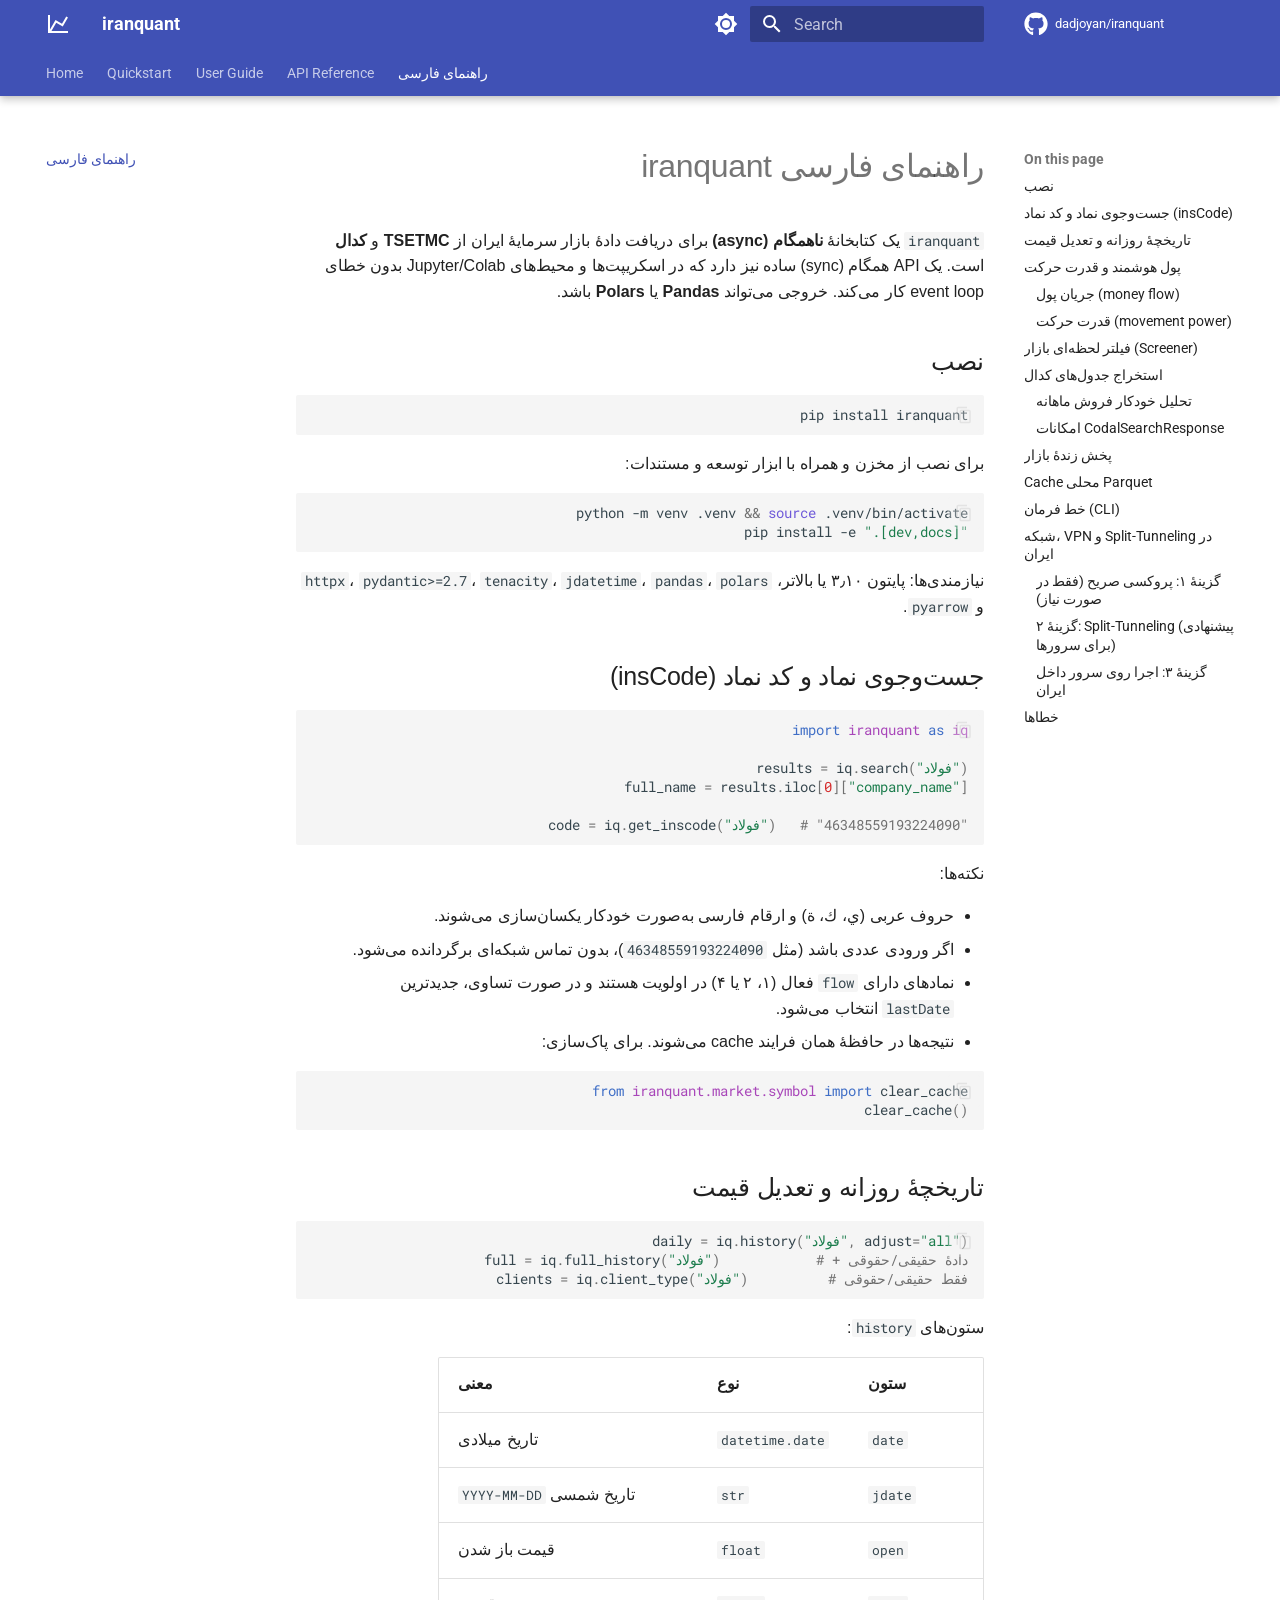
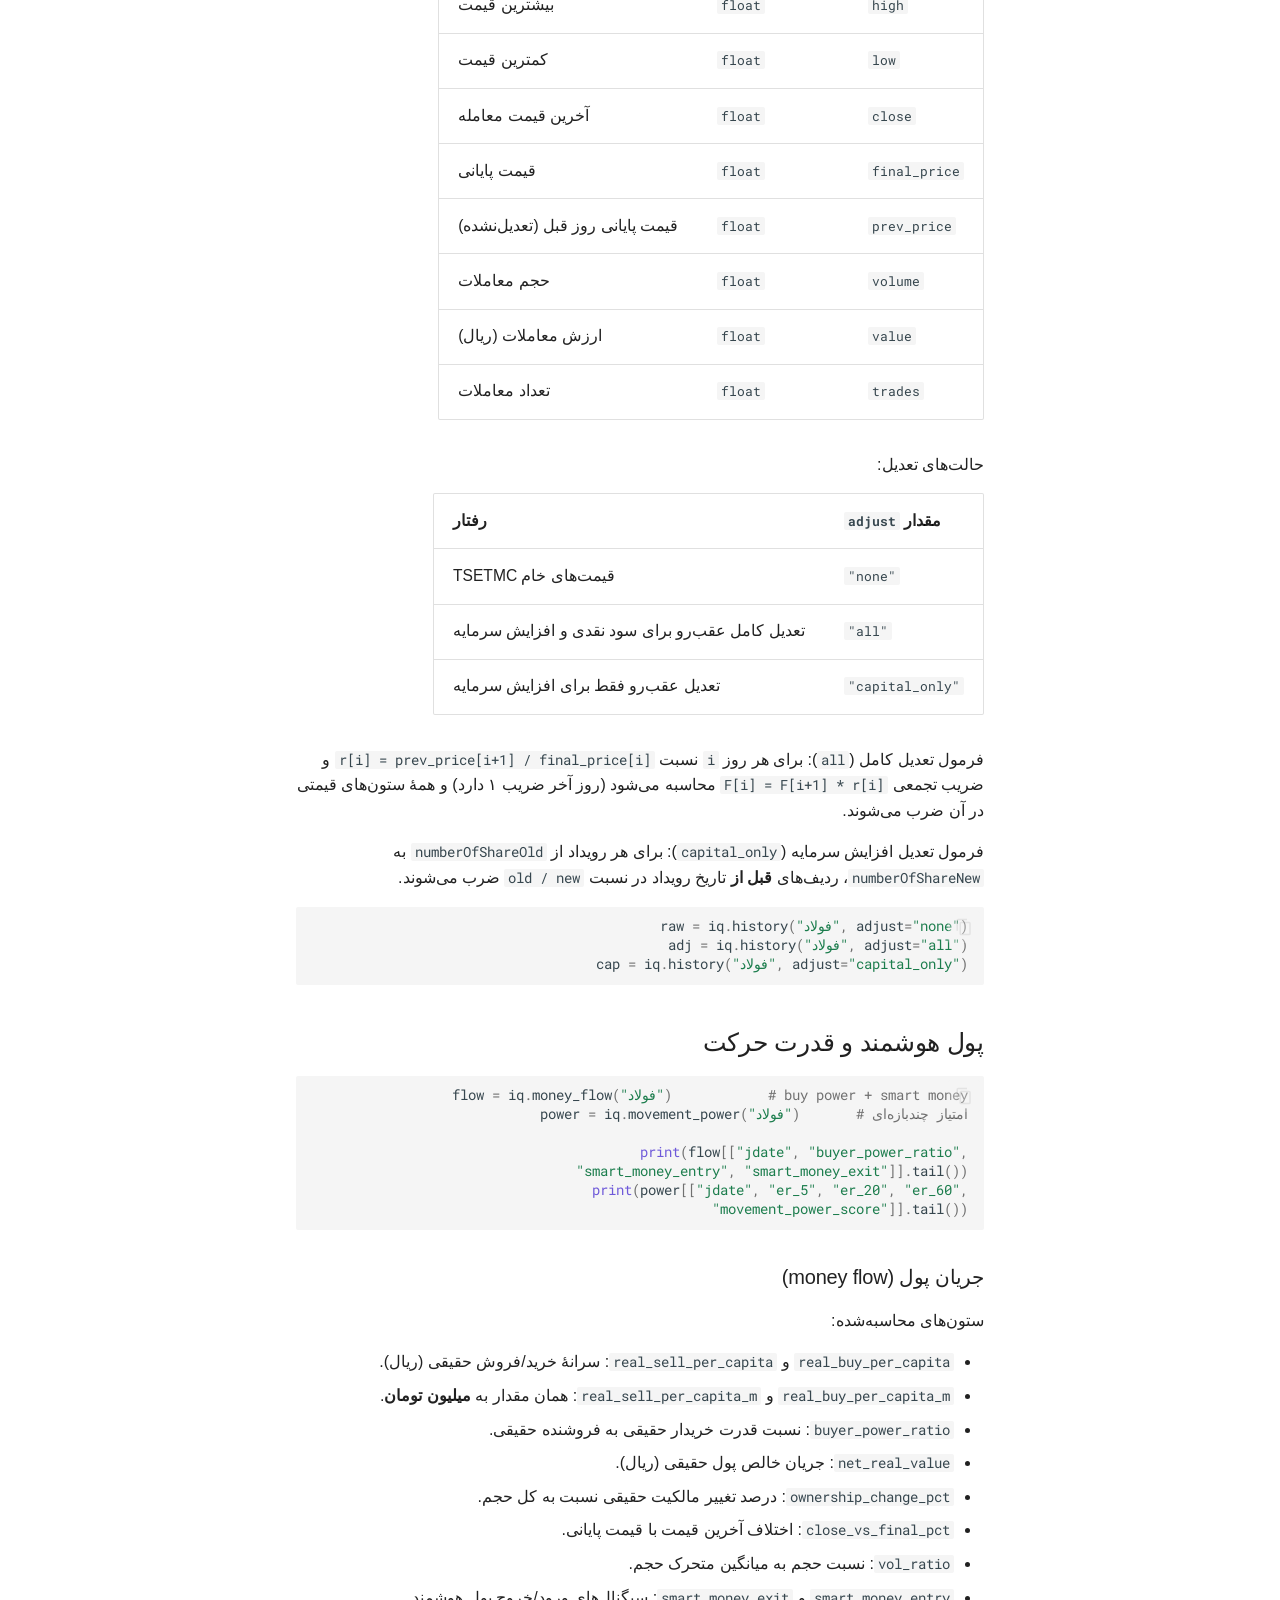
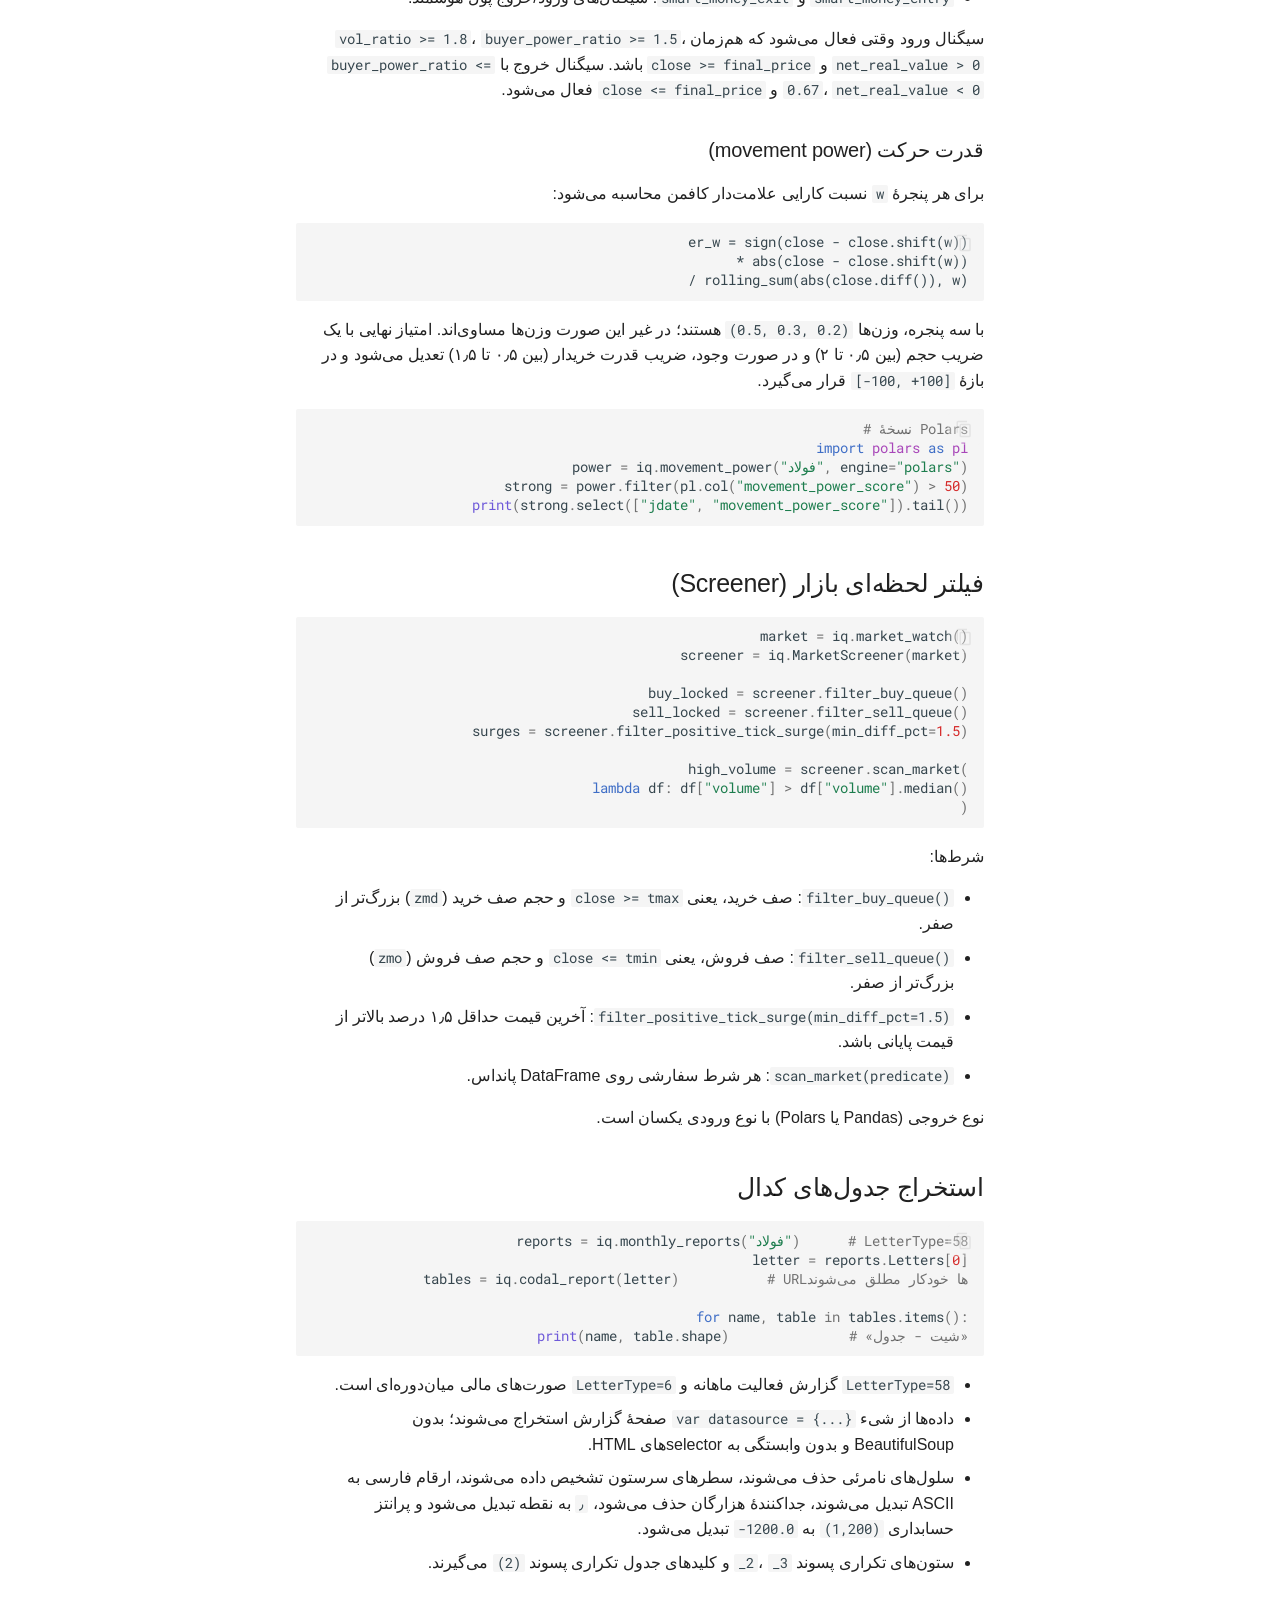
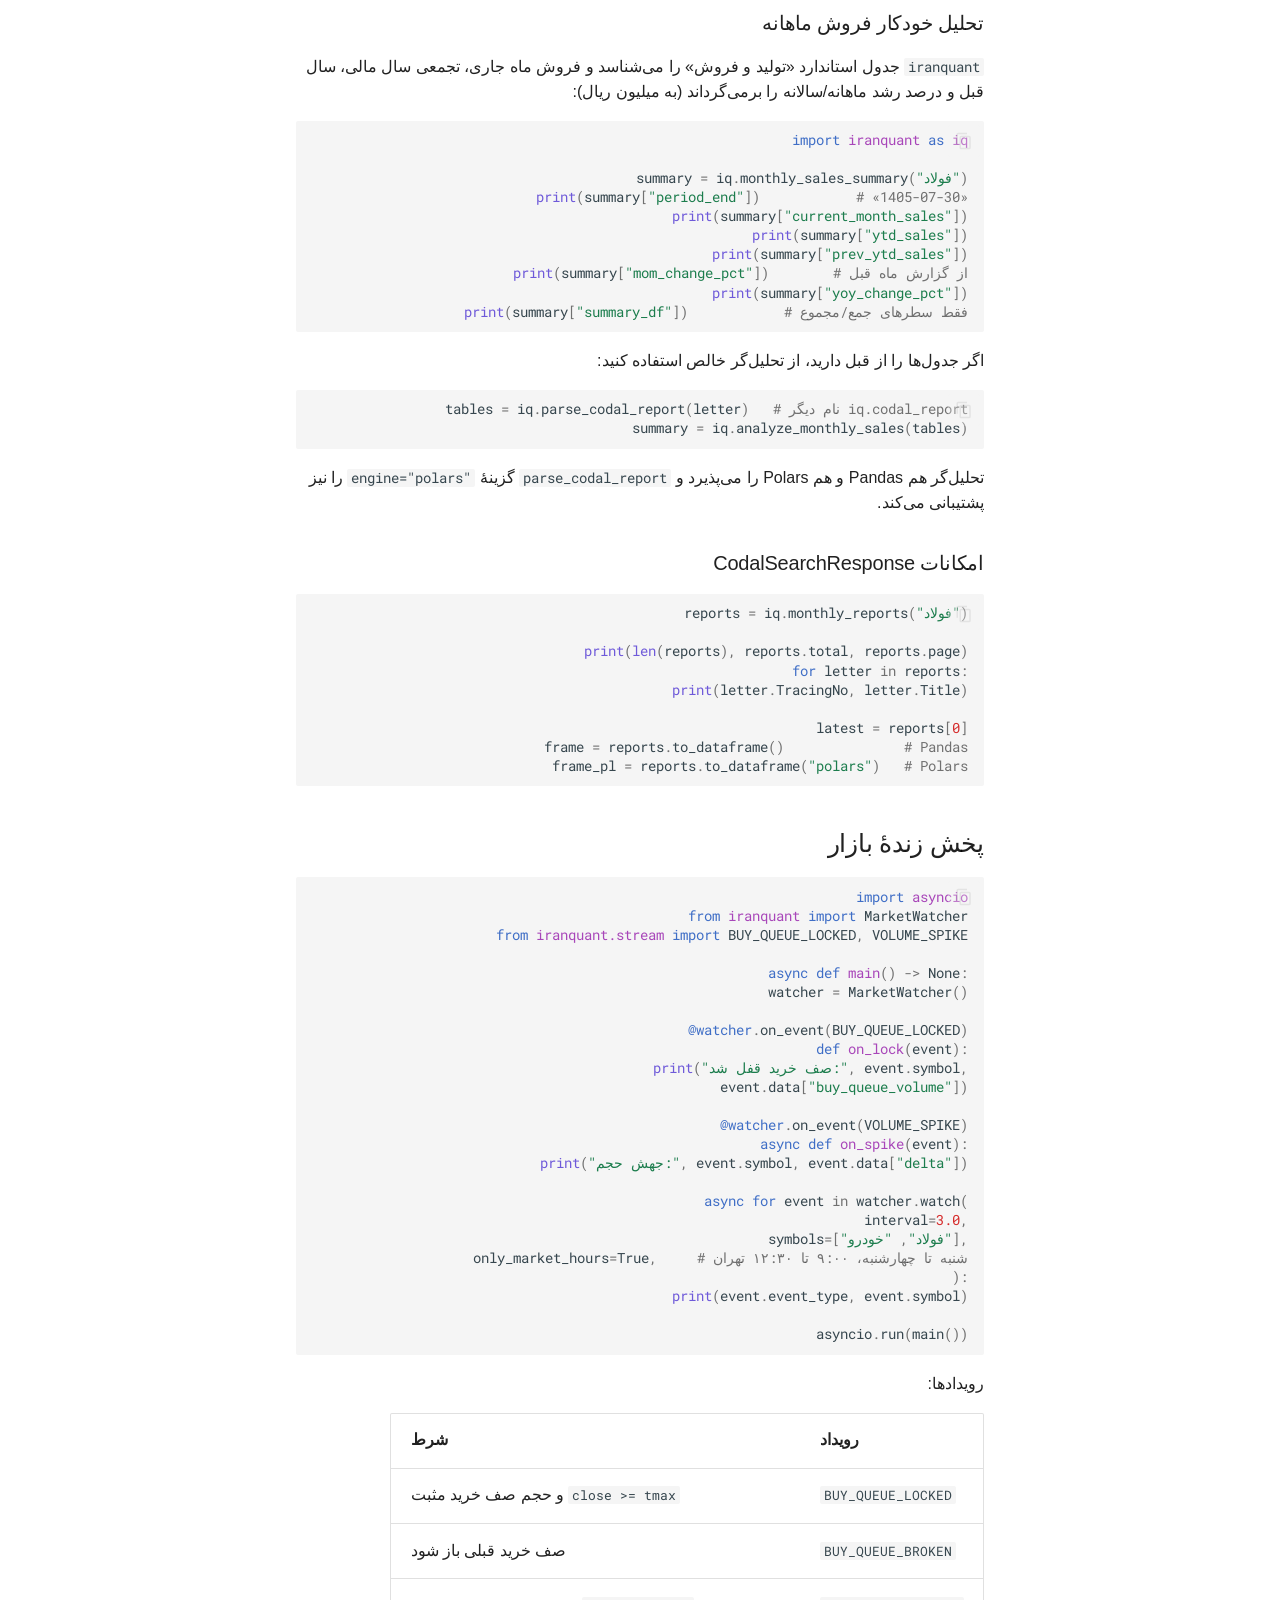
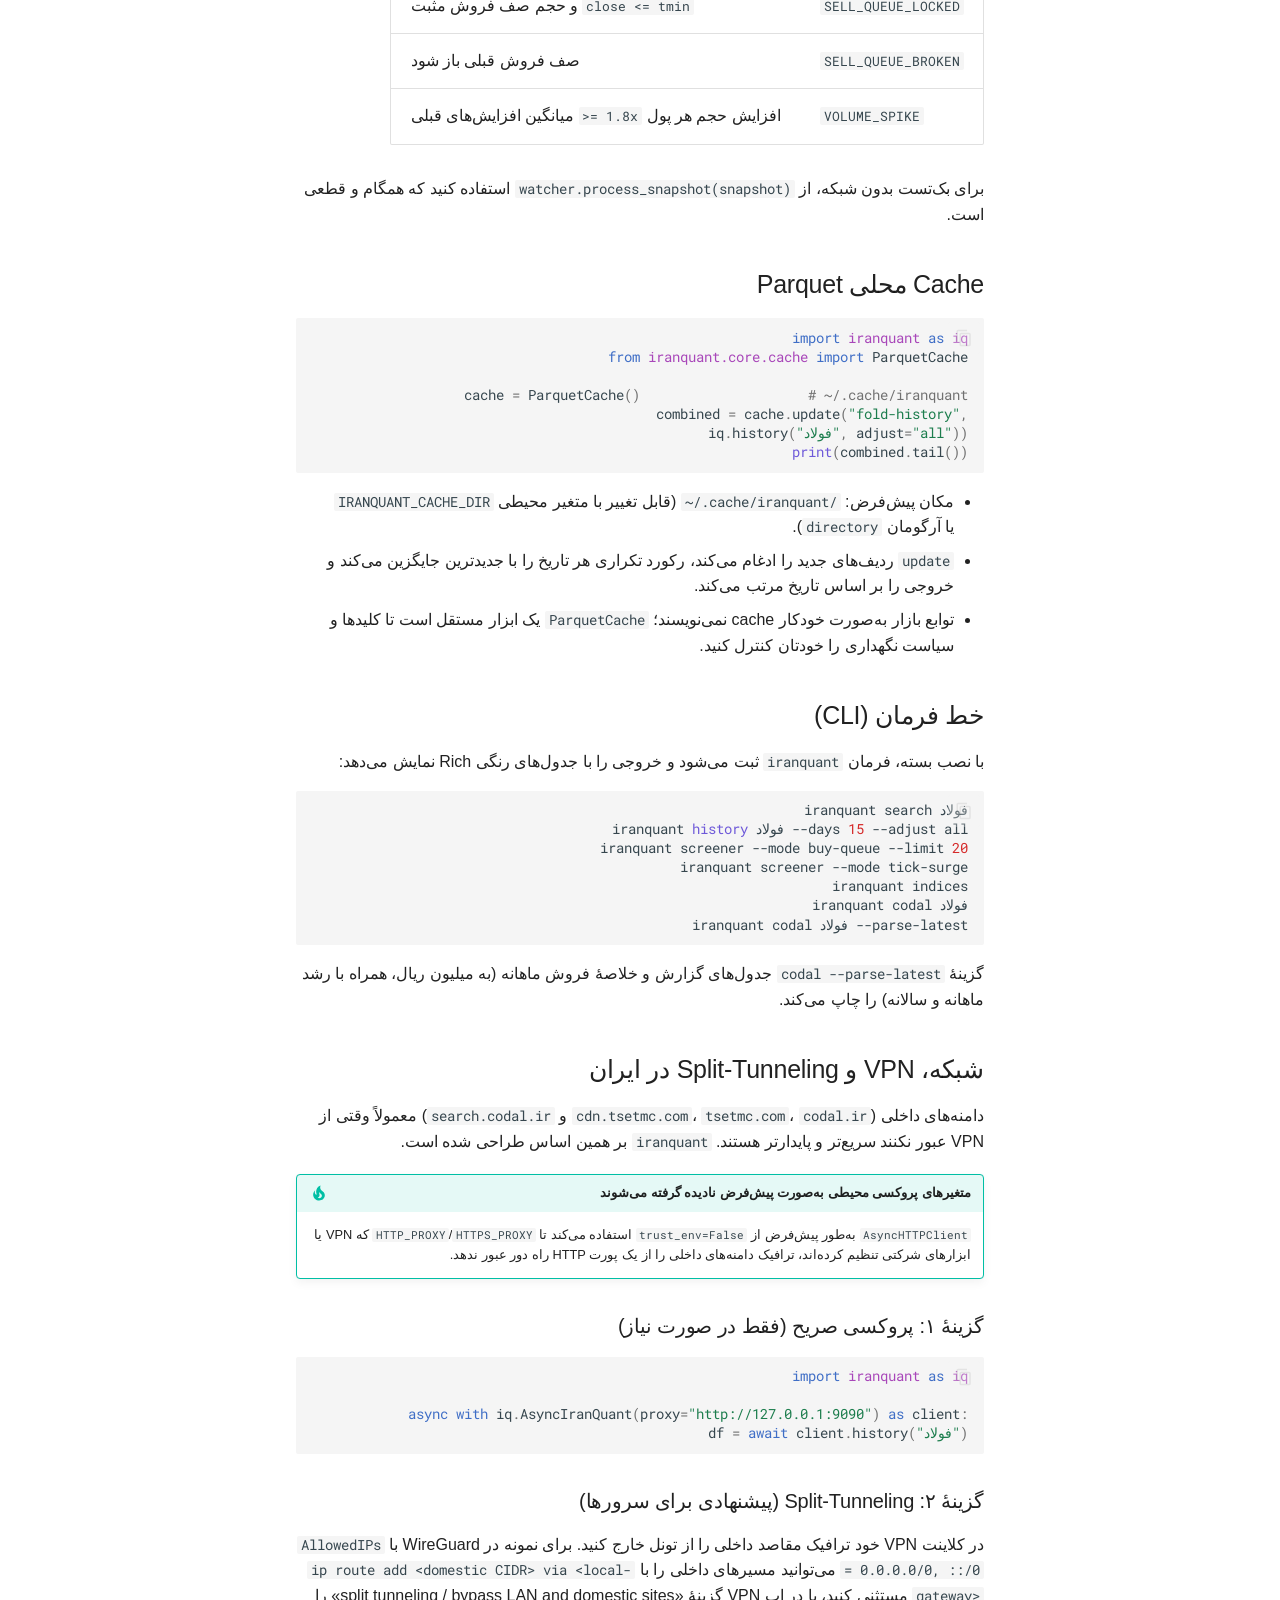
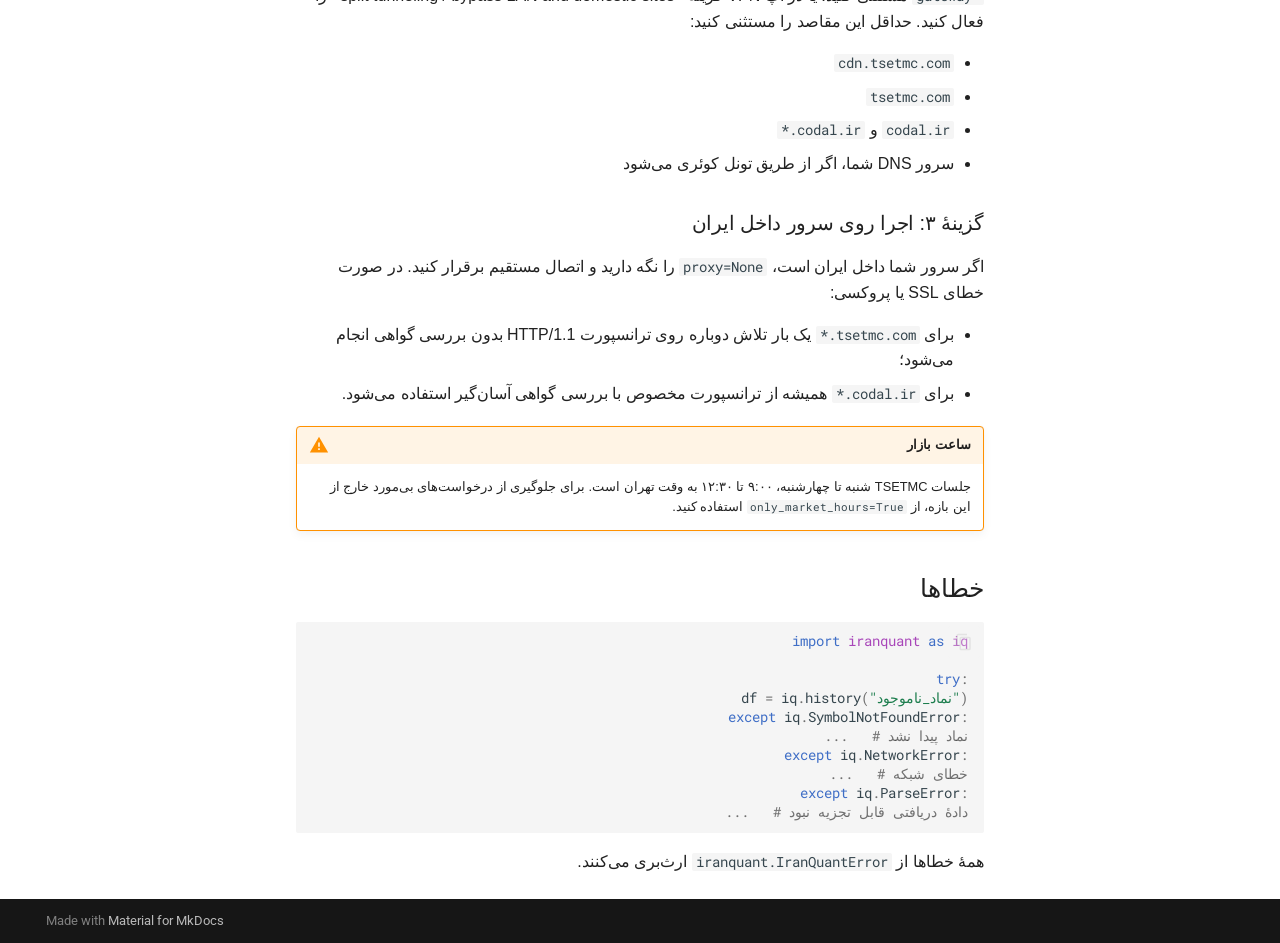
==== fa/index.html @ 173d14e8 "Deployed 574c964 with MkDocs version: 1.6.1" ====
<!doctype html>
<html lang="en" class="no-js">
  <head>
    
      <meta charset="utf-8">
      <meta name="viewport" content="width=device-width,initial-scale=1">
      
        <meta name="description" content="Async-first TSETMC and Codal market-data client for the Iranian capital market">
      
      
        <meta name="author" content="Saeed Dadjoyan Aghdami">
      
      
        <link rel="canonical" href="https://dadjoyan.github.io/iranquant/fa/">
      
      
        <link rel="prev" href="../reference/stream/">
      
      
      
        
      
      
      <link rel="icon" href="../assets/images/favicon.png">
      <meta name="generator" content="mkdocs-1.6.1, mkdocs-material-9.8.0">
    
    
      
        <title>راهنمای فارسی - iranquant</title>
      
    
    
      <link rel="stylesheet" href="../assets/stylesheets/main.57a0d79d.min.css">
      
        
        <link rel="stylesheet" href="../assets/stylesheets/palette.fb2fffe2.min.css">
      
      


    
    
      
    
    
      
        
        
        <link rel="preconnect" href="https://fonts.gstatic.com" crossorigin>
        <link rel="stylesheet" href="https://fonts.googleapis.com/css?family=Roboto:300,300i,400,400i,700,700i%7CRoboto+Mono:400,400i,700,700i&display=fallback">
        <style>:root{--md-text-font:"Roboto";--md-code-font:"Roboto Mono"}</style>
      
    
    
      <link rel="stylesheet" href="../assets/_mkdocstrings.css">
    
      <link rel="stylesheet" href="../stylesheets/extra.css">
    
    <script>__md_scope=new URL("..",location),__md_hash=e=>[...e].reduce(((e,_)=>(e<<5)-e+_.charCodeAt(0)),0),__md_get=(e,_=localStorage,t=__md_scope)=>JSON.parse(_.getItem(t.pathname+"."+e)),__md_set=(e,_,t=localStorage,a=__md_scope)=>{try{t.setItem(a.pathname+"."+e,JSON.stringify(_))}catch(e){}}</script>
    
      

    
    
  </head>
  
  
    
    
      
    
    
    
    
    <body dir="ltr" data-md-color-scheme="default" data-md-color-primary="indigo" data-md-color-accent="indigo">
  
    
    <input class="md-toggle" data-md-toggle="drawer" type="checkbox" id="__drawer" autocomplete="off">
    <input class="md-toggle" data-md-toggle="search" type="checkbox" id="__search" autocomplete="off">
    <label class="md-overlay" for="__drawer"></label>
    <div data-md-component="skip">
      
        
        <a href="#iranquant" class="md-skip">
          Skip to content
        </a>
      
    </div>
    <div data-md-component="announce">
      
    </div>
    
    
      

  

<header class="md-header md-header--shadow md-header--lifted" data-md-component="header">
  <nav class="md-header__inner md-grid" aria-label="Header">
    <a href=".." title="iranquant" class="md-header__button md-logo" aria-label="iranquant" data-md-component="logo">
      
  
  <svg xmlns="http://www.w3.org/2000/svg" viewBox="0 0 24 24"><path d="m16 11.78 4.24-7.33 1.73 1-5.23 9.05-6.51-3.75L5.46 19H22v2H2V3h2v14.54L9.5 8z"/></svg>

    </a>
    <label class="md-header__button md-icon" for="__drawer">
      
      <svg xmlns="http://www.w3.org/2000/svg" viewBox="0 0 24 24"><path d="M3 6h18v2H3zm0 5h18v2H3zm0 5h18v2H3z"/></svg>
    </label>
    <div class="md-header__title" data-md-component="header-title">
      <div class="md-header__ellipsis">
        <div class="md-header__topic">
          <span class="md-ellipsis">
            iranquant
          </span>
        </div>
        <div class="md-header__topic" data-md-component="header-topic">
          <span class="md-ellipsis">
            
              راهنمای فارسی
            
          </span>
        </div>
      </div>
    </div>
    
      
        <form class="md-header__option" data-md-component="palette">
  
    
    
    
    <input class="md-option" data-md-color-media="(prefers-color-scheme: light)" data-md-color-scheme="default" data-md-color-primary="indigo" data-md-color-accent="indigo"  aria-label="Switch to dark mode"  type="radio" name="__palette" id="__palette_0">
    
      <label class="md-header__button md-icon" title="Switch to dark mode" for="__palette_1" hidden>
        <svg xmlns="http://www.w3.org/2000/svg" viewBox="0 0 24 24"><path d="M12 8a4 4 0 0 0-4 4 4 4 0 0 0 4 4 4 4 0 0 0 4-4 4 4 0 0 0-4-4m0 10a6 6 0 0 1-6-6 6 6 0 0 1 6-6 6 6 0 0 1 6 6 6 6 0 0 1-6 6m8-9.31V4h-4.69L12 .69 8.69 4H4v4.69L.69 12 4 15.31V20h4.69L12 23.31 15.31 20H20v-4.69L23.31 12z"/></svg>
      </label>
    
  
    
    
    
    <input class="md-option" data-md-color-media="(prefers-color-scheme: dark)" data-md-color-scheme="slate" data-md-color-primary="indigo" data-md-color-accent="indigo"  aria-label="Switch to light mode"  type="radio" name="__palette" id="__palette_1">
    
      <label class="md-header__button md-icon" title="Switch to light mode" for="__palette_0" hidden>
        <svg xmlns="http://www.w3.org/2000/svg" viewBox="0 0 24 24"><path d="M12 18c-.89 0-1.74-.2-2.5-.55C11.56 16.5 13 14.42 13 12s-1.44-4.5-3.5-5.45C10.26 6.2 11.11 6 12 6a6 6 0 0 1 6 6 6 6 0 0 1-6 6m8-9.31V4h-4.69L12 .69 8.69 4H4v4.69L.69 12 4 15.31V20h4.69L12 23.31 15.31 20H20v-4.69L23.31 12z"/></svg>
      </label>
    
  
</form>
      
    
    
      <script>var palette=__md_get("__palette");if(palette&&palette.color){if("(prefers-color-scheme)"===palette.color.media){var media=matchMedia("(prefers-color-scheme: light)"),input=document.querySelector(media.matches?"[data-md-color-media='(prefers-color-scheme: light)']":"[data-md-color-media='(prefers-color-scheme: dark)']");palette.color.media=input.getAttribute("data-md-color-media"),palette.color.scheme=input.getAttribute("data-md-color-scheme"),palette.color.primary=input.getAttribute("data-md-color-primary"),palette.color.accent=input.getAttribute("data-md-color-accent")}for(var[key,value]of Object.entries(palette.color))document.body.setAttribute("data-md-color-"+key,value)}</script>
    
    
    
      
      
        <label class="md-header__button md-icon" for="__search">
          
          <svg xmlns="http://www.w3.org/2000/svg" viewBox="0 0 24 24"><path d="M9.5 3A6.5 6.5 0 0 1 16 9.5c0 1.61-.59 3.09-1.56 4.23l.27.27h.79l5 5-1.5 1.5-5-5v-.79l-.27-.27A6.52 6.52 0 0 1 9.5 16 6.5 6.5 0 0 1 3 9.5 6.5 6.5 0 0 1 9.5 3m0 2C7 5 5 7 5 9.5S7 14 9.5 14 14 12 14 9.5 12 5 9.5 5"/></svg>
        </label>
        <div class="md-search" data-md-component="search" role="dialog">
  <label class="md-search__overlay" for="__search"></label>
  <div class="md-search__inner" role="search">
    <form class="md-search__form" name="search">
      <input type="text" class="md-search__input" name="query" aria-label="Search" placeholder="Search" autocapitalize="off" autocorrect="off" autocomplete="off" spellcheck="false" data-md-component="search-query" required>
      <label class="md-search__icon md-icon" for="__search">
        
        <svg xmlns="http://www.w3.org/2000/svg" viewBox="0 0 24 24"><path d="M9.5 3A6.5 6.5 0 0 1 16 9.5c0 1.61-.59 3.09-1.56 4.23l.27.27h.79l5 5-1.5 1.5-5-5v-.79l-.27-.27A6.52 6.52 0 0 1 9.5 16 6.5 6.5 0 0 1 3 9.5 6.5 6.5 0 0 1 9.5 3m0 2C7 5 5 7 5 9.5S7 14 9.5 14 14 12 14 9.5 12 5 9.5 5"/></svg>
        
        <svg xmlns="http://www.w3.org/2000/svg" viewBox="0 0 24 24"><path d="M20 11v2H8l5.5 5.5-1.42 1.42L4.16 12l7.92-7.92L13.5 5.5 8 11z"/></svg>
      </label>
      <nav class="md-search__options" aria-label="Search">
        
          <a href="javascript:void(0)" class="md-search__icon md-icon" title="Share" aria-label="Share" data-clipboard data-clipboard-text="" data-md-component="search-share" tabindex="-1">
            
            <svg xmlns="http://www.w3.org/2000/svg" viewBox="0 0 24 24"><path d="M18 16.08c-.76 0-1.44.3-1.96.77L8.91 12.7c.05-.23.09-.46.09-.7s-.04-.47-.09-.7l7.05-4.11c.54.5 1.25.81 2.04.81a3 3 0 0 0 3-3 3 3 0 0 0-3-3 3 3 0 0 0-3 3c0 .24.04.47.09.7L8.04 9.81C7.5 9.31 6.79 9 6 9a3 3 0 0 0-3 3 3 3 0 0 0 3 3c.79 0 1.5-.31 2.04-.81l7.12 4.15c-.05.21-.08.43-.08.66 0 1.61 1.31 2.91 2.92 2.91s2.92-1.3 2.92-2.91A2.92 2.92 0 0 0 18 16.08"/></svg>
          </a>
        
        <button type="reset" class="md-search__icon md-icon" title="Clear" aria-label="Clear" tabindex="-1">
          
          <svg xmlns="http://www.w3.org/2000/svg" viewBox="0 0 24 24"><path d="M19 6.41 17.59 5 12 10.59 6.41 5 5 6.41 10.59 12 5 17.59 6.41 19 12 13.41 17.59 19 19 17.59 13.41 12z"/></svg>
        </button>
      </nav>
      
        <div class="md-search__suggest" data-md-component="search-suggest"></div>
      
    </form>
    <div class="md-search__output">
      <div class="md-search__scrollwrap" tabindex="0" data-md-scrollfix>
        <div class="md-search-result" data-md-component="search-result">
          <div class="md-search-result__meta">
            Initializing search
          </div>
          <ol class="md-search-result__list" role="presentation"></ol>
        </div>
      </div>
    </div>
  </div>
</div>
      
    
    
      <div class="md-header__source">
        <a href="https://github.com/dadjoyan/iranquant" title="Go to repository" class="md-source" data-md-component="source">
  <div class="md-source__icon md-icon">
    
    <svg xmlns="http://www.w3.org/2000/svg" viewBox="0 0 512 512"><!--! Font Awesome Free 7.1.0 by @fontawesome - https://fontawesome.com License - https://fontawesome.com/license/free (Icons: CC BY 4.0, Fonts: SIL OFL 1.1, Code: MIT License) Copyright 2025 Fonticons, Inc.--><path d="M173.9 397.4c0 2-2.3 3.6-5.2 3.6-3.3.3-5.6-1.3-5.6-3.6 0-2 2.3-3.6 5.2-3.6 3-.3 5.6 1.3 5.6 3.6m-31.1-4.5c-.7 2 1.3 4.3 4.3 4.9 2.6 1 5.6 0 6.2-2s-1.3-4.3-4.3-5.2c-2.6-.7-5.5.3-6.2 2.3m44.2-1.7c-2.9.7-4.9 2.6-4.6 4.9.3 2 2.9 3.3 5.9 2.6 2.9-.7 4.9-2.6 4.6-4.6-.3-1.9-3-3.2-5.9-2.9M252.8 8C114.1 8 8 113.3 8 252c0 110.9 69.8 205.8 169.5 239.2 12.8 2.3 17.3-5.6 17.3-12.1 0-6.2-.3-40.4-.3-61.4 0 0-70 15-84.7-29.8 0 0-11.4-29.1-27.8-36.6 0 0-22.9-15.7 1.6-15.4 0 0 24.9 2 38.6 25.8 21.9 38.6 58.6 27.5 72.9 20.9 2.3-16 8.8-27.1 16-33.7-55.9-6.2-112.3-14.3-112.3-110.5 0-27.5 7.6-41.3 23.6-58.9-2.6-6.5-11.1-33.3 2.6-67.9 20.9-6.5 69 27 69 27 20-5.6 41.5-8.5 62.8-8.5s42.8 2.9 62.8 8.5c0 0 48.1-33.6 69-27 13.7 34.7 5.2 61.4 2.6 67.9 16 17.7 25.8 31.5 25.8 58.9 0 96.5-58.9 104.2-114.8 110.5 9.2 7.9 17 22.9 17 46.4 0 33.7-.3 75.4-.3 83.6 0 6.5 4.6 14.4 17.3 12.1C436.2 457.8 504 362.9 504 252 504 113.3 391.5 8 252.8 8M105.2 352.9c-1.3 1-1 3.3.7 5.2 1.6 1.6 3.9 2.3 5.2 1 1.3-1 1-3.3-.7-5.2-1.6-1.6-3.9-2.3-5.2-1m-10.8-8.1c-.7 1.3.3 2.9 2.3 3.9 1.6 1 3.6.7 4.3-.7.7-1.3-.3-2.9-2.3-3.9-2-.6-3.6-.3-4.3.7m32.4 35.6c-1.6 1.3-1 4.3 1.3 6.2 2.3 2.3 5.2 2.6 6.5 1 1.3-1.3.7-4.3-1.3-6.2-2.2-2.3-5.2-2.6-6.5-1m-11.4-14.7c-1.6 1-1.6 3.6 0 5.9s4.3 3.3 5.6 2.3c1.6-1.3 1.6-3.9 0-6.2-1.4-2.3-4-3.3-5.6-2"/></svg>
  </div>
  <div class="md-source__repository">
    dadjoyan/iranquant
  </div>
</a>
      </div>
    
  </nav>
  
    
      
<nav class="md-tabs" aria-label="Tabs" data-md-component="tabs">
  <div class="md-grid">
    <ul class="md-tabs__list">
      
        
  
  
  
  
    <li class="md-tabs__item">
      <a href=".." class="md-tabs__link">
        
  
  
    
  
  Home

      </a>
    </li>
  

      
        
  
  
  
  
    <li class="md-tabs__item">
      <a href="../quickstart/" class="md-tabs__link">
        
  
  
    
  
  Quickstart

      </a>
    </li>
  

      
        
  
  
  
  
    
    
      <li class="md-tabs__item">
        <a href="../guide/market/" class="md-tabs__link">
          
  
  
    
  
  User Guide

        </a>
      </li>
    
  

      
        
  
  
  
  
    
    
      <li class="md-tabs__item">
        <a href="../reference/top-level/" class="md-tabs__link">
          
  
  
    
  
  API Reference

        </a>
      </li>
    
  

      
        
  
  
  
    
  
  
    <li class="md-tabs__item md-tabs__item--active">
      <a href="./" class="md-tabs__link">
        
  
  
    
  
  راهنمای فارسی

      </a>
    </li>
  

      
    </ul>
  </div>
</nav>
    
  
</header>
    
    <div class="md-container" data-md-component="container">
      
      
        
      
      <main class="md-main" data-md-component="main">
        <div class="md-main__inner md-grid">
          
            
              
              <div class="md-sidebar md-sidebar--primary" data-md-component="sidebar" data-md-type="navigation" >
                <div class="md-sidebar__scrollwrap">
                  <div class="md-sidebar__inner">
                    


  


<nav class="md-nav md-nav--primary md-nav--lifted" aria-label="Navigation" data-md-level="0">
  <label class="md-nav__title" for="__drawer">
    <a href=".." title="iranquant" class="md-nav__button md-logo" aria-label="iranquant" data-md-component="logo">
      
  
  <svg xmlns="http://www.w3.org/2000/svg" viewBox="0 0 24 24"><path d="m16 11.78 4.24-7.33 1.73 1-5.23 9.05-6.51-3.75L5.46 19H22v2H2V3h2v14.54L9.5 8z"/></svg>

    </a>
    iranquant
  </label>
  
    <div class="md-nav__source">
      <a href="https://github.com/dadjoyan/iranquant" title="Go to repository" class="md-source" data-md-component="source">
  <div class="md-source__icon md-icon">
    
    <svg xmlns="http://www.w3.org/2000/svg" viewBox="0 0 512 512"><!--! Font Awesome Free 7.1.0 by @fontawesome - https://fontawesome.com License - https://fontawesome.com/license/free (Icons: CC BY 4.0, Fonts: SIL OFL 1.1, Code: MIT License) Copyright 2025 Fonticons, Inc.--><path d="M173.9 397.4c0 2-2.3 3.6-5.2 3.6-3.3.3-5.6-1.3-5.6-3.6 0-2 2.3-3.6 5.2-3.6 3-.3 5.6 1.3 5.6 3.6m-31.1-4.5c-.7 2 1.3 4.3 4.3 4.9 2.6 1 5.6 0 6.2-2s-1.3-4.3-4.3-5.2c-2.6-.7-5.5.3-6.2 2.3m44.2-1.7c-2.9.7-4.9 2.6-4.6 4.9.3 2 2.9 3.3 5.9 2.6 2.9-.7 4.9-2.6 4.6-4.6-.3-1.9-3-3.2-5.9-2.9M252.8 8C114.1 8 8 113.3 8 252c0 110.9 69.8 205.8 169.5 239.2 12.8 2.3 17.3-5.6 17.3-12.1 0-6.2-.3-40.4-.3-61.4 0 0-70 15-84.7-29.8 0 0-11.4-29.1-27.8-36.6 0 0-22.9-15.7 1.6-15.4 0 0 24.9 2 38.6 25.8 21.9 38.6 58.6 27.5 72.9 20.9 2.3-16 8.8-27.1 16-33.7-55.9-6.2-112.3-14.3-112.3-110.5 0-27.5 7.6-41.3 23.6-58.9-2.6-6.5-11.1-33.3 2.6-67.9 20.9-6.5 69 27 69 27 20-5.6 41.5-8.5 62.8-8.5s42.8 2.9 62.8 8.5c0 0 48.1-33.6 69-27 13.7 34.7 5.2 61.4 2.6 67.9 16 17.7 25.8 31.5 25.8 58.9 0 96.5-58.9 104.2-114.8 110.5 9.2 7.9 17 22.9 17 46.4 0 33.7-.3 75.4-.3 83.6 0 6.5 4.6 14.4 17.3 12.1C436.2 457.8 504 362.9 504 252 504 113.3 391.5 8 252.8 8M105.2 352.9c-1.3 1-1 3.3.7 5.2 1.6 1.6 3.9 2.3 5.2 1 1.3-1 1-3.3-.7-5.2-1.6-1.6-3.9-2.3-5.2-1m-10.8-8.1c-.7 1.3.3 2.9 2.3 3.9 1.6 1 3.6.7 4.3-.7.7-1.3-.3-2.9-2.3-3.9-2-.6-3.6-.3-4.3.7m32.4 35.6c-1.6 1.3-1 4.3 1.3 6.2 2.3 2.3 5.2 2.6 6.5 1 1.3-1.3.7-4.3-1.3-6.2-2.2-2.3-5.2-2.6-6.5-1m-11.4-14.7c-1.6 1-1.6 3.6 0 5.9s4.3 3.3 5.6 2.3c1.6-1.3 1.6-3.9 0-6.2-1.4-2.3-4-3.3-5.6-2"/></svg>
  </div>
  <div class="md-source__repository">
    dadjoyan/iranquant
  </div>
</a>
    </div>
  
  <ul class="md-nav__list" data-md-scrollfix>
    
      
      
  
  
  
  
    <li class="md-nav__item">
      <a href=".." class="md-nav__link">
        
  
  
  <span class="md-ellipsis">
    
  
    Home
  

    
  </span>
  
  

      </a>
    </li>
  

    
      
      
  
  
  
  
    <li class="md-nav__item">
      <a href="../quickstart/" class="md-nav__link">
        
  
  
  <span class="md-ellipsis">
    
  
    Quickstart
  

    
  </span>
  
  

      </a>
    </li>
  

    
      
      
  
  
  
  
    
    
      
        
      
        
      
        
      
        
      
        
      
    
    
    
      
      
        
      
    
    
    <li class="md-nav__item md-nav__item--nested">
      
        
        
        <input class="md-nav__toggle md-toggle " type="checkbox" id="__nav_3" >
        
          
          <label class="md-nav__link" for="__nav_3" id="__nav_3_label" tabindex="0">
            
  
  
  <span class="md-ellipsis">
    
  
    User Guide
  

    
  </span>
  
  

            <span class="md-nav__icon md-icon"></span>
          </label>
        
        <nav class="md-nav" data-md-level="1" aria-labelledby="__nav_3_label" aria-expanded="false">
          <label class="md-nav__title" for="__nav_3">
            <span class="md-nav__icon md-icon"></span>
            
  
    User Guide
  

          </label>
          <ul class="md-nav__list" data-md-scrollfix>
            
              
                
  
  
  
  
    <li class="md-nav__item">
      <a href="../guide/market/" class="md-nav__link">
        
  
  
  <span class="md-ellipsis">
    
  
    Market Data
  

    
  </span>
  
  

      </a>
    </li>
  

              
            
              
                
  
  
  
  
    <li class="md-nav__item">
      <a href="../guide/codal/" class="md-nav__link">
        
  
  
  <span class="md-ellipsis">
    
  
    Codal Reports
  

    
  </span>
  
  

      </a>
    </li>
  

              
            
              
                
  
  
  
  
    <li class="md-nav__item">
      <a href="../guide/quant/" class="md-nav__link">
        
  
  
  <span class="md-ellipsis">
    
  
    Quant Analytics
  

    
  </span>
  
  

      </a>
    </li>
  

              
            
              
                
  
  
  
  
    <li class="md-nav__item">
      <a href="../guide/streaming/" class="md-nav__link">
        
  
  
  <span class="md-ellipsis">
    
  
    Streaming
  

    
  </span>
  
  

      </a>
    </li>
  

              
            
              
                
  
  
  
  
    <li class="md-nav__item">
      <a href="../guide/caching-and-polars/" class="md-nav__link">
        
  
  
  <span class="md-ellipsis">
    
  
    Caching & Polars
  

    
  </span>
  
  

      </a>
    </li>
  

              
            
          </ul>
        </nav>
      
    </li>
  

    
      
      
  
  
  
  
    
    
      
        
      
        
      
        
      
        
      
        
      
    
    
    
      
      
        
      
    
    
    <li class="md-nav__item md-nav__item--nested">
      
        
        
        <input class="md-nav__toggle md-toggle " type="checkbox" id="__nav_4" >
        
          
          <label class="md-nav__link" for="__nav_4" id="__nav_4_label" tabindex="0">
            
  
  
  <span class="md-ellipsis">
    
  
    API Reference
  

    
  </span>
  
  

            <span class="md-nav__icon md-icon"></span>
          </label>
        
        <nav class="md-nav" data-md-level="1" aria-labelledby="__nav_4_label" aria-expanded="false">
          <label class="md-nav__title" for="__nav_4">
            <span class="md-nav__icon md-icon"></span>
            
  
    API Reference
  

          </label>
          <ul class="md-nav__list" data-md-scrollfix>
            
              
                
  
  
  
  
    <li class="md-nav__item">
      <a href="../reference/top-level/" class="md-nav__link">
        
  
  
  <span class="md-ellipsis">
    
  
    Top-level
  

    
  </span>
  
  

      </a>
    </li>
  

              
            
              
                
  
  
  
  
    <li class="md-nav__item">
      <a href="../reference/market/" class="md-nav__link">
        
  
  
  <span class="md-ellipsis">
    
  
    Market
  

    
  </span>
  
  

      </a>
    </li>
  

              
            
              
                
  
  
  
  
    <li class="md-nav__item">
      <a href="../reference/codal/" class="md-nav__link">
        
  
  
  <span class="md-ellipsis">
    
  
    Codal
  

    
  </span>
  
  

      </a>
    </li>
  

              
            
              
                
  
  
  
  
    <li class="md-nav__item">
      <a href="../reference/quant/" class="md-nav__link">
        
  
  
  <span class="md-ellipsis">
    
  
    Quant
  

    
  </span>
  
  

      </a>
    </li>
  

              
            
              
                
  
  
  
  
    <li class="md-nav__item">
      <a href="../reference/stream/" class="md-nav__link">
        
  
  
  <span class="md-ellipsis">
    
  
    Stream
  

    
  </span>
  
  

      </a>
    </li>
  

              
            
          </ul>
        </nav>
      
    </li>
  

    
      
      
  
  
    
  
  
  
    <li class="md-nav__item md-nav__item--active">
      
      <input class="md-nav__toggle md-toggle" type="checkbox" id="__toc">
      
      
        
      
      
        <label class="md-nav__link md-nav__link--active" for="__toc">
          
  
  
  <span class="md-ellipsis">
    
  
    راهنمای فارسی
  

    
  </span>
  
  

          <span class="md-nav__icon md-icon"></span>
        </label>
      
      <a href="./" class="md-nav__link md-nav__link--active">
        
  
  
  <span class="md-ellipsis">
    
  
    راهنمای فارسی
  

    
  </span>
  
  

      </a>
      
        

  

<nav class="md-nav md-nav--secondary" aria-label="On this page">
  
  
  
    
  
  
    <label class="md-nav__title" for="__toc">
      <span class="md-nav__icon md-icon"></span>
      On this page
    </label>
    <ul class="md-nav__list" data-md-component="toc" data-md-scrollfix>
      
        <li class="md-nav__item">
  <a href="#_1" class="md-nav__link">
    <span class="md-ellipsis">
      
        نصب
      
    </span>
  </a>
  
</li>
      
        <li class="md-nav__item">
  <a href="#inscode" class="md-nav__link">
    <span class="md-ellipsis">
      
        جست‌وجوی نماد و کد نماد (insCode)
      
    </span>
  </a>
  
</li>
      
        <li class="md-nav__item">
  <a href="#_2" class="md-nav__link">
    <span class="md-ellipsis">
      
        تاریخچهٔ روزانه و تعدیل قیمت
      
    </span>
  </a>
  
</li>
      
        <li class="md-nav__item">
  <a href="#_3" class="md-nav__link">
    <span class="md-ellipsis">
      
        پول هوشمند و قدرت حرکت
      
    </span>
  </a>
  
    <nav class="md-nav" aria-label="پول هوشمند و قدرت حرکت">
      <ul class="md-nav__list">
        
          <li class="md-nav__item">
  <a href="#money-flow" class="md-nav__link">
    <span class="md-ellipsis">
      
        جریان پول (money flow)
      
    </span>
  </a>
  
</li>
        
          <li class="md-nav__item">
  <a href="#movement-power" class="md-nav__link">
    <span class="md-ellipsis">
      
        قدرت حرکت (movement power)
      
    </span>
  </a>
  
</li>
        
      </ul>
    </nav>
  
</li>
      
        <li class="md-nav__item">
  <a href="#screener" class="md-nav__link">
    <span class="md-ellipsis">
      
        فیلتر لحظه‌ای بازار (Screener)
      
    </span>
  </a>
  
</li>
      
        <li class="md-nav__item">
  <a href="#_4" class="md-nav__link">
    <span class="md-ellipsis">
      
        استخراج جدول‌های کدال
      
    </span>
  </a>
  
    <nav class="md-nav" aria-label="استخراج جدول‌های کدال">
      <ul class="md-nav__list">
        
          <li class="md-nav__item">
  <a href="#_5" class="md-nav__link">
    <span class="md-ellipsis">
      
        تحلیل خودکار فروش ماهانه
      
    </span>
  </a>
  
</li>
        
          <li class="md-nav__item">
  <a href="#codalsearchresponse" class="md-nav__link">
    <span class="md-ellipsis">
      
        امکانات CodalSearchResponse
      
    </span>
  </a>
  
</li>
        
      </ul>
    </nav>
  
</li>
      
        <li class="md-nav__item">
  <a href="#_6" class="md-nav__link">
    <span class="md-ellipsis">
      
        پخش زندهٔ بازار
      
    </span>
  </a>
  
</li>
      
        <li class="md-nav__item">
  <a href="#cache-parquet" class="md-nav__link">
    <span class="md-ellipsis">
      
        Cache محلی Parquet
      
    </span>
  </a>
  
</li>
      
        <li class="md-nav__item">
  <a href="#cli" class="md-nav__link">
    <span class="md-ellipsis">
      
        خط فرمان (CLI)
      
    </span>
  </a>
  
</li>
      
        <li class="md-nav__item">
  <a href="#vpn-split-tunneling" class="md-nav__link">
    <span class="md-ellipsis">
      
        شبکه، VPN و Split-Tunneling در ایران
      
    </span>
  </a>
  
    <nav class="md-nav" aria-label="شبکه، VPN و Split-Tunneling در ایران">
      <ul class="md-nav__list">
        
          <li class="md-nav__item">
  <a href="#_7" class="md-nav__link">
    <span class="md-ellipsis">
      
        گزینهٔ ۱: پروکسی صریح (فقط در صورت نیاز)
      
    </span>
  </a>
  
</li>
        
          <li class="md-nav__item">
  <a href="#split-tunneling" class="md-nav__link">
    <span class="md-ellipsis">
      
        گزینهٔ ۲: Split-Tunneling (پیشنهادی برای سرورها)
      
    </span>
  </a>
  
</li>
        
          <li class="md-nav__item">
  <a href="#_8" class="md-nav__link">
    <span class="md-ellipsis">
      
        گزینهٔ ۳: اجرا روی سرور داخل ایران
      
    </span>
  </a>
  
</li>
        
      </ul>
    </nav>
  
</li>
      
        <li class="md-nav__item">
  <a href="#_9" class="md-nav__link">
    <span class="md-ellipsis">
      
        خطاها
      
    </span>
  </a>
  
</li>
      
    </ul>
  
</nav>
      
    </li>
  

    
  </ul>
</nav>
                  </div>
                </div>
              </div>
            
            
              
              <div class="md-sidebar md-sidebar--secondary" data-md-component="sidebar" data-md-type="toc" >
                <div class="md-sidebar__scrollwrap">
                  <div class="md-sidebar__inner">
                    

  

<nav class="md-nav md-nav--secondary" aria-label="On this page">
  
  
  
    
  
  
    <label class="md-nav__title" for="__toc">
      <span class="md-nav__icon md-icon"></span>
      On this page
    </label>
    <ul class="md-nav__list" data-md-component="toc" data-md-scrollfix>
      
        <li class="md-nav__item">
  <a href="#_1" class="md-nav__link">
    <span class="md-ellipsis">
      
        نصب
      
    </span>
  </a>
  
</li>
      
        <li class="md-nav__item">
  <a href="#inscode" class="md-nav__link">
    <span class="md-ellipsis">
      
        جست‌وجوی نماد و کد نماد (insCode)
      
    </span>
  </a>
  
</li>
      
        <li class="md-nav__item">
  <a href="#_2" class="md-nav__link">
    <span class="md-ellipsis">
      
        تاریخچهٔ روزانه و تعدیل قیمت
      
    </span>
  </a>
  
</li>
      
        <li class="md-nav__item">
  <a href="#_3" class="md-nav__link">
    <span class="md-ellipsis">
      
        پول هوشمند و قدرت حرکت
      
    </span>
  </a>
  
    <nav class="md-nav" aria-label="پول هوشمند و قدرت حرکت">
      <ul class="md-nav__list">
        
          <li class="md-nav__item">
  <a href="#money-flow" class="md-nav__link">
    <span class="md-ellipsis">
      
        جریان پول (money flow)
      
    </span>
  </a>
  
</li>
        
          <li class="md-nav__item">
  <a href="#movement-power" class="md-nav__link">
    <span class="md-ellipsis">
      
        قدرت حرکت (movement power)
      
    </span>
  </a>
  
</li>
        
      </ul>
    </nav>
  
</li>
      
        <li class="md-nav__item">
  <a href="#screener" class="md-nav__link">
    <span class="md-ellipsis">
      
        فیلتر لحظه‌ای بازار (Screener)
      
    </span>
  </a>
  
</li>
      
        <li class="md-nav__item">
  <a href="#_4" class="md-nav__link">
    <span class="md-ellipsis">
      
        استخراج جدول‌های کدال
      
    </span>
  </a>
  
    <nav class="md-nav" aria-label="استخراج جدول‌های کدال">
      <ul class="md-nav__list">
        
          <li class="md-nav__item">
  <a href="#_5" class="md-nav__link">
    <span class="md-ellipsis">
      
        تحلیل خودکار فروش ماهانه
      
    </span>
  </a>
  
</li>
        
          <li class="md-nav__item">
  <a href="#codalsearchresponse" class="md-nav__link">
    <span class="md-ellipsis">
      
        امکانات CodalSearchResponse
      
    </span>
  </a>
  
</li>
        
      </ul>
    </nav>
  
</li>
      
        <li class="md-nav__item">
  <a href="#_6" class="md-nav__link">
    <span class="md-ellipsis">
      
        پخش زندهٔ بازار
      
    </span>
  </a>
  
</li>
      
        <li class="md-nav__item">
  <a href="#cache-parquet" class="md-nav__link">
    <span class="md-ellipsis">
      
        Cache محلی Parquet
      
    </span>
  </a>
  
</li>
      
        <li class="md-nav__item">
  <a href="#cli" class="md-nav__link">
    <span class="md-ellipsis">
      
        خط فرمان (CLI)
      
    </span>
  </a>
  
</li>
      
        <li class="md-nav__item">
  <a href="#vpn-split-tunneling" class="md-nav__link">
    <span class="md-ellipsis">
      
        شبکه، VPN و Split-Tunneling در ایران
      
    </span>
  </a>
  
    <nav class="md-nav" aria-label="شبکه، VPN و Split-Tunneling در ایران">
      <ul class="md-nav__list">
        
          <li class="md-nav__item">
  <a href="#_7" class="md-nav__link">
    <span class="md-ellipsis">
      
        گزینهٔ ۱: پروکسی صریح (فقط در صورت نیاز)
      
    </span>
  </a>
  
</li>
        
          <li class="md-nav__item">
  <a href="#split-tunneling" class="md-nav__link">
    <span class="md-ellipsis">
      
        گزینهٔ ۲: Split-Tunneling (پیشنهادی برای سرورها)
      
    </span>
  </a>
  
</li>
        
          <li class="md-nav__item">
  <a href="#_8" class="md-nav__link">
    <span class="md-ellipsis">
      
        گزینهٔ ۳: اجرا روی سرور داخل ایران
      
    </span>
  </a>
  
</li>
        
      </ul>
    </nav>
  
</li>
      
        <li class="md-nav__item">
  <a href="#_9" class="md-nav__link">
    <span class="md-ellipsis">
      
        خطاها
      
    </span>
  </a>
  
</li>
      
    </ul>
  
</nav>
                  </div>
                </div>
              </div>
            
          
          
            <div class="md-content" data-md-component="content">
              
              <article class="md-content__inner md-typeset">
                
                  


  
  


<div dir="rtl">
<h1 id="iranquant">راهنمای فارسی iranquant<a class="headerlink" href="#iranquant" title="Permanent link">&para;</a></h1>
<p><code>iranquant</code> یک کتابخانهٔ <strong>ناهمگام (async)</strong> برای دریافت دادهٔ بازار سرمایهٔ
ایران از <strong>TSETMC</strong> و <strong>کدال</strong> است. یک API همگام (sync) ساده نیز دارد که در
اسکریپت‌ها و محیط‌های Jupyter/Colab بدون خطای event loop کار می‌کند. خروجی
می‌تواند <strong>Pandas</strong> یا <strong>Polars</strong> باشد.</p>
<h2 id="_1">نصب<a class="headerlink" href="#_1" title="Permanent link">&para;</a></h2>
<div class="language-bash highlight"><pre><span></span><code><span id="__span-0-1"><a id="__codelineno-0-1" name="__codelineno-0-1" href="#__codelineno-0-1"></a>pip<span class="w"> </span>install<span class="w"> </span>iranquant
</span></code></pre></div>
<p>برای نصب از مخزن و همراه با ابزار توسعه و مستندات:</p>
<div class="language-bash highlight"><pre><span></span><code><span id="__span-1-1"><a id="__codelineno-1-1" name="__codelineno-1-1" href="#__codelineno-1-1"></a>python<span class="w"> </span>-m<span class="w"> </span>venv<span class="w"> </span>.venv<span class="w"> </span><span class="o">&amp;&amp;</span><span class="w"> </span><span class="nb">source</span><span class="w"> </span>.venv/bin/activate
</span><span id="__span-1-2"><a id="__codelineno-1-2" name="__codelineno-1-2" href="#__codelineno-1-2"></a>pip<span class="w"> </span>install<span class="w"> </span>-e<span class="w"> </span><span class="s2">".[dev,docs]"</span>
</span></code></pre></div>
<p>نیازمندی‌ها: پایتون ۳٫۱۰ یا بالاتر، <code>httpx</code>، <code>pydantic&gt;=2.7</code>، <code>tenacity</code>،
<code>jdatetime</code>، <code>pandas</code>، <code>polars</code> و <code>pyarrow</code>.</p>
<h2 id="inscode">جست‌وجوی نماد و کد نماد (insCode)<a class="headerlink" href="#inscode" title="Permanent link">&para;</a></h2>
<div class="language-python highlight"><pre><span></span><code><span id="__span-2-1"><a id="__codelineno-2-1" name="__codelineno-2-1" href="#__codelineno-2-1"></a><span class="kn">import</span><span class="w"> </span><span class="nn">iranquant</span><span class="w"> </span><span class="k">as</span><span class="w"> </span><span class="nn">iq</span>
</span><span id="__span-2-2"><a id="__codelineno-2-2" name="__codelineno-2-2" href="#__codelineno-2-2"></a>
</span><span id="__span-2-3"><a id="__codelineno-2-3" name="__codelineno-2-3" href="#__codelineno-2-3"></a><span class="n">results</span> <span class="o">=</span> <span class="n">iq</span><span class="o">.</span><span class="n">search</span><span class="p">(</span><span class="s2">"فولاد"</span><span class="p">)</span>
</span><span id="__span-2-4"><a id="__codelineno-2-4" name="__codelineno-2-4" href="#__codelineno-2-4"></a><span class="n">full_name</span> <span class="o">=</span> <span class="n">results</span><span class="o">.</span><span class="n">iloc</span><span class="p">[</span><span class="mi">0</span><span class="p">][</span><span class="s2">"company_name"</span><span class="p">]</span>
</span><span id="__span-2-5"><a id="__codelineno-2-5" name="__codelineno-2-5" href="#__codelineno-2-5"></a>
</span><span id="__span-2-6"><a id="__codelineno-2-6" name="__codelineno-2-6" href="#__codelineno-2-6"></a><span class="n">code</span> <span class="o">=</span> <span class="n">iq</span><span class="o">.</span><span class="n">get_inscode</span><span class="p">(</span><span class="s2">"فولاد"</span><span class="p">)</span>   <span class="c1"># "46348559193224090"</span>
</span></code></pre></div>
<p>نکته‌ها:</p>
<ul>
<li>حروف عربی (ي، ك، ة) و ارقام فارسی به‌صورت خودکار یکسان‌سازی می‌شوند.</li>
<li>اگر ورودی عددی باشد (مثل <code>46348559193224090</code>)، بدون تماس شبکه‌ای برگردانده
  می‌شود.</li>
<li>نمادهای دارای <code>flow</code> فعال (۱، ۲ یا ۴) در اولویت هستند و در صورت تساوی،
  جدیدترین <code>lastDate</code> انتخاب می‌شود.</li>
<li>نتیجه‌ها در حافظهٔ همان فرایند cache می‌شوند. برای پاک‌سازی:</li>
</ul>
<div class="language-python highlight"><pre><span></span><code><span id="__span-3-1"><a id="__codelineno-3-1" name="__codelineno-3-1" href="#__codelineno-3-1"></a><span class="kn">from</span><span class="w"> </span><span class="nn">iranquant.market.symbol</span><span class="w"> </span><span class="kn">import</span> <span class="n">clear_cache</span>
</span><span id="__span-3-2"><a id="__codelineno-3-2" name="__codelineno-3-2" href="#__codelineno-3-2"></a><span class="n">clear_cache</span><span class="p">()</span>
</span></code></pre></div>
<h2 id="_2">تاریخچهٔ روزانه و تعدیل قیمت<a class="headerlink" href="#_2" title="Permanent link">&para;</a></h2>
<div class="language-python highlight"><pre><span></span><code><span id="__span-4-1"><a id="__codelineno-4-1" name="__codelineno-4-1" href="#__codelineno-4-1"></a><span class="n">daily</span> <span class="o">=</span> <span class="n">iq</span><span class="o">.</span><span class="n">history</span><span class="p">(</span><span class="s2">"فولاد"</span><span class="p">,</span> <span class="n">adjust</span><span class="o">=</span><span class="s2">"all"</span><span class="p">)</span>
</span><span id="__span-4-2"><a id="__codelineno-4-2" name="__codelineno-4-2" href="#__codelineno-4-2"></a><span class="n">full</span> <span class="o">=</span> <span class="n">iq</span><span class="o">.</span><span class="n">full_history</span><span class="p">(</span><span class="s2">"فولاد"</span><span class="p">)</span>            <span class="c1"># + دادهٔ حقیقی/حقوقی</span>
</span><span id="__span-4-3"><a id="__codelineno-4-3" name="__codelineno-4-3" href="#__codelineno-4-3"></a><span class="n">clients</span> <span class="o">=</span> <span class="n">iq</span><span class="o">.</span><span class="n">client_type</span><span class="p">(</span><span class="s2">"فولاد"</span><span class="p">)</span>          <span class="c1"># فقط حقیقی/حقوقی</span>
</span></code></pre></div>
<p>ستون‌های <code>history</code>:</p>
<table>
<thead>
<tr>
<th>ستون</th>
<th>نوع</th>
<th>معنی</th>
</tr>
</thead>
<tbody>
<tr>
<td><code>date</code></td>
<td><code>datetime.date</code></td>
<td>تاریخ میلادی</td>
</tr>
<tr>
<td><code>jdate</code></td>
<td><code>str</code></td>
<td>تاریخ شمسی <code>YYYY-MM-DD</code></td>
</tr>
<tr>
<td><code>open</code></td>
<td><code>float</code></td>
<td>قیمت باز شدن</td>
</tr>
<tr>
<td><code>high</code></td>
<td><code>float</code></td>
<td>بیشترین قیمت</td>
</tr>
<tr>
<td><code>low</code></td>
<td><code>float</code></td>
<td>کمترین قیمت</td>
</tr>
<tr>
<td><code>close</code></td>
<td><code>float</code></td>
<td>آخرین قیمت معامله</td>
</tr>
<tr>
<td><code>final_price</code></td>
<td><code>float</code></td>
<td>قیمت پایانی</td>
</tr>
<tr>
<td><code>prev_price</code></td>
<td><code>float</code></td>
<td>قیمت پایانی روز قبل (تعدیل‌نشده)</td>
</tr>
<tr>
<td><code>volume</code></td>
<td><code>float</code></td>
<td>حجم معاملات</td>
</tr>
<tr>
<td><code>value</code></td>
<td><code>float</code></td>
<td>ارزش معاملات (ریال)</td>
</tr>
<tr>
<td><code>trades</code></td>
<td><code>float</code></td>
<td>تعداد معاملات</td>
</tr>
</tbody>
</table>
<p>حالت‌های تعدیل:</p>
<table>
<thead>
<tr>
<th>مقدار <code>adjust</code></th>
<th>رفتار</th>
</tr>
</thead>
<tbody>
<tr>
<td><code>"none"</code></td>
<td>قیمت‌های خام TSETMC</td>
</tr>
<tr>
<td><code>"all"</code></td>
<td>تعدیل کامل عقب‌رو برای سود نقدی و افزایش سرمایه</td>
</tr>
<tr>
<td><code>"capital_only"</code></td>
<td>تعدیل عقب‌رو فقط برای افزایش سرمایه</td>
</tr>
</tbody>
</table>
<p>فرمول تعدیل کامل (<code>all</code>): برای هر روز <code>i</code> نسبت
<code>r[i] = prev_price[i+1] / final_price[i]</code> و ضریب تجمعی
<code>F[i] = F[i+1] * r[i]</code> محاسبه می‌شود (روز آخر ضریب ۱ دارد) و همهٔ ستون‌های
قیمتی در آن ضرب می‌شوند.</p>
<p>فرمول تعدیل افزایش سرمایه (<code>capital_only</code>): برای هر رویداد از
<code>numberOfShareOld</code> به <code>numberOfShareNew</code>، ردیف‌های <strong>قبل از</strong> تاریخ رویداد در
نسبت <code>old / new</code> ضرب می‌شوند.</p>
<div class="language-python highlight"><pre><span></span><code><span id="__span-5-1"><a id="__codelineno-5-1" name="__codelineno-5-1" href="#__codelineno-5-1"></a><span class="n">raw</span> <span class="o">=</span> <span class="n">iq</span><span class="o">.</span><span class="n">history</span><span class="p">(</span><span class="s2">"فولاد"</span><span class="p">,</span> <span class="n">adjust</span><span class="o">=</span><span class="s2">"none"</span><span class="p">)</span>
</span><span id="__span-5-2"><a id="__codelineno-5-2" name="__codelineno-5-2" href="#__codelineno-5-2"></a><span class="n">adj</span> <span class="o">=</span> <span class="n">iq</span><span class="o">.</span><span class="n">history</span><span class="p">(</span><span class="s2">"فولاد"</span><span class="p">,</span> <span class="n">adjust</span><span class="o">=</span><span class="s2">"all"</span><span class="p">)</span>
</span><span id="__span-5-3"><a id="__codelineno-5-3" name="__codelineno-5-3" href="#__codelineno-5-3"></a><span class="n">cap</span> <span class="o">=</span> <span class="n">iq</span><span class="o">.</span><span class="n">history</span><span class="p">(</span><span class="s2">"فولاد"</span><span class="p">,</span> <span class="n">adjust</span><span class="o">=</span><span class="s2">"capital_only"</span><span class="p">)</span>
</span></code></pre></div>
<h2 id="_3">پول هوشمند و قدرت حرکت<a class="headerlink" href="#_3" title="Permanent link">&para;</a></h2>
<div class="language-python highlight"><pre><span></span><code><span id="__span-6-1"><a id="__codelineno-6-1" name="__codelineno-6-1" href="#__codelineno-6-1"></a><span class="n">flow</span> <span class="o">=</span> <span class="n">iq</span><span class="o">.</span><span class="n">money_flow</span><span class="p">(</span><span class="s2">"فولاد"</span><span class="p">)</span>            <span class="c1"># buy power + smart money</span>
</span><span id="__span-6-2"><a id="__codelineno-6-2" name="__codelineno-6-2" href="#__codelineno-6-2"></a><span class="n">power</span> <span class="o">=</span> <span class="n">iq</span><span class="o">.</span><span class="n">movement_power</span><span class="p">(</span><span class="s2">"فولاد"</span><span class="p">)</span>       <span class="c1"># امتیاز چندبازه‌ای</span>
</span><span id="__span-6-3"><a id="__codelineno-6-3" name="__codelineno-6-3" href="#__codelineno-6-3"></a>
</span><span id="__span-6-4"><a id="__codelineno-6-4" name="__codelineno-6-4" href="#__codelineno-6-4"></a><span class="nb">print</span><span class="p">(</span><span class="n">flow</span><span class="p">[[</span><span class="s2">"jdate"</span><span class="p">,</span> <span class="s2">"buyer_power_ratio"</span><span class="p">,</span>
</span><span id="__span-6-5"><a id="__codelineno-6-5" name="__codelineno-6-5" href="#__codelineno-6-5"></a>            <span class="s2">"smart_money_entry"</span><span class="p">,</span> <span class="s2">"smart_money_exit"</span><span class="p">]]</span><span class="o">.</span><span class="n">tail</span><span class="p">())</span>
</span><span id="__span-6-6"><a id="__codelineno-6-6" name="__codelineno-6-6" href="#__codelineno-6-6"></a><span class="nb">print</span><span class="p">(</span><span class="n">power</span><span class="p">[[</span><span class="s2">"jdate"</span><span class="p">,</span> <span class="s2">"er_5"</span><span class="p">,</span> <span class="s2">"er_20"</span><span class="p">,</span> <span class="s2">"er_60"</span><span class="p">,</span>
</span><span id="__span-6-7"><a id="__codelineno-6-7" name="__codelineno-6-7" href="#__codelineno-6-7"></a>             <span class="s2">"movement_power_score"</span><span class="p">]]</span><span class="o">.</span><span class="n">tail</span><span class="p">())</span>
</span></code></pre></div>
<h3 id="money-flow">جریان پول (money flow)<a class="headerlink" href="#money-flow" title="Permanent link">&para;</a></h3>
<p>ستون‌های محاسبه‌شده:</p>
<ul>
<li><code>real_buy_per_capita</code> و <code>real_sell_per_capita</code>: سرانهٔ خرید/فروش حقیقی
  (ریال).</li>
<li><code>real_buy_per_capita_m</code> و <code>real_sell_per_capita_m</code>: همان مقدار به <strong>میلیون
  تومان</strong>.</li>
<li><code>buyer_power_ratio</code>: نسبت قدرت خریدار حقیقی به فروشنده حقیقی.</li>
<li><code>net_real_value</code>: جریان خالص پول حقیقی (ریال).</li>
<li><code>ownership_change_pct</code>: درصد تغییر مالکیت حقیقی نسبت به کل حجم.</li>
<li><code>close_vs_final_pct</code>: اختلاف آخرین قیمت با قیمت پایانی.</li>
<li><code>vol_ratio</code>: نسبت حجم به میانگین متحرک حجم.</li>
<li><code>smart_money_entry</code> و <code>smart_money_exit</code>: سیگنال‌های ورود/خروج پول هوشمند.</li>
</ul>
<p>سیگنال ورود وقتی فعال می‌شود که هم‌زمان <code>vol_ratio &gt;= 1.8</code>،
<code>buyer_power_ratio &gt;= 1.5</code>، <code>net_real_value &gt; 0</code> و <code>close &gt;= final_price</code>
باشد. سیگنال خروج با <code>buyer_power_ratio &lt;= 0.67</code>، <code>net_real_value &lt; 0</code> و
<code>close &lt;= final_price</code> فعال می‌شود.</p>
<h3 id="movement-power">قدرت حرکت (movement power)<a class="headerlink" href="#movement-power" title="Permanent link">&para;</a></h3>
<p>برای هر پنجرهٔ <code>w</code> نسبت کارایی علامت‌دار کافمن محاسبه می‌شود:</p>
<div class="language-text highlight"><pre><span></span><code><span id="__span-7-1"><a id="__codelineno-7-1" name="__codelineno-7-1" href="#__codelineno-7-1"></a>er_w = sign(close - close.shift(w))
</span><span id="__span-7-2"><a id="__codelineno-7-2" name="__codelineno-7-2" href="#__codelineno-7-2"></a>       * abs(close - close.shift(w))
</span><span id="__span-7-3"><a id="__codelineno-7-3" name="__codelineno-7-3" href="#__codelineno-7-3"></a>       / rolling_sum(abs(close.diff()), w)
</span></code></pre></div>
<p>با سه پنجره، وزن‌ها <code>(0.5, 0.3, 0.2)</code> هستند؛ در غیر این صورت وزن‌ها مساوی‌اند.
امتیاز نهایی با یک ضریب حجم (بین ۰٫۵ تا ۲) و در صورت وجود، ضریب قدرت خریدار
(بین ۰٫۵ تا ۱٫۵) تعدیل می‌شود و در بازهٔ <code>[-100, +100]</code> قرار می‌گیرد.</p>
<div class="language-python highlight"><pre><span></span><code><span id="__span-8-1"><a id="__codelineno-8-1" name="__codelineno-8-1" href="#__codelineno-8-1"></a><span class="c1"># نسخهٔ Polars</span>
</span><span id="__span-8-2"><a id="__codelineno-8-2" name="__codelineno-8-2" href="#__codelineno-8-2"></a><span class="kn">import</span><span class="w"> </span><span class="nn">polars</span><span class="w"> </span><span class="k">as</span><span class="w"> </span><span class="nn">pl</span>
</span><span id="__span-8-3"><a id="__codelineno-8-3" name="__codelineno-8-3" href="#__codelineno-8-3"></a><span class="n">power</span> <span class="o">=</span> <span class="n">iq</span><span class="o">.</span><span class="n">movement_power</span><span class="p">(</span><span class="s2">"فولاد"</span><span class="p">,</span> <span class="n">engine</span><span class="o">=</span><span class="s2">"polars"</span><span class="p">)</span>
</span><span id="__span-8-4"><a id="__codelineno-8-4" name="__codelineno-8-4" href="#__codelineno-8-4"></a><span class="n">strong</span> <span class="o">=</span> <span class="n">power</span><span class="o">.</span><span class="n">filter</span><span class="p">(</span><span class="n">pl</span><span class="o">.</span><span class="n">col</span><span class="p">(</span><span class="s2">"movement_power_score"</span><span class="p">)</span> <span class="o">&gt;</span> <span class="mi">50</span><span class="p">)</span>
</span><span id="__span-8-5"><a id="__codelineno-8-5" name="__codelineno-8-5" href="#__codelineno-8-5"></a><span class="nb">print</span><span class="p">(</span><span class="n">strong</span><span class="o">.</span><span class="n">select</span><span class="p">([</span><span class="s2">"jdate"</span><span class="p">,</span> <span class="s2">"movement_power_score"</span><span class="p">])</span><span class="o">.</span><span class="n">tail</span><span class="p">())</span>
</span></code></pre></div>
<h2 id="screener">فیلتر لحظه‌ای بازار (Screener)<a class="headerlink" href="#screener" title="Permanent link">&para;</a></h2>
<div class="language-python highlight"><pre><span></span><code><span id="__span-9-1"><a id="__codelineno-9-1" name="__codelineno-9-1" href="#__codelineno-9-1"></a><span class="n">market</span> <span class="o">=</span> <span class="n">iq</span><span class="o">.</span><span class="n">market_watch</span><span class="p">()</span>
</span><span id="__span-9-2"><a id="__codelineno-9-2" name="__codelineno-9-2" href="#__codelineno-9-2"></a><span class="n">screener</span> <span class="o">=</span> <span class="n">iq</span><span class="o">.</span><span class="n">MarketScreener</span><span class="p">(</span><span class="n">market</span><span class="p">)</span>
</span><span id="__span-9-3"><a id="__codelineno-9-3" name="__codelineno-9-3" href="#__codelineno-9-3"></a>
</span><span id="__span-9-4"><a id="__codelineno-9-4" name="__codelineno-9-4" href="#__codelineno-9-4"></a><span class="n">buy_locked</span> <span class="o">=</span> <span class="n">screener</span><span class="o">.</span><span class="n">filter_buy_queue</span><span class="p">()</span>
</span><span id="__span-9-5"><a id="__codelineno-9-5" name="__codelineno-9-5" href="#__codelineno-9-5"></a><span class="n">sell_locked</span> <span class="o">=</span> <span class="n">screener</span><span class="o">.</span><span class="n">filter_sell_queue</span><span class="p">()</span>
</span><span id="__span-9-6"><a id="__codelineno-9-6" name="__codelineno-9-6" href="#__codelineno-9-6"></a><span class="n">surges</span> <span class="o">=</span> <span class="n">screener</span><span class="o">.</span><span class="n">filter_positive_tick_surge</span><span class="p">(</span><span class="n">min_diff_pct</span><span class="o">=</span><span class="mf">1.5</span><span class="p">)</span>
</span><span id="__span-9-7"><a id="__codelineno-9-7" name="__codelineno-9-7" href="#__codelineno-9-7"></a>
</span><span id="__span-9-8"><a id="__codelineno-9-8" name="__codelineno-9-8" href="#__codelineno-9-8"></a><span class="n">high_volume</span> <span class="o">=</span> <span class="n">screener</span><span class="o">.</span><span class="n">scan_market</span><span class="p">(</span>
</span><span id="__span-9-9"><a id="__codelineno-9-9" name="__codelineno-9-9" href="#__codelineno-9-9"></a>    <span class="k">lambda</span> <span class="n">df</span><span class="p">:</span> <span class="n">df</span><span class="p">[</span><span class="s2">"volume"</span><span class="p">]</span> <span class="o">&gt;</span> <span class="n">df</span><span class="p">[</span><span class="s2">"volume"</span><span class="p">]</span><span class="o">.</span><span class="n">median</span><span class="p">()</span>
</span><span id="__span-9-10"><a id="__codelineno-9-10" name="__codelineno-9-10" href="#__codelineno-9-10"></a><span class="p">)</span>
</span></code></pre></div>
<p>شرط‌ها:</p>
<ul>
<li><code>filter_buy_queue()</code>: صف خرید، یعنی <code>close &gt;= tmax</code> و حجم صف خرید (<code>zmd</code>)
  بزرگ‌تر از صفر.</li>
<li><code>filter_sell_queue()</code>: صف فروش، یعنی <code>close &lt;= tmin</code> و حجم صف فروش (<code>zmo</code>)
  بزرگ‌تر از صفر.</li>
<li><code>filter_positive_tick_surge(min_diff_pct=1.5)</code>: آخرین قیمت حداقل ۱٫۵ درصد
  بالاتر از قیمت پایانی باشد.</li>
<li><code>scan_market(predicate)</code>: هر شرط سفارشی روی DataFrame پانداس.</li>
</ul>
<p>نوع خروجی (Pandas یا Polars) با نوع ورودی یکسان است.</p>
<h2 id="_4">استخراج جدول‌های کدال<a class="headerlink" href="#_4" title="Permanent link">&para;</a></h2>
<div class="language-python highlight"><pre><span></span><code><span id="__span-10-1"><a id="__codelineno-10-1" name="__codelineno-10-1" href="#__codelineno-10-1"></a><span class="n">reports</span> <span class="o">=</span> <span class="n">iq</span><span class="o">.</span><span class="n">monthly_reports</span><span class="p">(</span><span class="s2">"فولاد"</span><span class="p">)</span>      <span class="c1"># LetterType=58</span>
</span><span id="__span-10-2"><a id="__codelineno-10-2" name="__codelineno-10-2" href="#__codelineno-10-2"></a><span class="n">letter</span> <span class="o">=</span> <span class="n">reports</span><span class="o">.</span><span class="n">Letters</span><span class="p">[</span><span class="mi">0</span><span class="p">]</span>
</span><span id="__span-10-3"><a id="__codelineno-10-3" name="__codelineno-10-3" href="#__codelineno-10-3"></a><span class="n">tables</span> <span class="o">=</span> <span class="n">iq</span><span class="o">.</span><span class="n">codal_report</span><span class="p">(</span><span class="n">letter</span><span class="p">)</span>           <span class="c1"># URLها خودکار مطلق می‌شوند</span>
</span><span id="__span-10-4"><a id="__codelineno-10-4" name="__codelineno-10-4" href="#__codelineno-10-4"></a>
</span><span id="__span-10-5"><a id="__codelineno-10-5" name="__codelineno-10-5" href="#__codelineno-10-5"></a><span class="k">for</span> <span class="n">name</span><span class="p">,</span> <span class="n">table</span> <span class="ow">in</span> <span class="n">tables</span><span class="o">.</span><span class="n">items</span><span class="p">():</span>
</span><span id="__span-10-6"><a id="__codelineno-10-6" name="__codelineno-10-6" href="#__codelineno-10-6"></a>    <span class="nb">print</span><span class="p">(</span><span class="n">name</span><span class="p">,</span> <span class="n">table</span><span class="o">.</span><span class="n">shape</span><span class="p">)</span>               <span class="c1"># «شیت - جدول»</span>
</span></code></pre></div>
<ul>
<li><code>LetterType=58</code> گزارش فعالیت ماهانه و <code>LetterType=6</code> صورت‌های مالی
  میان‌دوره‌ای است.</li>
<li>داده‌ها از شیء <code>var datasource = {...}</code> صفحهٔ گزارش استخراج می‌شوند؛ بدون
  BeautifulSoup و بدون وابستگی به selectorهای HTML.</li>
<li>سلول‌های نامرئی حذف می‌شوند، سطرهای سرستون تشخیص داده می‌شوند، ارقام فارسی
  به ASCII تبدیل می‌شوند، جداکنندهٔ هزارگان حذف می‌شود، <code>٫</code> به نقطه تبدیل
  می‌شود و پرانتز حسابداری <code>(1,200)</code> به <code>-1200.0</code> تبدیل می‌شود.</li>
<li>ستون‌های تکراری پسوند <code>_2</code>، <code>_3</code> و کلیدهای جدول تکراری پسوند <code>(2)</code> می‌گیرند.</li>
</ul>
<h3 id="_5">تحلیل خودکار فروش ماهانه<a class="headerlink" href="#_5" title="Permanent link">&para;</a></h3>
<p><code>iranquant</code> جدول استاندارد «تولید و فروش» را می‌شناسد و فروش ماه جاری،
تجمعی سال مالی، سال قبل و درصد رشد ماهانه/سالانه را برمی‌گرداند (به میلیون
ریال):</p>
<div class="language-python highlight"><pre><span></span><code><span id="__span-11-1"><a id="__codelineno-11-1" name="__codelineno-11-1" href="#__codelineno-11-1"></a><span class="kn">import</span><span class="w"> </span><span class="nn">iranquant</span><span class="w"> </span><span class="k">as</span><span class="w"> </span><span class="nn">iq</span>
</span><span id="__span-11-2"><a id="__codelineno-11-2" name="__codelineno-11-2" href="#__codelineno-11-2"></a>
</span><span id="__span-11-3"><a id="__codelineno-11-3" name="__codelineno-11-3" href="#__codelineno-11-3"></a><span class="n">summary</span> <span class="o">=</span> <span class="n">iq</span><span class="o">.</span><span class="n">monthly_sales_summary</span><span class="p">(</span><span class="s2">"فولاد"</span><span class="p">)</span>
</span><span id="__span-11-4"><a id="__codelineno-11-4" name="__codelineno-11-4" href="#__codelineno-11-4"></a><span class="nb">print</span><span class="p">(</span><span class="n">summary</span><span class="p">[</span><span class="s2">"period_end"</span><span class="p">])</span>            <span class="c1"># «1405-07-30»</span>
</span><span id="__span-11-5"><a id="__codelineno-11-5" name="__codelineno-11-5" href="#__codelineno-11-5"></a><span class="nb">print</span><span class="p">(</span><span class="n">summary</span><span class="p">[</span><span class="s2">"current_month_sales"</span><span class="p">])</span>
</span><span id="__span-11-6"><a id="__codelineno-11-6" name="__codelineno-11-6" href="#__codelineno-11-6"></a><span class="nb">print</span><span class="p">(</span><span class="n">summary</span><span class="p">[</span><span class="s2">"ytd_sales"</span><span class="p">])</span>
</span><span id="__span-11-7"><a id="__codelineno-11-7" name="__codelineno-11-7" href="#__codelineno-11-7"></a><span class="nb">print</span><span class="p">(</span><span class="n">summary</span><span class="p">[</span><span class="s2">"prev_ytd_sales"</span><span class="p">])</span>
</span><span id="__span-11-8"><a id="__codelineno-11-8" name="__codelineno-11-8" href="#__codelineno-11-8"></a><span class="nb">print</span><span class="p">(</span><span class="n">summary</span><span class="p">[</span><span class="s2">"mom_change_pct"</span><span class="p">])</span>        <span class="c1"># از گزارش ماه قبل</span>
</span><span id="__span-11-9"><a id="__codelineno-11-9" name="__codelineno-11-9" href="#__codelineno-11-9"></a><span class="nb">print</span><span class="p">(</span><span class="n">summary</span><span class="p">[</span><span class="s2">"yoy_change_pct"</span><span class="p">])</span>
</span><span id="__span-11-10"><a id="__codelineno-11-10" name="__codelineno-11-10" href="#__codelineno-11-10"></a><span class="nb">print</span><span class="p">(</span><span class="n">summary</span><span class="p">[</span><span class="s2">"summary_df"</span><span class="p">])</span>            <span class="c1"># فقط سطرهای جمع/مجموع</span>
</span></code></pre></div>
<p>اگر جدول‌ها را از قبل دارید، از تحلیل‌گر خالص استفاده کنید:</p>
<div class="language-python highlight"><pre><span></span><code><span id="__span-12-1"><a id="__codelineno-12-1" name="__codelineno-12-1" href="#__codelineno-12-1"></a><span class="n">tables</span> <span class="o">=</span> <span class="n">iq</span><span class="o">.</span><span class="n">parse_codal_report</span><span class="p">(</span><span class="n">letter</span><span class="p">)</span>   <span class="c1"># نام دیگر iq.codal_report</span>
</span><span id="__span-12-2"><a id="__codelineno-12-2" name="__codelineno-12-2" href="#__codelineno-12-2"></a><span class="n">summary</span> <span class="o">=</span> <span class="n">iq</span><span class="o">.</span><span class="n">analyze_monthly_sales</span><span class="p">(</span><span class="n">tables</span><span class="p">)</span>
</span></code></pre></div>
<p>تحلیل‌گر هم Pandas و هم Polars را می‌پذیرد و <code>parse_codal_report</code> گزینهٔ
<code>engine="polars"</code> را نیز پشتیبانی می‌کند.</p>
<h3 id="codalsearchresponse">امکانات CodalSearchResponse<a class="headerlink" href="#codalsearchresponse" title="Permanent link">&para;</a></h3>
<div class="language-python highlight"><pre><span></span><code><span id="__span-13-1"><a id="__codelineno-13-1" name="__codelineno-13-1" href="#__codelineno-13-1"></a><span class="n">reports</span> <span class="o">=</span> <span class="n">iq</span><span class="o">.</span><span class="n">monthly_reports</span><span class="p">(</span><span class="s2">"فولاد"</span><span class="p">)</span>
</span><span id="__span-13-2"><a id="__codelineno-13-2" name="__codelineno-13-2" href="#__codelineno-13-2"></a>
</span><span id="__span-13-3"><a id="__codelineno-13-3" name="__codelineno-13-3" href="#__codelineno-13-3"></a><span class="nb">print</span><span class="p">(</span><span class="nb">len</span><span class="p">(</span><span class="n">reports</span><span class="p">),</span> <span class="n">reports</span><span class="o">.</span><span class="n">total</span><span class="p">,</span> <span class="n">reports</span><span class="o">.</span><span class="n">page</span><span class="p">)</span>
</span><span id="__span-13-4"><a id="__codelineno-13-4" name="__codelineno-13-4" href="#__codelineno-13-4"></a><span class="k">for</span> <span class="n">letter</span> <span class="ow">in</span> <span class="n">reports</span><span class="p">:</span>
</span><span id="__span-13-5"><a id="__codelineno-13-5" name="__codelineno-13-5" href="#__codelineno-13-5"></a>    <span class="nb">print</span><span class="p">(</span><span class="n">letter</span><span class="o">.</span><span class="n">TracingNo</span><span class="p">,</span> <span class="n">letter</span><span class="o">.</span><span class="n">Title</span><span class="p">)</span>
</span><span id="__span-13-6"><a id="__codelineno-13-6" name="__codelineno-13-6" href="#__codelineno-13-6"></a>
</span><span id="__span-13-7"><a id="__codelineno-13-7" name="__codelineno-13-7" href="#__codelineno-13-7"></a><span class="n">latest</span> <span class="o">=</span> <span class="n">reports</span><span class="p">[</span><span class="mi">0</span><span class="p">]</span>
</span><span id="__span-13-8"><a id="__codelineno-13-8" name="__codelineno-13-8" href="#__codelineno-13-8"></a><span class="n">frame</span> <span class="o">=</span> <span class="n">reports</span><span class="o">.</span><span class="n">to_dataframe</span><span class="p">()</span>               <span class="c1"># Pandas</span>
</span><span id="__span-13-9"><a id="__codelineno-13-9" name="__codelineno-13-9" href="#__codelineno-13-9"></a><span class="n">frame_pl</span> <span class="o">=</span> <span class="n">reports</span><span class="o">.</span><span class="n">to_dataframe</span><span class="p">(</span><span class="s2">"polars"</span><span class="p">)</span>   <span class="c1"># Polars</span>
</span></code></pre></div>
<h2 id="_6">پخش زندهٔ بازار<a class="headerlink" href="#_6" title="Permanent link">&para;</a></h2>
<div class="language-python highlight"><pre><span></span><code><span id="__span-14-1"><a id="__codelineno-14-1" name="__codelineno-14-1" href="#__codelineno-14-1"></a><span class="kn">import</span><span class="w"> </span><span class="nn">asyncio</span>
</span><span id="__span-14-2"><a id="__codelineno-14-2" name="__codelineno-14-2" href="#__codelineno-14-2"></a><span class="kn">from</span><span class="w"> </span><span class="nn">iranquant</span><span class="w"> </span><span class="kn">import</span> <span class="n">MarketWatcher</span>
</span><span id="__span-14-3"><a id="__codelineno-14-3" name="__codelineno-14-3" href="#__codelineno-14-3"></a><span class="kn">from</span><span class="w"> </span><span class="nn">iranquant.stream</span><span class="w"> </span><span class="kn">import</span> <span class="n">BUY_QUEUE_LOCKED</span><span class="p">,</span> <span class="n">VOLUME_SPIKE</span>
</span><span id="__span-14-4"><a id="__codelineno-14-4" name="__codelineno-14-4" href="#__codelineno-14-4"></a>
</span><span id="__span-14-5"><a id="__codelineno-14-5" name="__codelineno-14-5" href="#__codelineno-14-5"></a><span class="k">async</span> <span class="k">def</span><span class="w"> </span><span class="nf">main</span><span class="p">()</span> <span class="o">-&gt;</span> <span class="kc">None</span><span class="p">:</span>
</span><span id="__span-14-6"><a id="__codelineno-14-6" name="__codelineno-14-6" href="#__codelineno-14-6"></a>    <span class="n">watcher</span> <span class="o">=</span> <span class="n">MarketWatcher</span><span class="p">()</span>
</span><span id="__span-14-7"><a id="__codelineno-14-7" name="__codelineno-14-7" href="#__codelineno-14-7"></a>
</span><span id="__span-14-8"><a id="__codelineno-14-8" name="__codelineno-14-8" href="#__codelineno-14-8"></a>    <span class="nd">@watcher</span><span class="o">.</span><span class="n">on_event</span><span class="p">(</span><span class="n">BUY_QUEUE_LOCKED</span><span class="p">)</span>
</span><span id="__span-14-9"><a id="__codelineno-14-9" name="__codelineno-14-9" href="#__codelineno-14-9"></a>    <span class="k">def</span><span class="w"> </span><span class="nf">on_lock</span><span class="p">(</span><span class="n">event</span><span class="p">):</span>
</span><span id="__span-14-10"><a id="__codelineno-14-10" name="__codelineno-14-10" href="#__codelineno-14-10"></a>        <span class="nb">print</span><span class="p">(</span><span class="s2">"صف خرید قفل شد:"</span><span class="p">,</span> <span class="n">event</span><span class="o">.</span><span class="n">symbol</span><span class="p">,</span>
</span><span id="__span-14-11"><a id="__codelineno-14-11" name="__codelineno-14-11" href="#__codelineno-14-11"></a>              <span class="n">event</span><span class="o">.</span><span class="n">data</span><span class="p">[</span><span class="s2">"buy_queue_volume"</span><span class="p">])</span>
</span><span id="__span-14-12"><a id="__codelineno-14-12" name="__codelineno-14-12" href="#__codelineno-14-12"></a>
</span><span id="__span-14-13"><a id="__codelineno-14-13" name="__codelineno-14-13" href="#__codelineno-14-13"></a>    <span class="nd">@watcher</span><span class="o">.</span><span class="n">on_event</span><span class="p">(</span><span class="n">VOLUME_SPIKE</span><span class="p">)</span>
</span><span id="__span-14-14"><a id="__codelineno-14-14" name="__codelineno-14-14" href="#__codelineno-14-14"></a>    <span class="k">async</span> <span class="k">def</span><span class="w"> </span><span class="nf">on_spike</span><span class="p">(</span><span class="n">event</span><span class="p">):</span>
</span><span id="__span-14-15"><a id="__codelineno-14-15" name="__codelineno-14-15" href="#__codelineno-14-15"></a>        <span class="nb">print</span><span class="p">(</span><span class="s2">"جهش حجم:"</span><span class="p">,</span> <span class="n">event</span><span class="o">.</span><span class="n">symbol</span><span class="p">,</span> <span class="n">event</span><span class="o">.</span><span class="n">data</span><span class="p">[</span><span class="s2">"delta"</span><span class="p">])</span>
</span><span id="__span-14-16"><a id="__codelineno-14-16" name="__codelineno-14-16" href="#__codelineno-14-16"></a>
</span><span id="__span-14-17"><a id="__codelineno-14-17" name="__codelineno-14-17" href="#__codelineno-14-17"></a>    <span class="k">async</span> <span class="k">for</span> <span class="n">event</span> <span class="ow">in</span> <span class="n">watcher</span><span class="o">.</span><span class="n">watch</span><span class="p">(</span>
</span><span id="__span-14-18"><a id="__codelineno-14-18" name="__codelineno-14-18" href="#__codelineno-14-18"></a>        <span class="n">interval</span><span class="o">=</span><span class="mf">3.0</span><span class="p">,</span>
</span><span id="__span-14-19"><a id="__codelineno-14-19" name="__codelineno-14-19" href="#__codelineno-14-19"></a>        <span class="n">symbols</span><span class="o">=</span><span class="p">[</span><span class="s2">"فولاد"</span><span class="p">,</span> <span class="s2">"خودرو"</span><span class="p">],</span>
</span><span id="__span-14-20"><a id="__codelineno-14-20" name="__codelineno-14-20" href="#__codelineno-14-20"></a>        <span class="n">only_market_hours</span><span class="o">=</span><span class="kc">True</span><span class="p">,</span>     <span class="c1"># شنبه تا چهارشنبه، ۹:۰۰ تا ۱۲:۳۰ تهران</span>
</span><span id="__span-14-21"><a id="__codelineno-14-21" name="__codelineno-14-21" href="#__codelineno-14-21"></a>    <span class="p">):</span>
</span><span id="__span-14-22"><a id="__codelineno-14-22" name="__codelineno-14-22" href="#__codelineno-14-22"></a>        <span class="nb">print</span><span class="p">(</span><span class="n">event</span><span class="o">.</span><span class="n">event_type</span><span class="p">,</span> <span class="n">event</span><span class="o">.</span><span class="n">symbol</span><span class="p">)</span>
</span><span id="__span-14-23"><a id="__codelineno-14-23" name="__codelineno-14-23" href="#__codelineno-14-23"></a>
</span><span id="__span-14-24"><a id="__codelineno-14-24" name="__codelineno-14-24" href="#__codelineno-14-24"></a><span class="n">asyncio</span><span class="o">.</span><span class="n">run</span><span class="p">(</span><span class="n">main</span><span class="p">())</span>
</span></code></pre></div>
<p>رویدادها:</p>
<table>
<thead>
<tr>
<th>رویداد</th>
<th>شرط</th>
</tr>
</thead>
<tbody>
<tr>
<td><code>BUY_QUEUE_LOCKED</code></td>
<td><code>close &gt;= tmax</code> و حجم صف خرید مثبت</td>
</tr>
<tr>
<td><code>BUY_QUEUE_BROKEN</code></td>
<td>صف خرید قبلی باز شود</td>
</tr>
<tr>
<td><code>SELL_QUEUE_LOCKED</code></td>
<td><code>close &lt;= tmin</code> و حجم صف فروش مثبت</td>
</tr>
<tr>
<td><code>SELL_QUEUE_BROKEN</code></td>
<td>صف فروش قبلی باز شود</td>
</tr>
<tr>
<td><code>VOLUME_SPIKE</code></td>
<td>افزایش حجم هر پول <code>&gt;= 1.8x</code> میانگین افزایش‌های قبلی</td>
</tr>
</tbody>
</table>
<p>برای بک‌تست بدون شبکه، از <code>watcher.process_snapshot(snapshot)</code> استفاده کنید
که همگام و قطعی است.</p>
<h2 id="cache-parquet">Cache محلی Parquet<a class="headerlink" href="#cache-parquet" title="Permanent link">&para;</a></h2>
<div class="language-python highlight"><pre><span></span><code><span id="__span-15-1"><a id="__codelineno-15-1" name="__codelineno-15-1" href="#__codelineno-15-1"></a><span class="kn">import</span><span class="w"> </span><span class="nn">iranquant</span><span class="w"> </span><span class="k">as</span><span class="w"> </span><span class="nn">iq</span>
</span><span id="__span-15-2"><a id="__codelineno-15-2" name="__codelineno-15-2" href="#__codelineno-15-2"></a><span class="kn">from</span><span class="w"> </span><span class="nn">iranquant.core.cache</span><span class="w"> </span><span class="kn">import</span> <span class="n">ParquetCache</span>
</span><span id="__span-15-3"><a id="__codelineno-15-3" name="__codelineno-15-3" href="#__codelineno-15-3"></a>
</span><span id="__span-15-4"><a id="__codelineno-15-4" name="__codelineno-15-4" href="#__codelineno-15-4"></a><span class="n">cache</span> <span class="o">=</span> <span class="n">ParquetCache</span><span class="p">()</span>                     <span class="c1"># ~/.cache/iranquant</span>
</span><span id="__span-15-5"><a id="__codelineno-15-5" name="__codelineno-15-5" href="#__codelineno-15-5"></a><span class="n">combined</span> <span class="o">=</span> <span class="n">cache</span><span class="o">.</span><span class="n">update</span><span class="p">(</span><span class="s2">"fold-history"</span><span class="p">,</span>
</span><span id="__span-15-6"><a id="__codelineno-15-6" name="__codelineno-15-6" href="#__codelineno-15-6"></a>                        <span class="n">iq</span><span class="o">.</span><span class="n">history</span><span class="p">(</span><span class="s2">"فولاد"</span><span class="p">,</span> <span class="n">adjust</span><span class="o">=</span><span class="s2">"all"</span><span class="p">))</span>
</span><span id="__span-15-7"><a id="__codelineno-15-7" name="__codelineno-15-7" href="#__codelineno-15-7"></a><span class="nb">print</span><span class="p">(</span><span class="n">combined</span><span class="o">.</span><span class="n">tail</span><span class="p">())</span>
</span></code></pre></div>
<ul>
<li>مکان پیش‌فرض: <code>~/.cache/iranquant/</code> (قابل تغییر با متغیر محیطی
  <code>IRANQUANT_CACHE_DIR</code> یا آرگومان <code>directory</code>).</li>
<li><code>update</code> ردیف‌های جدید را ادغام می‌کند، رکورد تکراری هر تاریخ را با جدیدترین
  جایگزین می‌کند و خروجی را بر اساس تاریخ مرتب می‌کند.</li>
<li>توابع بازار به‌صورت خودکار cache نمی‌نویسند؛ <code>ParquetCache</code> یک ابزار مستقل
  است تا کلیدها و سیاست نگهداری را خودتان کنترل کنید.</li>
</ul>
<h2 id="cli">خط فرمان (CLI)<a class="headerlink" href="#cli" title="Permanent link">&para;</a></h2>
<p>با نصب بسته، فرمان <code>iranquant</code> ثبت می‌شود و خروجی را با جدول‌های رنگی Rich
نمایش می‌دهد:</p>
<div class="language-bash highlight"><pre><span></span><code><span id="__span-16-1"><a id="__codelineno-16-1" name="__codelineno-16-1" href="#__codelineno-16-1"></a>iranquant<span class="w"> </span>search<span class="w"> </span>فولاد
</span><span id="__span-16-2"><a id="__codelineno-16-2" name="__codelineno-16-2" href="#__codelineno-16-2"></a>iranquant<span class="w"> </span><span class="nb">history</span><span class="w"> </span>فولاد<span class="w"> </span>--days<span class="w"> </span><span class="m">15</span><span class="w"> </span>--adjust<span class="w"> </span>all
</span><span id="__span-16-3"><a id="__codelineno-16-3" name="__codelineno-16-3" href="#__codelineno-16-3"></a>iranquant<span class="w"> </span>screener<span class="w"> </span>--mode<span class="w"> </span>buy-queue<span class="w"> </span>--limit<span class="w"> </span><span class="m">20</span>
</span><span id="__span-16-4"><a id="__codelineno-16-4" name="__codelineno-16-4" href="#__codelineno-16-4"></a>iranquant<span class="w"> </span>screener<span class="w"> </span>--mode<span class="w"> </span>tick-surge
</span><span id="__span-16-5"><a id="__codelineno-16-5" name="__codelineno-16-5" href="#__codelineno-16-5"></a>iranquant<span class="w"> </span>indices
</span><span id="__span-16-6"><a id="__codelineno-16-6" name="__codelineno-16-6" href="#__codelineno-16-6"></a>iranquant<span class="w"> </span>codal<span class="w"> </span>فولاد
</span><span id="__span-16-7"><a id="__codelineno-16-7" name="__codelineno-16-7" href="#__codelineno-16-7"></a>iranquant<span class="w"> </span>codal<span class="w"> </span>فولاد<span class="w"> </span>--parse-latest
</span></code></pre></div>
<p>گزینهٔ <code>codal --parse-latest</code> جدول‌های گزارش و خلاصهٔ فروش ماهانه (به میلیون
ریال، همراه با رشد ماهانه و سالانه) را چاپ می‌کند.</p>
<h2 id="vpn-split-tunneling">شبکه، VPN و Split-Tunneling در ایران<a class="headerlink" href="#vpn-split-tunneling" title="Permanent link">&para;</a></h2>
<p>دامنه‌های داخلی (<code>cdn.tsetmc.com</code>، <code>tsetmc.com</code>، <code>codal.ir</code> و
<code>search.codal.ir</code>) معمولاً وقتی از VPN عبور نکنند سریع‌تر و پایدارتر هستند.
<code>iranquant</code> بر همین اساس طراحی شده است.</p>
<div class="admonition tip">
<p class="admonition-title">متغیرهای پروکسی محیطی به‌صورت پیش‌فرض نادیده گرفته می‌شوند</p>
<p><code>AsyncHTTPClient</code> به‌طور پیش‌فرض از <code>trust_env=False</code> استفاده می‌کند تا
<code>HTTP_PROXY</code>/<code>HTTPS_PROXY</code> که VPN یا ابزارهای شرکتی تنظیم کرده‌اند،
ترافیک دامنه‌های داخلی را از یک پورت HTTP راه دور عبور ندهد.</p>
</div>
<h3 id="_7">گزینهٔ ۱: پروکسی صریح (فقط در صورت نیاز)<a class="headerlink" href="#_7" title="Permanent link">&para;</a></h3>
<div class="language-python highlight"><pre><span></span><code><span id="__span-17-1"><a id="__codelineno-17-1" name="__codelineno-17-1" href="#__codelineno-17-1"></a><span class="kn">import</span><span class="w"> </span><span class="nn">iranquant</span><span class="w"> </span><span class="k">as</span><span class="w"> </span><span class="nn">iq</span>
</span><span id="__span-17-2"><a id="__codelineno-17-2" name="__codelineno-17-2" href="#__codelineno-17-2"></a>
</span><span id="__span-17-3"><a id="__codelineno-17-3" name="__codelineno-17-3" href="#__codelineno-17-3"></a><span class="k">async</span> <span class="k">with</span> <span class="n">iq</span><span class="o">.</span><span class="n">AsyncIranQuant</span><span class="p">(</span><span class="n">proxy</span><span class="o">=</span><span class="s2">"http://127.0.0.1:9090"</span><span class="p">)</span> <span class="k">as</span> <span class="n">client</span><span class="p">:</span>
</span><span id="__span-17-4"><a id="__codelineno-17-4" name="__codelineno-17-4" href="#__codelineno-17-4"></a>    <span class="n">df</span> <span class="o">=</span> <span class="k">await</span> <span class="n">client</span><span class="o">.</span><span class="n">history</span><span class="p">(</span><span class="s2">"فولاد"</span><span class="p">)</span>
</span></code></pre></div>
<h3 id="split-tunneling">گزینهٔ ۲: Split-Tunneling (پیشنهادی برای سرورها)<a class="headerlink" href="#split-tunneling" title="Permanent link">&para;</a></h3>
<p>در کلاینت VPN خود ترافیک مقاصد داخلی را از تونل خارج کنید. برای نمونه در
WireGuard با <code>AllowedIPs = 0.0.0.0/0, ::/0</code> می‌توانید مسیرهای داخلی را با
<code>ip route add &lt;domestic CIDR&gt; via &lt;local-gateway&gt;</code> مستثنی کنید، یا در اپ VPN
گزینهٔ «split tunneling / bypass LAN and domestic sites» را فعال کنید.
حداقل این مقاصد را مستثنی کنید:</p>
<ul>
<li><code>cdn.tsetmc.com</code></li>
<li><code>tsetmc.com</code></li>
<li><code>codal.ir</code> و <code>*.codal.ir</code></li>
<li>سرور DNS شما، اگر از طریق تونل کوئری می‌شود</li>
</ul>
<h3 id="_8">گزینهٔ ۳: اجرا روی سرور داخل ایران<a class="headerlink" href="#_8" title="Permanent link">&para;</a></h3>
<p>اگر سرور شما داخل ایران است، <code>proxy=None</code> را نگه دارید و اتصال مستقیم برقرار
کنید. در صورت خطای SSL یا پروکسی:</p>
<ul>
<li>برای <code>*.tsetmc.com</code> یک بار تلاش دوباره روی ترانسپورت HTTP/1.1 بدون بررسی
  گواهی انجام می‌شود؛</li>
<li>برای <code>*.codal.ir</code> همیشه از ترانسپورت مخصوص با بررسی گواهی آسان‌گیر استفاده
  می‌شود.</li>
</ul>
<div class="admonition warning">
<p class="admonition-title">ساعت بازار</p>
<p>جلسات TSETMC شنبه تا چهارشنبه، ۹:۰۰ تا ۱۲:۳۰ به وقت تهران است. برای جلوگیری
از درخواست‌های بی‌مورد خارج از این بازه، از <code>only_market_hours=True</code> استفاده
کنید.</p>
</div>
<h2 id="_9">خطاها<a class="headerlink" href="#_9" title="Permanent link">&para;</a></h2>
<div class="language-python highlight"><pre><span></span><code><span id="__span-18-1"><a id="__codelineno-18-1" name="__codelineno-18-1" href="#__codelineno-18-1"></a><span class="kn">import</span><span class="w"> </span><span class="nn">iranquant</span><span class="w"> </span><span class="k">as</span><span class="w"> </span><span class="nn">iq</span>
</span><span id="__span-18-2"><a id="__codelineno-18-2" name="__codelineno-18-2" href="#__codelineno-18-2"></a>
</span><span id="__span-18-3"><a id="__codelineno-18-3" name="__codelineno-18-3" href="#__codelineno-18-3"></a><span class="k">try</span><span class="p">:</span>
</span><span id="__span-18-4"><a id="__codelineno-18-4" name="__codelineno-18-4" href="#__codelineno-18-4"></a>    <span class="n">df</span> <span class="o">=</span> <span class="n">iq</span><span class="o">.</span><span class="n">history</span><span class="p">(</span><span class="s2">"نماد_ناموجود"</span><span class="p">)</span>
</span><span id="__span-18-5"><a id="__codelineno-18-5" name="__codelineno-18-5" href="#__codelineno-18-5"></a><span class="k">except</span> <span class="n">iq</span><span class="o">.</span><span class="n">SymbolNotFoundError</span><span class="p">:</span>
</span><span id="__span-18-6"><a id="__codelineno-18-6" name="__codelineno-18-6" href="#__codelineno-18-6"></a>    <span class="o">...</span>   <span class="c1"># نماد پیدا نشد</span>
</span><span id="__span-18-7"><a id="__codelineno-18-7" name="__codelineno-18-7" href="#__codelineno-18-7"></a><span class="k">except</span> <span class="n">iq</span><span class="o">.</span><span class="n">NetworkError</span><span class="p">:</span>
</span><span id="__span-18-8"><a id="__codelineno-18-8" name="__codelineno-18-8" href="#__codelineno-18-8"></a>    <span class="o">...</span>   <span class="c1"># خطای شبکه</span>
</span><span id="__span-18-9"><a id="__codelineno-18-9" name="__codelineno-18-9" href="#__codelineno-18-9"></a><span class="k">except</span> <span class="n">iq</span><span class="o">.</span><span class="n">ParseError</span><span class="p">:</span>
</span><span id="__span-18-10"><a id="__codelineno-18-10" name="__codelineno-18-10" href="#__codelineno-18-10"></a>    <span class="o">...</span>   <span class="c1"># دادهٔ دریافتی قابل تجزیه نبود</span>
</span></code></pre></div>
<p>همهٔ خطاها از <code>iranquant.IranQuantError</code> ارث‌بری می‌کنند.</p>
</div>












                
              </article>
            </div>
          
          
<script>var target=document.getElementById(location.hash.slice(1));target&&target.name&&(target.checked=target.name.startsWith("__tabbed_"))</script>
        </div>
        
          <button type="button" class="md-top md-icon" data-md-component="top" hidden>
  
  <svg xmlns="http://www.w3.org/2000/svg" viewBox="0 0 24 24"><path d="M13 20h-2V8l-5.5 5.5-1.42-1.42L12 4.16l7.92 7.92-1.42 1.42L13 8z"/></svg>
  Back to top
</button>
        
      </main>
      
        <footer class="md-footer">
  
  <div class="md-footer-meta md-typeset">
    <div class="md-footer-meta__inner md-grid">
      <div class="md-copyright">
  
  
    Made with
    <a href="https://squidfunk.github.io/mkdocs-material/" target="_blank" rel="noopener">
      Material for MkDocs
    </a>
  
</div>
      
    </div>
  </div>
</footer>
      
    </div>
    <div class="md-dialog" data-md-component="dialog">
      <div class="md-dialog__inner md-typeset"></div>
    </div>
    
    
    
      
      
      <script id="__config" type="application/json">{"annotate": null, "base": "..", "features": ["navigation.tabs", "navigation.tabs.sticky", "navigation.sections", "navigation.top", "navigation.indexes", "search.suggest", "search.highlight", "search.share", "content.code.copy", "content.code.annotate", "content.tooltips", "toc.follow"], "search": "../assets/javascripts/workers/search.a7633da7.min.js", "tags": null, "translations": {"clipboard.copied": "Copied to clipboard", "clipboard.copy": "Copy to clipboard", "search.result.more.one": "1 more on this page", "search.result.more.other": "# more on this page", "search.result.none": "No matching documents", "search.result.one": "1 matching document", "search.result.other": "# matching documents", "search.result.placeholder": "Type to start searching", "search.result.term.missing": "Missing", "select.version": "Select version"}, "version": null}</script>
    
    
      <script src="../assets/javascripts/bundle.c21346df.min.js"></script>
      
    
  </body>
</html>
---- assets/stylesheets/main.57a0d79d.min.css ----
@charset "UTF-8";html{box-sizing:border-box;-webkit-text-size-adjust:none;-moz-text-size-adjust:none;text-size-adjust:none}*,:after,:before{box-sizing:inherit}@media(prefers-reduced-motion){*,:after,:before{transition:none!important}}body{margin:0;-webkit-font-smoothing:antialiased;-moz-osx-font-smoothing:grayscale;--md-text-font-family:var(--md-text-font, _),
    -apple-system, BlinkMacSystemFont, Helvetica, Arial, sans-serif;--md-code-font-family:var(--md-code-font, _),
    SFMono-Regular, Consolas, Menlo, monospace}.md-typeset code:not(.focus-visible),a,button,input,label{-webkit-tap-highlight-color:transparent}a{color:inherit;text-decoration:none}hr{box-sizing:initial;display:block;height:.05rem;padding:0;overflow:visible;border:0}small{font-size:80%}sub,sup{line-height:1em}img{border-style:none}table{border-spacing:0;border-collapse:initial}td,th{font-weight:400;vertical-align:top}button{padding:0;margin:0;font-family:inherit;font-size:inherit;background:#0000;border:0}input{border:0;outline:none}:root{--md-primary-fg-color:#4051b5;--md-primary-fg-color--light:#5d6cc0;--md-primary-fg-color--dark:#303fa1;--md-primary-bg-color:#fff;--md-primary-bg-color--light:#ffffffb3;--md-accent-fg-color:#526cfe;--md-accent-fg-color--transparent:#526cfe1a;--md-accent-bg-color:#fff;--md-accent-bg-color--light:#ffffffb3;--md-typeset-table-sort-icon:url("data:image/svg+xml;charset=utf-8,<svg xmlns='http://www.w3.org/2000/svg' viewBox='0 0 24 24'><path d='m18 21-4-4h3V7h-3l4-4 4 4h-3v10h3M2 19v-2h10v2M2 13v-2h7v2M2 7V5h4v2z'/></svg>");--md-typeset-table-sort-icon--asc:url("data:image/svg+xml;charset=utf-8,<svg xmlns='http://www.w3.org/2000/svg' viewBox='0 0 24 24'><path d='M19 17h3l-4 4-4-4h3V3h2M2 17h10v2H2M6 5v2H2V5m0 6h7v2H2z'/></svg>");--md-typeset-table-sort-icon--desc:url("data:image/svg+xml;charset=utf-8,<svg xmlns='http://www.w3.org/2000/svg' viewBox='0 0 24 24'><path d='M19 7h3l-4-4-4 4h3v14h2M2 17h10v2H2M6 5v2H2V5m0 6h7v2H2z'/></svg>")}[data-md-color-scheme=default]{color-scheme:light}[data-md-color-scheme=default] img[src$="#gh-dark-mode-only"],[data-md-color-scheme=default] img[src$="#only-dark"]{display:none}:root,[data-md-color-scheme=default]{--md-hue:225deg;--md-default-fg-color:#000000de;--md-default-fg-color--light:#0000008a;--md-default-fg-color--lighter:#00000052;--md-default-fg-color--lightest:#00000012;--md-default-bg-color:#fff;--md-default-bg-color--light:#ffffffb3;--md-default-bg-color--lighter:#ffffff4d;--md-default-bg-color--lightest:#ffffff1f;--md-code-fg-color:#36464e;--md-code-bg-color:#f5f5f5;--md-code-bg-color--light:#f5f5f5b3;--md-code-bg-color--lighter:#f5f5f54d;--md-code-hl-color:#4287ff;--md-code-hl-color--light:#4287ff1a;--md-code-hl-number-color:#d52a2a;--md-code-hl-special-color:#db1457;--md-code-hl-function-color:#a846b9;--md-code-hl-constant-color:#6e59d9;--md-code-hl-keyword-color:#3f6ec6;--md-code-hl-string-color:#1c7d4d;--md-code-hl-name-color:var(--md-code-fg-color);--md-code-hl-operator-color:var(--md-default-fg-color--light);--md-code-hl-punctuation-color:var(--md-default-fg-color--light);--md-code-hl-comment-color:var(--md-default-fg-color--light);--md-code-hl-generic-color:var(--md-default-fg-color--light);--md-code-hl-variable-color:var(--md-default-fg-color--light);--md-typeset-color:var(--md-default-fg-color);--md-typeset-a-color:var(--md-primary-fg-color);--md-typeset-del-color:#f5503d26;--md-typeset-ins-color:#0bd57026;--md-typeset-kbd-color:#fafafa;--md-typeset-kbd-accent-color:#fff;--md-typeset-kbd-border-color:#b8b8b8;--md-typeset-mark-color:#ffff0080;--md-typeset-table-color:#0000001f;--md-typeset-table-color--light:#00000009;--md-admonition-fg-color:var(--md-default-fg-color);--md-admonition-bg-color:var(--md-default-bg-color);--md-warning-fg-color:#000000de;--md-warning-bg-color:#ff9;--md-footer-fg-color:#fff;--md-footer-fg-color--light:#ffffffb3;--md-footer-fg-color--lighter:#ffffff73;--md-footer-bg-color:#000000de;--md-footer-bg-color--dark:#00000052;--md-shadow-z1:0 0.2rem 0.5rem #0000000d,
    0 0 0.05rem #0000001a;--md-shadow-z2:0 0.2rem 0.5rem #0000001a,
    0 0 0.05rem #00000040;--md-shadow-z3:0 0.2rem 0.5rem #0003,
    0 0 0.05rem #00000059}.md-icon svg{display:block;width:1.2rem;height:1.2rem;fill:currentcolor}aside,body,input{font-family:var(--md-text-font-family);font-feature-settings:"kern","liga";color:var(--md-typeset-color)}code,kbd,pre{font-family:var(--md-code-font-family);font-feature-settings:"kern"}.md-typeset{font-size:.8rem;line-height:1.6;overflow-wrap:break-word;-webkit-print-color-adjust:exact;color-adjust:exact}@media print{.md-typeset{font-size:.68rem}.md-typeset code,.md-typeset kbd,.md-typeset pre{white-space:pre-wrap}}.md-typeset blockquote,.md-typeset dl,.md-typeset figure,.md-typeset ol,.md-typeset pre,.md-typeset ul{margin-top:1em;margin-bottom:1em}.md-typeset h1{margin:0 0 1.25em;font-size:2em;line-height:1.3;color:var(--md-default-fg-color--light)}.md-typeset h1,.md-typeset h2{font-weight:300;letter-spacing:-.01em}.md-typeset h2{margin:1.6em 0 .64em;font-size:1.5625em;line-height:1.4}.md-typeset h3{margin:1.6em 0 .8em;font-size:1.25em;font-weight:400;line-height:1.5;letter-spacing:-.01em}.md-typeset h2+h3{margin-top:.8em}.md-typeset h4{margin:1em 0;font-weight:700;letter-spacing:-.01em}.md-typeset h5,.md-typeset h6{margin:1.25em 0;font-size:.8em;font-weight:700;color:var(--md-default-fg-color--light);letter-spacing:-.01em}.md-typeset h5{text-transform:uppercase}.md-typeset h5 code{text-transform:none}.md-typeset hr{display:flow-root;margin:1.5em 0;border-bottom:.05rem solid var(--md-default-fg-color--lightest)}.md-typeset a{color:var(--md-typeset-a-color);word-break:break-word}.md-typeset a,.md-typeset a:before{transition:color 125ms}.md-typeset a:focus,.md-typeset a:hover{color:var(--md-accent-fg-color)}.md-typeset a:focus code,.md-typeset a:hover code{color:var(--md-accent-fg-color);background-color:var(--md-accent-fg-color--transparent)}.md-typeset a code{color:var(--md-typeset-a-color)}.md-typeset a.focus-visible{outline-color:var(--md-accent-fg-color);outline-offset:.2rem}.md-typeset code,.md-typeset kbd,.md-typeset pre{font-variant-ligatures:none;color:var(--md-code-fg-color);direction:ltr;transition:background-color 125ms}.md-typeset code{padding:0 .2941176471em;font-size:.85em;word-break:break-word;background-color:var(--md-code-bg-color);border-radius:.1rem;-webkit-box-decoration-break:clone;box-decoration-break:clone;transition:color 125ms,background-color 125ms}.md-typeset code:not(.focus-visible){outline:none}.md-typeset pre{position:relative;display:flow-root;line-height:1.4}.md-typeset pre>code{display:block;padding:.7720588235em 1.1764705882em;margin:0;overflow:auto;word-break:normal;touch-action:auto;scrollbar-color:var(--md-default-fg-color--lighter) #0000;scrollbar-width:thin;outline-color:var(--md-accent-fg-color);box-shadow:none;-webkit-box-decoration-break:slice;box-decoration-break:slice}.md-typeset pre>code:hover{scrollbar-color:var(--md-accent-fg-color) #0000}.md-typeset pre>code::-webkit-scrollbar{width:.2rem;height:.2rem}.md-typeset pre>code::-webkit-scrollbar-thumb{background-color:var(--md-default-fg-color--lighter)}.md-typeset pre>code::-webkit-scrollbar-thumb:hover{background-color:var(--md-accent-fg-color)}.md-typeset kbd{display:inline-block;padding:0 .6666666667em;font-size:.75em;color:var(--md-default-fg-color);word-break:break-word;vertical-align:text-top;background-color:var(--md-typeset-kbd-color);border-radius:.1rem;box-shadow:0 .1rem 0 .05rem var(--md-typeset-kbd-border-color),0 .1rem 0 var(--md-typeset-kbd-border-color),0 -.1rem .2rem var(--md-typeset-kbd-accent-color) inset}.md-typeset mark{color:inherit;word-break:break-word;background-color:var(--md-typeset-mark-color);-webkit-box-decoration-break:clone;box-decoration-break:clone}.md-typeset abbr{text-decoration:none;cursor:help}.md-typeset [data-preview],.md-typeset abbr{border-bottom:.05rem dotted var(--md-default-fg-color--light)}.md-typeset small{opacity:.75}[dir=ltr] .md-typeset sub,[dir=ltr] .md-typeset sup{margin-left:.078125em}[dir=rtl] .md-typeset sub,[dir=rtl] .md-typeset sup{margin-right:.078125em}[dir=ltr] .md-typeset blockquote{padding-left:.6rem;border-left:.2rem solid var(--md-default-fg-color--lighter)}[dir=rtl] .md-typeset blockquote{padding-right:.6rem;border-right:.2rem solid var(--md-default-fg-color--lighter)}.md-typeset blockquote{margin-left:0;margin-right:0;color:var(--md-default-fg-color--light)}.md-typeset ul{list-style-type:disc}.md-typeset ul[type]{list-style-type:revert-layer}[dir=ltr] .md-typeset ol,[dir=ltr] .md-typeset ol li ol,[dir=ltr] .md-typeset ol li ul,[dir=ltr] .md-typeset ul,[dir=ltr] .md-typeset ul li ol,[dir=ltr] .md-typeset ul li ul{margin-left:.625em}[dir=rtl] .md-typeset ol,[dir=rtl] .md-typeset ol li ol,[dir=rtl] .md-typeset ol li ul,[dir=rtl] .md-typeset ul,[dir=rtl] .md-typeset ul li ol,[dir=rtl] .md-typeset ul li ul{margin-right:.625em}.md-typeset ol,.md-typeset ul{padding:0}.md-typeset ol:not([hidden]),.md-typeset ul:not([hidden]){display:flow-root}.md-typeset ol ol,.md-typeset ul ol{list-style-type:lower-alpha}.md-typeset ol ol ol,.md-typeset ul ol ol{list-style-type:lower-roman}.md-typeset ol ol ol ol,.md-typeset ul ol ol ol{list-style-type:upper-alpha}.md-typeset ol ol ol ol ol,.md-typeset ul ol ol ol ol{list-style-type:upper-roman}.md-typeset ol[type],.md-typeset ul[type]{list-style-type:revert-layer}[dir=ltr] .md-typeset ol li,[dir=ltr] .md-typeset ul li{margin-left:1.25em}[dir=rtl] .md-typeset ol li,[dir=rtl] .md-typeset ul li{margin-right:1.25em}.md-typeset ol li,.md-typeset ul li{margin-bottom:.5em}.md-typeset ol li blockquote,.md-typeset ol li p,.md-typeset ul li blockquote,.md-typeset ul li p{margin:.5em 0}.md-typeset ol li:last-child,.md-typeset ul li:last-child{margin-bottom:0}.md-typeset ol li ol,.md-typeset ol li ul,.md-typeset ul li ol,.md-typeset ul li ul{margin-top:.5em;margin-bottom:.5em}[dir=ltr] .md-typeset dd{margin-left:1.875em}[dir=rtl] .md-typeset dd{margin-right:1.875em}.md-typeset dd{margin-top:1em;margin-bottom:1.5em}.md-typeset img,.md-typeset svg,.md-typeset video{max-width:100%;height:auto}.md-typeset img[align=left]{margin:1em 1em 1em 0}.md-typeset img[align=right]{margin:1em 0 1em 1em}.md-typeset img[align]:only-child{margin-top:0}.md-typeset figure{display:flow-root;width:fit-content;max-width:100%;margin:1em auto;text-align:center}.md-typeset figure img{display:block;margin:0 auto}.md-typeset figcaption{max-width:24rem;margin:1em auto;font-style:italic}.md-typeset iframe{max-width:100%}.md-typeset table:not([class]){display:inline-block;max-width:100%;overflow:auto;font-size:.64rem;touch-action:auto;background-color:var(--md-default-bg-color);border:.05rem solid var(--md-typeset-table-color);border-radius:.1rem}@media print{.md-typeset table:not([class]){display:table}}.md-typeset table:not([class])+*{margin-top:1.5em}.md-typeset table:not([class]) td>:first-child,.md-typeset table:not([class]) th>:first-child{margin-top:0}.md-typeset table:not([class]) td>:last-child,.md-typeset table:not([class]) th>:last-child{margin-bottom:0}.md-typeset table:not([class]) td:not([align]),.md-typeset table:not([class]) th:not([align]){text-align:left}[dir=rtl] .md-typeset table:not([class]) td:not([align]),[dir=rtl] .md-typeset table:not([class]) th:not([align]){text-align:right}.md-typeset table:not([class]) th{min-width:5rem;padding:.9375em 1.25em;font-weight:700;vertical-align:top}.md-typeset table:not([class]) td{padding:.9375em 1.25em;vertical-align:top;border-top:.05rem solid var(--md-typeset-table-color)}.md-typeset table:not([class]) tbody tr{transition:background-color 125ms}.md-typeset table:not([class]) tbody tr:hover{background-color:var(--md-typeset-table-color--light);box-shadow:0 .05rem 0 var(--md-default-bg-color) inset}.md-typeset table:not([class]) a{word-break:normal}.md-typeset table th[role=columnheader]{cursor:pointer}[dir=ltr] .md-typeset table th[role=columnheader]:after{margin-left:.5em}[dir=rtl] .md-typeset table th[role=columnheader]:after{margin-right:.5em}.md-typeset table th[role=columnheader]:after{display:inline-block;width:1.2em;height:1.2em;vertical-align:text-bottom;content:"";-webkit-mask-image:var(--md-typeset-table-sort-icon);mask-image:var(--md-typeset-table-sort-icon);-webkit-mask-repeat:no-repeat;mask-repeat:no-repeat;-webkit-mask-size:contain;mask-size:contain;transition:background-color 125ms}.md-typeset table th[role=columnheader]:hover:after{background-color:var(--md-default-fg-color--lighter)}.md-typeset table th[role=columnheader][aria-sort=ascending]:after{background-color:var(--md-default-fg-color--light);-webkit-mask-image:var(--md-typeset-table-sort-icon--asc);mask-image:var(--md-typeset-table-sort-icon--asc)}.md-typeset table th[role=columnheader][aria-sort=descending]:after{background-color:var(--md-default-fg-color--light);-webkit-mask-image:var(--md-typeset-table-sort-icon--desc);mask-image:var(--md-typeset-table-sort-icon--desc)}.md-typeset__scrollwrap{margin:1em -.8rem;overflow-x:auto;touch-action:auto}.md-typeset__table{display:inline-block;padding:0 .8rem;margin-bottom:.5em}@media print{.md-typeset__table{display:block}}html .md-typeset__table table{display:table;width:100%;margin:0;overflow:hidden}@media screen and (max-width:44.984375em){.md-content__inner>pre{margin:1em -.8rem}.md-content__inner>pre code{border-radius:0}}.md-typeset .md-author{position:relative;display:block;flex-shrink:0;width:1.6rem;height:1.6rem;overflow:hidden;border-radius:100%;transition:color 125ms,transform 125ms}.md-typeset .md-author img{display:block}.md-typeset .md-author--more{font-size:.6rem;font-weight:700;line-height:1.6rem;color:var(--md-default-fg-color--lighter);text-align:center;background:var(--md-default-fg-color--lightest)}.md-typeset .md-author--long{width:2.4rem;height:2.4rem}.md-typeset a.md-author{transform:scale(1)}.md-typeset a.md-author img{filter:grayscale(100%) opacity(75%);border-radius:100%;transition:filter 125ms}.md-typeset a.md-author:focus,.md-typeset a.md-author:hover{z-index:1;transform:scale(1.1)}.md-typeset a.md-author:focus img,.md-typeset a.md-author:hover img{filter:grayscale(0)}.md-banner{overflow:auto;color:var(--md-footer-fg-color);background-color:var(--md-footer-bg-color)}@media print{.md-banner{display:none}}.md-banner--warning{color:var(--md-warning-fg-color);background-color:var(--md-warning-bg-color)}.md-banner__inner{padding:0 .8rem;margin:.6rem auto;font-size:.7rem}[dir=ltr] .md-banner__button{float:right}[dir=rtl] .md-banner__button{float:left}.md-banner__button{color:inherit;cursor:pointer;transition:opacity .25s}.no-js .md-banner__button{display:none}.md-banner__button:hover{opacity:.7}html{height:100%;overflow-x:hidden;font-size:125%}@media screen and (min-width:100em){html{font-size:137.5%}}@media screen and (min-width:125em){html{font-size:150%}}body{position:relative;display:flex;flex-direction:column;width:100%;min-height:100%;font-size:.5rem;background-color:var(--md-default-bg-color)}@media print{body{display:block}}@media screen and (max-width:59.984375em){body[data-md-scrolllock]{position:fixed}}.md-grid{max-width:61rem;margin-left:auto;margin-right:auto}.md-container{display:flex;flex-grow:1;flex-direction:column}@media print{.md-container{display:block}}.md-main{flex-grow:1}.md-main__inner{display:flex;height:100%;margin-top:1.5rem}.md-ellipsis{overflow:hidden;text-overflow:ellipsis}.md-toggle{display:none}.md-option{position:absolute;width:0;height:0;opacity:0}.md-option:checked+label:not([hidden]){display:block}.md-option.focus-visible+label{outline-style:auto;outline-color:var(--md-accent-fg-color)}.md-skip{position:fixed;z-index:-1;padding:.3rem .5rem;margin:.5rem;font-size:.64rem;color:var(--md-default-bg-color);background-color:var(--md-default-fg-color);border-radius:.1rem;outline-color:var(--md-accent-fg-color);opacity:0;transform:translateY(.4rem)}.md-skip:focus{z-index:10;opacity:1;transition:transform .25s cubic-bezier(.4,0,.2,1),opacity 175ms 75ms;transform:translateY(0)}@page{margin:25mm}:root{--md-clipboard-icon:url("data:image/svg+xml;charset=utf-8,<svg xmlns='http://www.w3.org/2000/svg' viewBox='0 0 24 24'><path d='M19 21H8V7h11m0-2H8a2 2 0 0 0-2 2v14a2 2 0 0 0 2 2h11a2 2 0 0 0 2-2V7a2 2 0 0 0-2-2m-3-4H4a2 2 0 0 0-2 2v14h2V3h12z'/></svg>");--md-code-select-icon:url("data:image/svg+xml;charset=utf-8,<svg xmlns='http://www.w3.org/2000/svg' viewBox='0 0 24 24'><path d='M19 19h-4v2h4c1.1 0 2-.9 2-2v-4h-2m0-12h-4v2h4v4h2V5c0-1.1-.9-2-2-2M5 5h4V3H5c-1.1 0-2 .9-2 2v4h2m0 6H3v4c0 1.1.9 2 2 2h4v-2H5zm2-4h2v2H7zm4 0h2v2h-2zm4 0h2v2h-2zM7 7h2v2H7zm4 0h2v2h-2zm4 0h2v2h-2zm-8 8h2v2H7zm4 0h2v2h-2zm4 0h2v2h-2z'/></svg>");--md-code-copy-icon:url("data:image/svg+xml;charset=utf-8,<svg xmlns='http://www.w3.org/2000/svg' viewBox='0 0 24 24'><path d='M19 21H8V7h11m0-2H8a2 2 0 0 0-2 2v14a2 2 0 0 0 2 2h11a2 2 0 0 0 2-2V7a2 2 0 0 0-2-2m-3-4H4a2 2 0 0 0-2 2v14h2V3h12z'/></svg>")}.md-clipboard{z-index:1;width:1.5em;height:1.5em;color:var(--md-default-fg-color--lightest);cursor:pointer;border-radius:.1rem;outline-color:var(--md-accent-fg-color);outline-offset:.1rem;transition:color .25s}@media print{.md-clipboard{display:none}}.md-clipboard:not(.focus-visible){outline:none;-webkit-tap-highlight-color:transparent}:hover>.md-clipboard{color:var(--md-default-fg-color--light)}.md-clipboard:focus,.md-clipboard:hover{color:var(--md-accent-fg-color)}.md-clipboard:after{display:block;width:1.125em;height:1.125em;margin:0 auto;content:"";background-color:currentcolor;-webkit-mask-image:var(--md-clipboard-icon);mask-image:var(--md-clipboard-icon);-webkit-mask-repeat:no-repeat;mask-repeat:no-repeat;-webkit-mask-position:center;mask-position:center;-webkit-mask-size:contain;mask-size:contain}.md-clipboard--inline{cursor:pointer}.md-clipboard--inline code{transition:color .25s,background-color .25s}.md-clipboard--inline:focus code,.md-clipboard--inline:hover code{color:var(--md-accent-fg-color);background-color:var(--md-accent-fg-color--transparent)}.md-typeset .md-code__content{display:grid}.md-code__nav{position:absolute;top:.25em;right:.25em;z-index:1;display:flex;gap:.2rem;padding:.2rem;background-color:var(--md-code-bg-color--lighter);border-radius:.1rem;transition:background-color .25s}:hover>.md-code__nav{background-color:var(--md-code-bg-color--light)}.md-code__button{display:block;width:1.5em;height:1.5em;color:var(--md-default-fg-color--lightest);cursor:pointer;outline-color:var(--md-accent-fg-color);outline-offset:.1rem;transition:color .25s}:hover>*>.md-code__button{color:var(--md-default-fg-color--light)}.md-code__button.focus-visible,.md-code__button:hover{color:var(--md-accent-fg-color)}.md-code__button--active{color:var(--md-default-fg-color)!important}.md-code__button:after{display:block;width:1.125em;height:1.125em;margin:0 auto;content:"";background-color:currentcolor;-webkit-mask-repeat:no-repeat;mask-repeat:no-repeat;-webkit-mask-position:center;mask-position:center;-webkit-mask-size:contain;mask-size:contain}.md-code__button[data-md-type=select]:after{-webkit-mask-image:var(--md-code-select-icon);mask-image:var(--md-code-select-icon)}.md-code__button[data-md-type=copy]:after{-webkit-mask-image:var(--md-code-copy-icon);mask-image:var(--md-code-copy-icon)}@keyframes consent{0%{opacity:0;transform:translateY(100%)}to{opacity:1;transform:translateY(0)}}@keyframes overlay{0%{opacity:0}to{opacity:1}}.md-consent__overlay{position:fixed;top:0;z-index:5;width:100%;height:100%;background-color:#0000008a;-webkit-backdrop-filter:blur(.1rem);backdrop-filter:blur(.1rem);opacity:1;animation:overlay .25s both}.md-consent__inner{position:fixed;bottom:0;z-index:5;width:100%;max-height:100%;padding:0;overflow:auto;background-color:var(--md-default-bg-color);border:0;border-radius:.1rem;box-shadow:0 0 .2rem #0000001a,0 .2rem .4rem #0003;animation:consent .5s cubic-bezier(.1,.7,.1,1) both}.md-consent__form{padding:.8rem}.md-consent__settings{display:none;margin:1em 0}input:checked+.md-consent__settings{display:block}.md-consent__controls{margin-bottom:.8rem}.md-typeset .md-consent__controls .md-button{display:inline}@media screen and (max-width:44.984375em){.md-typeset .md-consent__controls .md-button{display:block;width:100%;margin-top:.4rem;text-align:center}}.md-consent label{cursor:pointer}.md-content{flex-grow:1;min-width:0}.md-content__inner{padding-top:.6rem;margin:0 .8rem 1.2rem}@media screen and (min-width:76.25em){[dir=ltr] .md-sidebar--primary:not([hidden])~.md-content>.md-content__inner,[dir=rtl] .md-sidebar--secondary:not([hidden])~.md-content>.md-content__inner{margin-left:1.2rem}[dir=ltr] .md-sidebar--secondary:not([hidden])~.md-content>.md-content__inner,[dir=rtl] .md-sidebar--primary:not([hidden])~.md-content>.md-content__inner{margin-right:1.2rem}}.md-content__inner:before{display:block;height:.4rem;content:""}.md-content__inner>:last-child{margin-bottom:0}[dir=ltr] .md-content__button{float:right;margin-left:.4rem}[dir=rtl] .md-content__button{float:left;margin-right:.4rem}.md-content__button{padding:0;margin:.4rem 0}@media print{.md-content__button{display:none}}.md-typeset .md-content__button{color:var(--md-default-fg-color--lighter)}.md-content__button svg{display:inline;vertical-align:top}[dir=rtl] .md-content__button svg{transform:scaleX(-1)}[dir=ltr] .md-dialog{right:.8rem}[dir=rtl] .md-dialog{left:.8rem}.md-dialog{position:fixed;bottom:.8rem;z-index:4;min-width:11.1rem;padding:.4rem .6rem;pointer-events:none;background-color:var(--md-default-fg-color);border-radius:.1rem;box-shadow:var(--md-shadow-z3);opacity:0;transition:transform 0s .4s,opacity .4s;transform:translateY(100%)}@media print{.md-dialog{display:none}}.md-dialog--active{pointer-events:auto;opacity:1;transition:transform .4s cubic-bezier(.075,.85,.175,1),opacity .4s;transform:translateY(0)}.md-dialog__inner{font-size:.7rem;color:var(--md-default-bg-color)}.md-feedback{margin:2em 0 1em;text-align:center}.md-feedback fieldset{padding:0;margin:0;border:none}.md-feedback__title{margin:1em auto;font-weight:700}.md-feedback__inner{position:relative}.md-feedback__list{position:relative;display:flex;flex-wrap:wrap;place-content:baseline center}.md-feedback__list:hover .md-icon:not(:disabled){color:var(--md-default-fg-color--lighter)}:disabled .md-feedback__list{min-height:1.8rem}.md-feedback__icon{flex-shrink:0;margin:0 .1rem;color:var(--md-default-fg-color--light);cursor:pointer;transition:color 125ms}.md-feedback__icon:not(:disabled).md-icon:hover{color:var(--md-accent-fg-color)}.md-feedback__icon:disabled{color:var(--md-default-fg-color--lightest);pointer-events:none}.md-feedback__note{position:relative;opacity:0;transition:transform .4s cubic-bezier(.1,.7,.1,1),opacity .15s;transform:translateY(.4rem)}.md-feedback__note>*{max-width:16rem;margin:0 auto}:disabled .md-feedback__note{opacity:1;transform:translateY(0)}@media print{.md-feedback,.md-footer{display:none}}.md-footer{color:var(--md-footer-fg-color);background-color:var(--md-footer-bg-color)}.md-footer__inner{justify-content:space-between;padding:.2rem;overflow:auto}.md-footer__inner:not([hidden]){display:flex}.md-footer__link{display:flex;flex-grow:.01;align-items:end;max-width:100%;margin-top:1rem;margin-bottom:.4rem;overflow:hidden;outline-color:var(--md-accent-fg-color);transition:opacity .25s}.md-footer__link:focus,.md-footer__link:hover{opacity:.7}[dir=rtl] .md-footer__link svg{transform:scaleX(-1)}@media screen and (max-width:44.984375em){.md-footer__link--prev{flex-shrink:0}.md-footer__link--prev .md-footer__title{display:none}}[dir=ltr] .md-footer__link--next{margin-left:auto}.md-footer__link--next{text-align:right}[dir=rtl] .md-footer__link--next{margin-right:auto;text-align:left}.md-footer__title{flex-grow:1;max-width:calc(100% - 2.4rem);padding:0 1rem;margin-bottom:.7rem;font-size:.9rem;white-space:nowrap}.md-footer__button{padding:.4rem;margin:.2rem}.md-footer__direction{font-size:.64rem;opacity:.7}.md-footer-meta{background-color:var(--md-footer-bg-color--dark)}.md-footer-meta__inner{display:flex;flex-wrap:wrap;justify-content:space-between;padding:.2rem}html .md-footer-meta.md-typeset a{color:var(--md-footer-fg-color--light)}html .md-footer-meta.md-typeset a:focus,html .md-footer-meta.md-typeset a:hover{color:var(--md-footer-fg-color)}.md-copyright{width:100%;padding:.4rem 0;margin:auto .6rem;font-size:.64rem;color:var(--md-footer-fg-color--lighter)}.md-copyright__highlight{color:var(--md-footer-fg-color--light)}.md-social{display:inline-flex;gap:.2rem;padding:.2rem 0 .6rem;margin:0 .4rem}@media screen and (min-width:45em){.md-copyright{width:auto}.md-social{padding:.6rem 0}}.md-social__link{display:inline-block;width:1.6rem;height:1.6rem;text-align:center}.md-social__link:before{line-height:1.9}.md-social__link svg{max-height:.8rem;vertical-align:-25%;fill:currentcolor}.md-typeset .md-button{display:inline-block;padding:.625em 2em;font-weight:700;color:var(--md-primary-fg-color);cursor:pointer;border:.1rem solid;border-radius:.1rem;transition:color 125ms,background-color 125ms,border-color 125ms}.md-typeset .md-button--primary{color:var(--md-primary-bg-color);background-color:var(--md-primary-fg-color);border-color:var(--md-primary-fg-color)}.md-typeset .md-button:focus,.md-typeset .md-button:hover{color:var(--md-accent-bg-color);background-color:var(--md-accent-fg-color);border-color:var(--md-accent-fg-color)}[dir=ltr] .md-typeset .md-input,[dir=rtl] .md-typeset .md-input{border-top-left-radius:.1rem}[dir=ltr] .md-typeset .md-input,[dir=rtl] .md-typeset .md-input{border-top-right-radius:.1rem}.md-typeset .md-input{height:1.8rem;padding:0 .6rem;font-size:.8rem;border-bottom:.1rem solid var(--md-default-fg-color--lighter);box-shadow:var(--md-shadow-z1);transition:border .25s,box-shadow .25s}.md-typeset .md-input:focus,.md-typeset .md-input:hover{border-bottom-color:var(--md-accent-fg-color);box-shadow:var(--md-shadow-z2)}.md-typeset .md-input--stretch{width:100%}.md-header{position:sticky;left:0;right:0;top:0;z-index:4;display:block;color:var(--md-primary-bg-color);background-color:var(--md-primary-fg-color);box-shadow:0 0 .2rem #0000,0 .2rem .4rem #0000}@media print{.md-header{display:none}}.md-header[hidden]{transition:transform .25s cubic-bezier(.8,0,.6,1),box-shadow .25s;transform:translateY(-100%)}.md-header--shadow{box-shadow:0 0 .2rem #0000001a,0 .2rem .4rem #0003;transition:transform .25s cubic-bezier(.1,.7,.1,1),box-shadow .25s}.md-header__inner{display:flex;align-items:center;padding:0 .2rem}.md-header__button{position:relative;z-index:1;padding:.4rem;margin:.2rem;color:currentcolor;vertical-align:middle;cursor:pointer;outline-color:var(--md-accent-fg-color);transition:opacity .25s}.md-header__button:hover{opacity:.7}.md-header__button:not([hidden]){display:inline-block}.md-header__button:not(.focus-visible){outline:none;-webkit-tap-highlight-color:transparent}.md-header__button.md-logo{padding:.4rem;margin:.2rem}@media screen and (max-width:76.234375em){.md-header__button.md-logo{display:none}}.md-header__button.md-logo img,.md-header__button.md-logo svg{display:block;width:auto;height:1.2rem;fill:currentcolor}@media screen and (min-width:60em){.md-header__button[for=__search]{display:none}}.no-js .md-header__button[for=__search]{display:none}[dir=rtl] .md-header__button[for=__search] svg{transform:scaleX(-1)}@media screen and (min-width:76.25em){.md-header__button[for=__drawer]{display:none}}.md-header__topic{position:absolute;display:flex;max-width:100%;white-space:nowrap;transition:transform .4s cubic-bezier(.1,.7,.1,1),opacity .15s}.md-header__topic+.md-header__topic{z-index:-1;pointer-events:none;opacity:0;transition:transform .4s cubic-bezier(1,.7,.1,.1),opacity .15s;transform:translateX(1.25rem)}[dir=rtl] .md-header__topic+.md-header__topic{transform:translateX(-1.25rem)}.md-draft,.md-header__topic:first-child,.md-nav__title{font-weight:700}[dir=ltr] .md-header__title{margin-left:1rem;margin-right:.4rem}[dir=rtl] .md-header__title{margin-right:1rem;margin-left:.4rem}.md-header__title{flex-grow:1;height:2.4rem;font-size:.9rem;line-height:2.4rem}.md-header__title--active .md-header__topic{z-index:-1;pointer-events:none;opacity:0;transition:transform .4s cubic-bezier(1,.7,.1,.1),opacity .15s;transform:translateX(-1.25rem)}[dir=rtl] .md-header__title--active .md-header__topic{transform:translateX(1.25rem)}.md-header__title--active .md-header__topic+.md-header__topic{z-index:0;pointer-events:auto;opacity:1;transition:transform .4s cubic-bezier(.1,.7,.1,1),opacity .15s;transform:translateX(0)}.md-header__title>.md-header__ellipsis{position:relative;width:100%;height:100%}.md-header__option{display:flex;flex-shrink:0;max-width:100%;white-space:nowrap;transition:max-width 0s .25s,opacity .25s .25s}[data-md-toggle=search]:checked~.md-header .md-header__option{max-width:0;opacity:0;transition:max-width,opacity}.md-header__option>input{bottom:0}.md-header__source{display:none}@media screen and (min-width:60em){[dir=ltr] .md-header__source{margin-left:1rem}[dir=rtl] .md-header__source{margin-right:1rem}.md-header__source{display:block;width:11.7rem;max-width:11.7rem}}@media screen and (min-width:76.25em){[dir=ltr] .md-header__source{margin-left:1.4rem}[dir=rtl] .md-header__source{margin-right:1.4rem}}.md-meta{font-size:.7rem;line-height:1.3;color:var(--md-default-fg-color--light)}.md-meta__list{display:inline-flex;flex-wrap:wrap;padding:0;margin:0;list-style:none}.md-meta__item:not(:last-child):after{margin-left:.2rem;margin-right:.2rem;content:"·"}.md-meta__link{color:var(--md-typeset-a-color)}.md-meta__link:focus,.md-meta__link:hover{color:var(--md-accent-fg-color)}.md-draft{display:inline-block;padding-left:.5714285714em;padding-right:.5714285714em;color:#fff;background-color:#ff1744;border-radius:.125em}:root{--md-nav-icon--prev:url("data:image/svg+xml;charset=utf-8,<svg xmlns='http://www.w3.org/2000/svg' viewBox='0 0 24 24'><path d='M20 11v2H8l5.5 5.5-1.42 1.42L4.16 12l7.92-7.92L13.5 5.5 8 11z'/></svg>");--md-nav-icon--next:url("data:image/svg+xml;charset=utf-8,<svg xmlns='http://www.w3.org/2000/svg' viewBox='0 0 24 24'><path d='M8.59 16.58 13.17 12 8.59 7.41 10 6l6 6-6 6z'/></svg>");--md-toc-icon:url("data:image/svg+xml;charset=utf-8,<svg xmlns='http://www.w3.org/2000/svg' viewBox='0 0 24 24'><path d='M3 9h14V7H3zm0 4h14v-2H3zm0 4h14v-2H3zm16 0h2v-2h-2zm0-10v2h2V7zm0 6h2v-2h-2z'/></svg>");--md-path-icon:url("data:image/svg+xml;charset=utf-8,<svg xmlns='http://www.w3.org/2000/svg' viewBox='0 0 24 24'><path d='M8.59 16.58 13.17 12 8.59 7.41 10 6l6 6-6 6z'/></svg>");--md-post-pin-icon:url("data:image/svg+xml;charset=utf-8,<svg xmlns='http://www.w3.org/2000/svg' viewBox='0 0 24 24'><path d='M16 12V4h1V2H7v2h1v8l-2 2v2h5.2v6h1.6v-6H18v-2z'/></svg>");--md-progress-value:0;--md-progress-delay:400ms;--md-search-result-icon:url("data:image/svg+xml;charset=utf-8,<svg xmlns='http://www.w3.org/2000/svg' viewBox='0 0 24 24'><path d='M14 2H6a2 2 0 0 0-2 2v16a2 2 0 0 0 2 2h7c-.41-.25-.8-.56-1.14-.9-.33-.33-.61-.7-.86-1.1H6V4h7v5h5v1.18c.71.16 1.39.43 2 .82V8zm6.31 16.9c1.33-2.11.69-4.9-1.4-6.22-2.11-1.33-4.91-.68-6.22 1.4-1.34 2.11-.69 4.89 1.4 6.22 1.46.93 3.32.93 4.79.02L22 23.39 23.39 22zm-3.81.1a2.5 2.5 0 0 1-2.5-2.5 2.5 2.5 0 0 1 2.5-2.5 2.5 2.5 0 0 1 2.5 2.5 2.5 2.5 0 0 1-2.5 2.5'/></svg>")}.md-nav,.md-nav__link .md-typeset{font-size:.7rem;line-height:1.3}.md-nav__title{display:block;padding:0 .6rem;overflow:hidden;color:var(--md-default-fg-color--light);text-overflow:ellipsis}.md-nav__title .md-nav__button{display:none}.md-nav__title .md-nav__button img{width:auto;height:100%}.md-nav__title .md-nav__button.md-logo img,.md-nav__title .md-nav__button.md-logo svg{display:block;width:auto;max-width:100%;height:2.4rem;object-fit:contain;fill:currentcolor}.md-nav__list{padding:0;margin:0;list-style:none}.md-nav__link{display:flex;gap:.4rem;align-items:flex-start;margin-top:.625em;scroll-snap-align:start;transition:color 125ms}.md-nav__link--passed,.md-nav__link--passed code{color:var(--md-default-fg-color--light)}.md-nav__item .md-nav__link--active,.md-nav__item .md-nav__link--active code{color:var(--md-typeset-a-color)}.md-nav__link .md-ellipsis{position:relative}.md-nav__link .md-ellipsis code{word-break:normal}[dir=ltr] .md-nav__link .md-icon:last-child{margin-left:auto}[dir=rtl] .md-nav__link .md-icon:last-child{margin-right:auto}.md-nav__link svg{position:relative;flex-shrink:0;height:1.3em;fill:currentcolor}.md-nav__link[for]:focus,.md-nav__link[for]:hover,.md-nav__link[href]:focus,.md-nav__link[href]:hover{color:var(--md-accent-fg-color);cursor:pointer}.md-nav__link[for]:focus code,.md-nav__link[for]:hover code,.md-nav__link[href]:focus code,.md-nav__link[href]:hover code{color:var(--md-accent-fg-color);background-color:var(--md-accent-fg-color--transparent)}.md-nav__link.focus-visible,.md-pagination__link.focus-visible{outline-color:var(--md-accent-fg-color);outline-offset:.2rem}.md-nav--primary .md-nav__link[for=__toc]{display:none}.md-nav--primary .md-nav__link[for=__toc] .md-icon:after{display:block;width:100%;height:100%;background-color:currentcolor;-webkit-mask-image:var(--md-toc-icon);mask-image:var(--md-toc-icon)}.md-nav--primary .md-nav__link[for=__toc]~.md-nav,.md-nav__source{display:none}.md-nav__container>.md-nav__link{margin-top:0}.md-nav__container>.md-nav__link:first-child{flex-grow:1;min-width:0}.md-nav__icon{flex-shrink:0}@media screen and (max-width:76.234375em){.md-nav--primary,.md-nav--primary .md-nav{position:absolute;left:0;right:0;top:0;z-index:1;display:flex;flex-direction:column;height:100%;background-color:var(--md-default-bg-color)}.md-nav--primary .md-nav__item,.md-nav--primary .md-nav__title{font-size:.8rem;line-height:1.5}.md-nav--primary .md-nav__title{position:relative;height:5.6rem;padding:3rem .8rem .2rem;line-height:2.4rem;color:var(--md-default-fg-color--light);white-space:nowrap;cursor:pointer;background-color:var(--md-default-fg-color--lightest)}[dir=ltr] .md-nav--primary .md-nav__title .md-nav__icon{left:.4rem}[dir=rtl] .md-nav--primary .md-nav__title .md-nav__icon{right:.4rem}.md-nav--primary .md-nav__title .md-nav__icon{position:absolute;top:.4rem;display:block;width:1.2rem;height:1.2rem;margin:.2rem}.md-nav--primary .md-nav__title .md-nav__icon:after{display:block;width:100%;height:100%;content:"";background-color:currentcolor;-webkit-mask-image:var(--md-nav-icon--prev);mask-image:var(--md-nav-icon--prev);-webkit-mask-repeat:no-repeat;mask-repeat:no-repeat;-webkit-mask-position:center;mask-position:center;-webkit-mask-size:contain;mask-size:contain}.md-nav--primary .md-nav__title~.md-nav__list{overflow-y:auto;touch-action:pan-y;scroll-snap-type:y mandatory;background-color:var(--md-default-bg-color);box-shadow:0 .05rem 0 var(--md-default-fg-color--lightest) inset}.md-nav--primary .md-nav__title~.md-nav__list>:first-child{border-top:0}.md-nav--primary .md-nav__title[for=__drawer]{font-weight:700;color:var(--md-primary-bg-color);background-color:var(--md-primary-fg-color)}.md-nav--primary .md-nav__title .md-logo{position:absolute;left:.2rem;right:.2rem;top:.2rem;display:block;padding:.4rem;margin:.2rem}.md-nav--primary .md-nav__list{flex:1}.md-nav--primary .md-nav__item{border-top:.05rem solid var(--md-default-fg-color--lightest)}.md-nav--primary .md-nav__item--active>.md-nav__link{color:var(--md-typeset-a-color)}.md-nav--primary .md-nav__item--active>.md-nav__link:focus,.md-nav--primary .md-nav__item--active>.md-nav__link:hover{color:var(--md-accent-fg-color)}.md-nav--primary .md-nav__link{padding:.6rem .8rem;margin-top:0}.md-nav--primary .md-nav__link svg{margin-top:.1em}.md-nav--primary .md-nav__link>.md-nav__link{padding:0}[dir=ltr] .md-nav--primary .md-nav__link .md-nav__icon{margin-right:-.2rem}[dir=rtl] .md-nav--primary .md-nav__link .md-nav__icon{margin-left:-.2rem}.md-nav--primary .md-nav__link .md-nav__icon{width:1.2rem;height:1.2rem;font-size:1.2rem}.md-nav--primary .md-nav__link .md-nav__icon:after{display:block;width:100%;height:100%;content:"";background-color:currentcolor;-webkit-mask-image:var(--md-nav-icon--next);mask-image:var(--md-nav-icon--next);-webkit-mask-repeat:no-repeat;mask-repeat:no-repeat;-webkit-mask-position:center;mask-position:center;-webkit-mask-size:contain;mask-size:contain}[dir=rtl] .md-nav--primary .md-nav__icon:after{transform:scale(-1)}.md-nav--primary .md-nav--secondary .md-nav{position:static;background-color:initial}[dir=ltr] .md-nav--primary .md-nav--secondary .md-nav .md-nav__link{padding-left:1.4rem}[dir=rtl] .md-nav--primary .md-nav--secondary .md-nav .md-nav__link{padding-right:1.4rem}[dir=ltr] .md-nav--primary .md-nav--secondary .md-nav .md-nav .md-nav__link{padding-left:2rem}[dir=rtl] .md-nav--primary .md-nav--secondary .md-nav .md-nav .md-nav__link{padding-right:2rem}[dir=ltr] .md-nav--primary .md-nav--secondary .md-nav .md-nav .md-nav .md-nav__link{padding-left:2.6rem}[dir=rtl] .md-nav--primary .md-nav--secondary .md-nav .md-nav .md-nav .md-nav__link{padding-right:2.6rem}[dir=ltr] .md-nav--primary .md-nav--secondary .md-nav .md-nav .md-nav .md-nav .md-nav__link{padding-left:3.2rem}[dir=rtl] .md-nav--primary .md-nav--secondary .md-nav .md-nav .md-nav .md-nav .md-nav__link{padding-right:3.2rem}.md-nav--secondary{background-color:initial}.md-nav__toggle~.md-nav{display:flex;opacity:0;transition:transform .25s cubic-bezier(.8,0,.6,1),opacity 125ms 50ms;transform:translateX(100%)}[dir=rtl] .md-nav__toggle~.md-nav{transform:translateX(-100%)}.md-nav__toggle:checked~.md-nav{opacity:1;transition:transform .25s cubic-bezier(.4,0,.2,1),opacity 125ms 125ms;transform:translateX(0)}.md-nav__toggle:checked~.md-nav>.md-nav__list{backface-visibility:hidden}}@media screen and (max-width:59.984375em){.md-nav--primary .md-nav__link[for=__toc]{display:flex}.md-nav--primary .md-nav__link[for=__toc] .md-icon:after{content:""}.md-nav--primary .md-nav__link[for=__toc]+.md-nav__link{display:none}.md-nav--primary .md-nav__link[for=__toc]~.md-nav{display:flex}.md-nav__source{display:block;padding:0 .2rem;color:var(--md-primary-bg-color);background-color:var(--md-primary-fg-color--dark)}}@media screen and (min-width:60em) and (max-width:76.234375em){.md-nav--integrated .md-nav__link[for=__toc]{display:flex}.md-nav--integrated .md-nav__link[for=__toc] .md-icon:after{content:""}.md-nav--integrated .md-nav__link[for=__toc]+.md-nav__link{display:none}.md-nav--integrated .md-nav__link[for=__toc]~.md-nav{display:flex}}@media screen and (min-width:60em){.md-nav{margin-bottom:-.4rem}.md-nav--secondary .md-nav__title{position:sticky;top:0;z-index:1;background:var(--md-default-bg-color);box-shadow:0 0 .4rem .4rem var(--md-default-bg-color)}.md-nav--secondary .md-nav__title[for=__toc]{scroll-snap-align:start}.md-nav--secondary .md-nav__title .md-nav__icon{display:none}[dir=ltr] .md-nav--secondary .md-nav__list{padding-left:.6rem}[dir=rtl] .md-nav--secondary .md-nav__list{padding-right:.6rem}.md-nav--secondary .md-nav__list{padding-bottom:.4rem}[dir=ltr] .md-nav--secondary .md-nav__item>.md-nav__link{margin-right:.4rem}[dir=rtl] .md-nav--secondary .md-nav__item>.md-nav__link{margin-left:.4rem}}@media screen and (min-width:76.25em){.md-nav{margin-bottom:-.4rem;transition:max-height .25s cubic-bezier(.86,0,.07,1)}.md-nav--primary .md-nav__title{position:sticky;top:0;z-index:1;background:var(--md-default-bg-color);box-shadow:0 0 .4rem .4rem var(--md-default-bg-color)}.md-nav--primary .md-nav__title[for=__drawer]{scroll-snap-align:start}.md-nav--primary .md-nav__title .md-nav__icon{display:none}[dir=ltr] .md-nav--primary .md-nav__list{padding-left:.6rem}[dir=rtl] .md-nav--primary .md-nav__list{padding-right:.6rem}.md-nav--primary .md-nav__list{padding-bottom:.4rem}[dir=ltr] .md-nav--primary .md-nav__item>.md-nav__link{margin-right:.4rem}[dir=rtl] .md-nav--primary .md-nav__item>.md-nav__link{margin-left:.4rem}.md-nav__toggle~.md-nav{display:grid;grid-template-rows:minmax(.4rem,0fr);visibility:collapse;opacity:0;transition:grid-template-rows .25s cubic-bezier(.86,0,.07,1),opacity .25s,visibility 0s .25s}.md-nav__toggle~.md-nav>.md-nav__list{overflow:hidden}.md-nav__toggle.md-toggle--indeterminate~.md-nav,.md-nav__toggle:checked~.md-nav{grid-template-rows:minmax(.4rem,1fr);visibility:visible;opacity:1;transition:grid-template-rows .25s cubic-bezier(.86,0,.07,1),opacity .15s .1s,visibility}.md-nav__toggle.md-toggle--indeterminate~.md-nav{transition:none}.md-nav__item--nested>.md-nav>.md-nav__title{display:none}.md-nav__item--section{display:block;margin:1.25em 0}.md-nav__item--section:last-child{margin-bottom:0}.md-nav__item--section>.md-nav__link{font-weight:700}.md-nav--lifted>.md-nav__list>.md-nav__item>[for],.md-nav__item--section>.md-nav__link[for]{color:var(--md-default-fg-color--light)}.md-nav--lifted>.md-nav__list>.md-nav__item--active>.md-nav__link:not(.md-nav__container),.md-nav__item--section>.md-nav__link:not(.md-nav__container){pointer-events:none}.md-nav__item--section>.md-nav__link .md-icon,.md-nav__item--section>.md-nav__link>[for]{display:none}[dir=ltr] .md-nav__item--section>.md-nav{margin-left:-.6rem}[dir=rtl] .md-nav__item--section>.md-nav{margin-right:-.6rem}.md-nav__item--section>.md-nav{display:block;visibility:visible;opacity:1}.md-nav__item--section>.md-nav>.md-nav__list>.md-nav__item{padding:0}.md-nav__icon{width:.9rem;height:.9rem;border-radius:100%;transition:background-color .25s}.md-nav__icon:hover{background-color:var(--md-accent-fg-color--transparent)}.md-nav__icon:after{display:inline-block;width:100%;height:100%;vertical-align:-.1rem;content:"";background-color:currentcolor;border-radius:100%;-webkit-mask-image:var(--md-nav-icon--next);mask-image:var(--md-nav-icon--next);-webkit-mask-repeat:no-repeat;mask-repeat:no-repeat;-webkit-mask-position:center;mask-position:center;-webkit-mask-size:contain;mask-size:contain;transition:transform .25s}[dir=rtl] .md-nav__icon:after{transform:rotate(180deg)}.md-nav__item--nested .md-nav__toggle:checked~.md-nav__link .md-nav__icon:after,.md-nav__item--nested .md-toggle--indeterminate~.md-nav__link .md-nav__icon:after{transform:rotate(90deg)}.md-nav--lifted>.md-nav__list>.md-nav__item,.md-nav--lifted>.md-nav__title{display:none}.md-nav--lifted>.md-nav__list>.md-nav__item--active{display:block}.md-nav--lifted>.md-nav__list>.md-nav__item--active>.md-nav__link{position:sticky;top:0;z-index:1;margin-top:0;background:var(--md-default-bg-color);box-shadow:0 0 .4rem .4rem var(--md-default-bg-color)}.md-nav--lifted>.md-nav__list>.md-nav__item--active.md-nav__item--section{margin:0}[dir=ltr] .md-nav--lifted>.md-nav__list>.md-nav__item>.md-nav:not(.md-nav--secondary){margin-left:-.6rem}[dir=rtl] .md-nav--lifted>.md-nav__list>.md-nav__item>.md-nav:not(.md-nav--secondary){margin-right:-.6rem}.md-nav--lifted .md-nav[data-md-level="1"]{grid-template-rows:minmax(.4rem,1fr);visibility:visible;opacity:1}[dir=ltr] .md-nav--integrated>.md-nav__list>.md-nav__item--active .md-nav--secondary{border-left:.05rem solid var(--md-primary-fg-color)}[dir=rtl] .md-nav--integrated>.md-nav__list>.md-nav__item--active .md-nav--secondary{border-right:.05rem solid var(--md-primary-fg-color)}.md-nav--integrated>.md-nav__list>.md-nav__item--active .md-nav--secondary{display:block;margin-bottom:1.25em;visibility:visible;opacity:1}.md-nav--integrated>.md-nav__list>.md-nav__item--active .md-nav--secondary>.md-nav__list{padding-bottom:0;overflow:visible}.md-nav--integrated>.md-nav__list>.md-nav__item--active .md-nav--secondary>.md-nav__title{display:none}}.md-pagination{gap:.4rem;font-size:.8rem;font-weight:700}.md-pagination,.md-pagination>*{display:flex;align-items:center;justify-content:center}.md-pagination>*{min-width:1.8rem;height:1.8rem;text-align:center;border-radius:.2rem}.md-pagination__current{color:var(--md-default-fg-color--light);background-color:var(--md-default-fg-color--lightest)}.md-pagination__link{transition:color 125ms,background-color 125ms}.md-pagination__link:focus,.md-pagination__link:hover{color:var(--md-accent-fg-color);background-color:var(--md-accent-fg-color--transparent)}.md-pagination__link:focus svg,.md-pagination__link:hover svg{color:var(--md-accent-fg-color)}.md-pagination__link svg{display:block;width:1.2rem;max-height:100%;color:var(--md-default-fg-color--lighter);fill:currentcolor}.md-path{padding-top:1.2rem;margin:0 .8rem;overflow:auto;font-size:.7rem}.md-path:not([hidden]){display:block}@media screen and (min-width:76.25em){.md-path{margin:0 1.2rem}}.md-path__list{display:flex;gap:.2rem;align-items:center;padding:0;margin:0;list-style:none}.md-path__item:not(:first-child){display:inline-flex;gap:.2rem;white-space:nowrap}.md-path__item:not(:first-child):before{display:inline;width:.8rem;height:.8rem;content:"";background-color:var(--md-default-fg-color--lighter);-webkit-mask-image:var(--md-path-icon);mask-image:var(--md-path-icon)}.md-path__link{display:flex;align-items:center;color:var(--md-default-fg-color--light)}.md-path__link:focus,.md-path__link:hover,.md-post .md-post__meta a:focus,.md-post .md-post__meta a:hover{color:var(--md-accent-fg-color)}.md-post__back{padding-bottom:1.2rem;margin-bottom:1.2rem;border-bottom:.05rem solid var(--md-default-fg-color--lightest)}@media screen and (max-width:76.234375em){.md-post__back{display:none}}[dir=rtl] .md-post__back svg{transform:scaleX(-1)}.md-post__authors{display:flex;flex-direction:column;gap:.6rem;margin:0 .6rem 1.2rem}.md-post .md-post__meta a{transition:color 125ms}.md-post__title{font-weight:700;color:var(--md-default-fg-color--light)}.md-post--excerpt{margin-bottom:3.2rem}.md-post--excerpt .md-post__header{display:flex;gap:.6rem;align-items:center;min-height:1.6rem}.md-post--excerpt .md-post__authors{display:inline-flex;flex-direction:row;gap:.2rem;align-items:center;min-height:2.4rem;margin:0}[dir=ltr] .md-post--excerpt .md-post__meta .md-meta__list{margin-right:.4rem}[dir=rtl] .md-post--excerpt .md-post__meta .md-meta__list{margin-left:.4rem}.md-post--excerpt .md-post__content>:first-child{--md-scroll-margin:6rem;margin-top:0}.md-post>.md-nav--secondary{margin:1em 0}.md-pin{padding:.2rem;margin-top:-.05rem;background:var(--md-default-fg-color--lightest);border-radius:1rem}.md-pin:after{display:block;width:.6rem;height:.6rem;margin:0 auto;content:"";background-color:currentcolor;-webkit-mask-image:var(--md-post-pin-icon);mask-image:var(--md-post-pin-icon);-webkit-mask-repeat:no-repeat;mask-repeat:no-repeat;-webkit-mask-position:center;mask-position:center;-webkit-mask-size:contain;mask-size:contain}.md-profile{display:flex;gap:.6rem;align-items:center;width:100%;font-size:.7rem;line-height:1.4}.md-profile__description{flex-grow:1}.md-content--post{display:flex}.md-content--post>.md-content__inner{flex-grow:1;min-width:0}@media screen and (min-width:76.25em){[dir=ltr] .md-content--post>.md-content__inner{margin-left:1.2rem}[dir=rtl] .md-content--post>.md-content__inner{margin-right:1.2rem}}@media screen and (max-width:76.234375em){.md-content--post{flex-flow:column-reverse}.md-sidebar.md-sidebar--post{position:static;width:100%;padding:0}.md-sidebar.md-sidebar--post .md-sidebar__scrollwrap{overflow:visible}.md-sidebar.md-sidebar--post .md-sidebar__inner{padding:0}.md-sidebar.md-sidebar--post .md-post__meta{margin-left:.6rem;margin-right:.6rem}.md-sidebar.md-sidebar--post .md-nav__item{display:inline;border:none}.md-sidebar.md-sidebar--post .md-nav__list{display:inline-flex;flex-wrap:wrap;gap:.6rem;padding-top:.6rem;padding-bottom:.6rem}.md-sidebar.md-sidebar--post .md-nav__link{padding:0}.md-sidebar.md-sidebar--post .md-nav{position:static;height:auto;margin-bottom:0}}.md-progress{position:fixed;top:0;z-index:4;width:100%;height:.075rem;background:var(--md-primary-bg-color);opacity:min(clamp(0,var(--md-progress-value),1),clamp(0,100 - var(--md-progress-value),1));transition:transform .5s cubic-bezier(.19,1,.22,1),opacity .25s var(--md-progress-delay);transform:scaleX(calc(var(--md-progress-value) * 1%));transform-origin:left}.md-search{position:relative}.no-js .md-search{display:none}.md-search__overlay{z-index:1;opacity:0}@media screen and (max-width:59.984375em){[dir=ltr] .md-search__overlay{left:-2.2rem}[dir=rtl] .md-search__overlay{right:-2.2rem}.md-search__overlay{position:absolute;top:-1rem;width:2rem;height:2rem;overflow:hidden;pointer-events:none;background-color:var(--md-default-bg-color);border-radius:1rem;transition:transform .3s .1s,opacity .2s .2s;transform-origin:center}[data-md-toggle=search]:checked~.md-header .md-search__overlay{opacity:1;transition:transform .4s,opacity .1s}}@media screen and (min-width:60em){.md-search{padding:.2rem 0}[dir=ltr] .md-search__overlay{left:0}[dir=rtl] .md-search__overlay{right:0}.md-search__overlay{position:fixed;top:0;width:0;height:0;cursor:pointer;background-color:#0000008a;transition:width 0s .25s,height 0s .25s,opacity .25s}[data-md-toggle=search]:checked~.md-header .md-search__overlay{width:100%;height:200vh;opacity:1;transition:width,height,opacity .25s}}@media screen and (max-width:29.984375em){[data-md-toggle=search]:checked~.md-header .md-search__overlay{transform:scale(45)}}@media screen and (min-width:30em) and (max-width:44.984375em){[data-md-toggle=search]:checked~.md-header .md-search__overlay{transform:scale(60)}}@media screen and (min-width:45em) and (max-width:59.984375em){[data-md-toggle=search]:checked~.md-header .md-search__overlay{transform:scale(75)}}.md-search__inner,.md-search__scrollwrap,.md-sidebar__scrollwrap{backface-visibility:hidden}@media screen and (max-width:59.984375em){[dir=ltr] .md-search__inner{left:0}.md-search__inner{position:fixed;top:0;z-index:2;width:0;height:0;overflow:hidden;opacity:0;transition:width 0s .3s,height 0s .3s,transform .15s cubic-bezier(.4,0,.2,1) .15s,opacity .15s .15s;transform:translateX(5%)}[dir=rtl] .md-search__inner{right:0;transform:translateX(-5%)}[data-md-toggle=search]:checked~.md-header .md-search__inner{width:100%;height:100%;opacity:1;transition:width,height,transform .15s cubic-bezier(.1,.7,.1,1) .15s,opacity .15s .15s;transform:translateX(0)}}@media screen and (min-width:60em){[dir=ltr] .md-search__inner{float:right}[dir=rtl] .md-search__inner{float:left}.md-search__inner{position:relative;width:11.7rem;padding:.1rem 0;transition:width .25s cubic-bezier(.1,.7,.1,1)}}@media screen and (min-width:60em) and (max-width:76.234375em){[data-md-toggle=search]:checked~.md-header .md-search__inner{width:23.4rem}}@media screen and (min-width:76.25em){[data-md-toggle=search]:checked~.md-header .md-search__inner{width:34.4rem}}.md-search__form{position:relative;z-index:2;height:2.4rem;background-color:var(--md-default-bg-color);box-shadow:0 0 .6rem #0000;transition:color .25s,background-color .25s}@media screen and (min-width:60em){.md-search__form{height:1.8rem;background-color:#00000042;border-radius:.1rem}.md-search__form:hover{background-color:#ffffff1f}}[data-md-toggle=search]:checked~.md-header .md-search__form{color:var(--md-default-fg-color);background-color:var(--md-default-bg-color);border-radius:.1rem .1rem 0 0;box-shadow:0 0 .6rem #00000012}[dir=ltr] .md-search__input{padding-left:3.6rem;padding-right:2.2rem}[dir=rtl] .md-search__input{padding-right:3.6rem;padding-left:2.2rem}.md-search__input{position:relative;z-index:2;width:100%;height:100%;font-size:.9rem;text-overflow:ellipsis;background:#0000}.md-search__input::placeholder{transition:color .25s}.md-search__input::placeholder,.md-search__input~.md-search__icon{color:var(--md-default-fg-color--light)}.md-search__input::-ms-clear{display:none}@media screen and (max-width:59.984375em){.md-search__input{width:100%;height:2.4rem;font-size:.9rem}}.md-search__icon{display:inline-block;width:1.2rem;height:1.2rem;cursor:pointer;transition:color .25s,opacity .25s}.md-search__icon:hover{opacity:.7}[dir=ltr] .md-search__icon[for=__search]{left:.5rem}[dir=rtl] .md-search__icon[for=__search]{right:.5rem}.md-search__icon[for=__search]{position:absolute;top:.3rem;z-index:2}[dir=rtl] .md-search__icon[for=__search] svg{transform:scaleX(-1)}@media screen and (max-width:59.984375em){[dir=ltr] .md-search__icon[for=__search]{left:.8rem}[dir=rtl] .md-search__icon[for=__search]{right:.8rem}.md-search__icon[for=__search]{top:.6rem}.md-search__icon[for=__search] svg:first-child{display:none}}@media screen and (min-width:60em){[dir=ltr] .md-search__input{padding-left:2.2rem}[dir=rtl] .md-search__input{padding-right:2.2rem}.md-search__input{font-size:.8rem;color:inherit}.md-search__input::placeholder{color:var(--md-primary-bg-color--light)}.md-search__input+.md-search__icon{color:var(--md-primary-bg-color)}[data-md-toggle=search]:checked~.md-header .md-search__input{text-overflow:clip}[data-md-toggle=search]:checked~.md-header .md-search__input+.md-search__icon{color:var(--md-default-fg-color--light)}[data-md-toggle=search]:checked~.md-header .md-search__input::placeholder{color:#0000}.md-search__icon[for=__search]{pointer-events:none}.md-search__icon[for=__search] svg:last-child{display:none}}[dir=ltr] .md-search__options{right:.5rem}[dir=rtl] .md-search__options{left:.5rem}.md-search__options{position:absolute;top:.3rem;z-index:2;pointer-events:none}@media screen and (max-width:59.984375em){[dir=ltr] .md-search__options{right:.8rem}[dir=rtl] .md-search__options{left:.8rem}.md-search__options{top:.6rem}}[dir=ltr] .md-search__options>.md-icon{margin-left:.2rem}[dir=rtl] .md-search__options>.md-icon{margin-right:.2rem}.md-search__options>.md-icon{color:var(--md-default-fg-color--light);opacity:0;transition:transform .15s cubic-bezier(.1,.7,.1,1),opacity .15s;transform:scale(.75)}.md-search__options>.md-icon:not(.focus-visible){outline:none;-webkit-tap-highlight-color:transparent}[data-md-toggle=search]:checked~.md-header .md-search__input:valid~.md-search__options>.md-icon{pointer-events:auto;opacity:1;transform:scale(1)}[data-md-toggle=search]:checked~.md-header .md-search__input:valid~.md-search__options>.md-icon:hover{opacity:.7}[dir=ltr] .md-search__suggest{padding-left:3.6rem;padding-right:2.2rem}[dir=rtl] .md-search__suggest{padding-right:3.6rem;padding-left:2.2rem}.md-search__suggest{position:absolute;top:0;display:flex;align-items:center;width:100%;height:100%;font-size:.9rem;color:var(--md-default-fg-color--lighter);white-space:pre;opacity:0;transition:opacity 50ms}[data-md-toggle=search]:checked~.md-header .md-search__suggest{opacity:1;transition:opacity .3s .1s}[dir=ltr] .md-search__output,[dir=rtl] .md-search__output{border-bottom-left-radius:.1rem}[dir=ltr] .md-search__output,[dir=rtl] .md-search__output{border-bottom-right-radius:.1rem}.md-search__output{position:absolute;z-index:1;width:100%;overflow:hidden}@media screen and (max-width:59.984375em){.md-search__output{top:2.4rem;bottom:0}}.md-search__scrollwrap{height:100%;overflow-y:auto;touch-action:pan-y;background-color:var(--md-default-bg-color)}@media(max-resolution:1dppx){.md-search__scrollwrap{transform:translateZ(0)}}@media screen and (min-width:60em) and (max-width:76.234375em){.md-search__scrollwrap{width:23.4rem}}@media screen and (min-width:76.25em){.md-search__scrollwrap{width:34.4rem}}@media screen and (min-width:60em){[dir=ltr] .md-search__suggest{padding-left:2.2rem}[dir=rtl] .md-search__suggest{padding-right:2.2rem}.md-search__suggest{font-size:.8rem}.md-search__output{top:1.9rem;opacity:0;transition:opacity .4s}[data-md-toggle=search]:checked~.md-header .md-search__output{box-shadow:var(--md-shadow-z3);opacity:1}.md-search__scrollwrap{max-height:0;scrollbar-color:var(--md-default-fg-color--lighter) #0000;scrollbar-width:thin}[data-md-toggle=search]:checked~.md-header .md-search__scrollwrap{max-height:75vh}.md-search__scrollwrap:hover{scrollbar-color:var(--md-accent-fg-color) #0000}.md-search__scrollwrap::-webkit-scrollbar{width:.2rem;height:.2rem}.md-search__scrollwrap::-webkit-scrollbar-thumb{background-color:var(--md-default-fg-color--lighter)}.md-search__scrollwrap::-webkit-scrollbar-thumb:hover{background-color:var(--md-accent-fg-color)}}.md-search-result{color:var(--md-default-fg-color);word-break:break-word}.md-search-result__meta{padding:0 .8rem;font-size:.64rem;line-height:1.8rem;color:var(--md-default-fg-color--light);scroll-snap-align:start;background-color:var(--md-default-fg-color--lightest)}@media screen and (min-width:60em){[dir=ltr] .md-search-result__meta{padding-left:2.2rem}[dir=rtl] .md-search-result__meta{padding-right:2.2rem}}.md-search-result__list{padding:0;margin:0;list-style:none;-webkit-user-select:none;user-select:none}.md-search-result__item{box-shadow:0 -.05rem var(--md-default-fg-color--lightest)}.md-search-result__item:first-child{box-shadow:none}.md-search-result__link{display:block;scroll-snap-align:start;outline:none;transition:background-color .25s}.md-search-result__link:focus,.md-search-result__link:hover{background-color:var(--md-accent-fg-color--transparent)}.md-search-result__link:last-child p:last-child{margin-bottom:.6rem}.md-search-result__more>summary{position:sticky;top:0;z-index:1;display:block;cursor:pointer;scroll-snap-align:start;outline:none}.md-search-result__more>summary::marker{display:none}.md-search-result__more>summary::-webkit-details-marker{display:none}.md-search-result__more>summary>div{padding:.75em .8rem;font-size:.64rem;color:var(--md-typeset-a-color);transition:color .25s,background-color .25s}@media screen and (min-width:60em){[dir=ltr] .md-search-result__more>summary>div{padding-left:2.2rem}[dir=rtl] .md-search-result__more>summary>div{padding-right:2.2rem}}.md-search-result__more>summary:focus>div,.md-search-result__more>summary:hover>div{color:var(--md-accent-fg-color);background-color:var(--md-accent-fg-color--transparent)}.md-search-result__more[open]>summary{background-color:var(--md-default-bg-color)}.md-search-result__article{position:relative;padding:0 .8rem;overflow:hidden}@media screen and (min-width:60em){[dir=ltr] .md-search-result__article{padding-left:2.2rem}[dir=rtl] .md-search-result__article{padding-right:2.2rem}}[dir=ltr] .md-search-result__icon{left:0}[dir=rtl] .md-search-result__icon{right:0}.md-search-result__icon{position:absolute;width:1.2rem;height:1.2rem;margin:.5rem;color:var(--md-default-fg-color--light)}@media screen and (max-width:59.984375em){.md-search-result__icon{display:none}}.md-search-result__icon:after{display:inline-block;width:100%;height:100%;content:"";background-color:currentcolor;-webkit-mask-image:var(--md-search-result-icon);mask-image:var(--md-search-result-icon);-webkit-mask-repeat:no-repeat;mask-repeat:no-repeat;-webkit-mask-position:center;mask-position:center;-webkit-mask-size:contain;mask-size:contain}[dir=rtl] .md-search-result__icon:after{transform:scaleX(-1)}.md-search-result .md-typeset{font-size:.64rem;line-height:1.6;color:var(--md-default-fg-color--light)}.md-search-result .md-typeset h1{margin:.55rem 0;font-size:.8rem;font-weight:400;line-height:1.4;color:var(--md-default-fg-color)}.md-search-result .md-typeset h1 mark,.md-search-result .md-typeset h2 mark{text-decoration:none}.md-search-result .md-typeset h2{font-weight:700;line-height:1.6}.md-search-result .md-typeset h2,.md-search-result__terms{margin:.5em 0;font-size:.64rem;color:var(--md-default-fg-color)}.md-search-result__terms{display:block;font-style:italic}.md-search-result mark{color:var(--md-accent-fg-color);text-decoration:underline;background-color:initial}.md-select{position:relative;z-index:1}.md-select__inner{position:absolute;top:calc(100% - .2rem);left:50%;max-height:0;margin-top:.2rem;color:var(--md-default-fg-color);background-color:var(--md-default-bg-color);border-radius:.1rem;box-shadow:var(--md-shadow-z2);opacity:0;transition:transform .25s 375ms,opacity .25s .25s,max-height 0s .5s;transform:translate3d(-50%,.3rem,0)}.md-select:focus-within .md-select__inner,.md-select:hover .md-select__inner{max-height:10rem;opacity:1;transition:transform .25s cubic-bezier(.1,.7,.1,1),opacity .25s,max-height;transform:translate3d(-50%,0,0)}.md-select__inner:after{position:absolute;top:0;left:50%;width:0;height:0;margin-top:-.2rem;margin-left:-.2rem;content:"";border:.2rem solid #0000;border-top:0;border-bottom-color:var(--md-default-bg-color)}.md-select__list{max-height:inherit;padding:0;margin:0;overflow:auto;font-size:.8rem;list-style-type:none;border-radius:.1rem}.md-select__item{line-height:1.8rem}[dir=ltr] .md-select__link{padding-left:.6rem;padding-right:1.2rem}[dir=rtl] .md-select__link{padding-right:.6rem;padding-left:1.2rem}.md-select__link{display:block;width:100%;cursor:pointer;scroll-snap-align:start;outline:none;transition:background-color .25s,color .25s}.md-select__link:focus,.md-select__link:hover{color:var(--md-accent-fg-color)}.md-select__link:focus{background-color:var(--md-default-fg-color--lightest)}.md-sidebar{position:sticky;top:2.4rem;flex-shrink:0;align-self:flex-start;width:12.1rem;padding:1.2rem 0}@media print{.md-sidebar{display:none}}@media screen and (max-width:76.234375em){[dir=ltr] .md-sidebar--primary{left:-12.1rem}[dir=rtl] .md-sidebar--primary{right:-12.1rem}.md-sidebar--primary{position:fixed;top:0;z-index:5;display:block;width:12.1rem;height:100%;background-color:var(--md-default-bg-color);transition:transform .25s cubic-bezier(.4,0,.2,1),box-shadow .25s;transform:translateX(0)}[data-md-toggle=drawer]:checked~.md-container .md-sidebar--primary{box-shadow:var(--md-shadow-z3);transform:translateX(12.1rem)}[dir=rtl] [data-md-toggle=drawer]:checked~.md-container .md-sidebar--primary{transform:translateX(-12.1rem)}.md-sidebar--primary .md-sidebar__scrollwrap{position:absolute;top:0;right:0;bottom:0;left:0;margin:0;overflow:hidden;scroll-snap-type:none}}@media screen and (min-width:76.25em){.md-sidebar{height:0}.no-js .md-sidebar{height:auto}.md-header--lifted~.md-container .md-sidebar{top:4.8rem}}.md-sidebar--secondary{display:none;order:2}@media screen and (min-width:60em){.md-sidebar--secondary{height:0}.no-js .md-sidebar--secondary{height:auto}.md-sidebar--secondary:not([hidden]){display:block}.md-sidebar--secondary .md-sidebar__scrollwrap{touch-action:pan-y}.md-sidebar__scrollwrap{scrollbar-gutter:stable;scrollbar-width:thin}}.md-sidebar__scrollwrap{margin:0 .2rem;overflow-y:auto;scrollbar-color:var(--md-default-fg-color--lighter) #0000}.md-sidebar__scrollwrap::-webkit-scrollbar{width:.2rem;height:.2rem}.md-sidebar__scrollwrap:focus-within,.md-sidebar__scrollwrap:hover{scrollbar-color:var(--md-accent-fg-color) #0000}.md-sidebar__scrollwrap:focus-within::-webkit-scrollbar-thumb,.md-sidebar__scrollwrap:hover::-webkit-scrollbar-thumb{background-color:var(--md-default-fg-color--lighter)}.md-sidebar__scrollwrap:focus-within::-webkit-scrollbar-thumb:hover,.md-sidebar__scrollwrap:hover::-webkit-scrollbar-thumb:hover{background-color:var(--md-accent-fg-color)}@supports selector(::-webkit-scrollbar){.md-sidebar__scrollwrap{scrollbar-gutter:auto}[dir=ltr] .md-sidebar__inner{padding-right:calc(100% - 11.5rem)}[dir=rtl] .md-sidebar__inner{padding-left:calc(100% - 11.5rem)}}@media screen and (max-width:76.234375em){.md-overlay{position:fixed;top:0;z-index:5;width:0;height:0;background-color:#0000008a;opacity:0;transition:width 0s .25s,height 0s .25s,opacity .25s}[data-md-toggle=drawer]:checked~.md-overlay{width:100%;height:100%;opacity:1;transition:width,height,opacity .25s}}@keyframes facts{0%{height:0}to{height:.65rem}}@keyframes fact{0%{opacity:0;transform:translateY(100%)}50%{opacity:0}to{opacity:1;transform:translateY(0)}}:root{--md-source-forks-icon:url("data:image/svg+xml;charset=utf-8,<svg xmlns='http://www.w3.org/2000/svg' viewBox='0 0 16 16'><path d='M5 5.372v.878c0 .414.336.75.75.75h4.5a.75.75 0 0 0 .75-.75v-.878a2.25 2.25 0 1 1 1.5 0v.878a2.25 2.25 0 0 1-2.25 2.25h-1.5v2.128a2.251 2.251 0 1 1-1.5 0V8.5h-1.5A2.25 2.25 0 0 1 3.5 6.25v-.878a2.25 2.25 0 1 1 1.5 0M5 3.25a.75.75 0 1 0-1.5 0 .75.75 0 0 0 1.5 0m6.75.75a.75.75 0 1 0 0-1.5.75.75 0 0 0 0 1.5m-3 8.75a.75.75 0 1 0-1.5 0 .75.75 0 0 0 1.5 0'/></svg>");--md-source-repositories-icon:url("data:image/svg+xml;charset=utf-8,<svg xmlns='http://www.w3.org/2000/svg' viewBox='0 0 16 16'><path d='M2 2.5A2.5 2.5 0 0 1 4.5 0h8.75a.75.75 0 0 1 .75.75v12.5a.75.75 0 0 1-.75.75h-2.5a.75.75 0 0 1 0-1.5h1.75v-2h-8a1 1 0 0 0-.714 1.7.75.75 0 1 1-1.072 1.05A2.5 2.5 0 0 1 2 11.5Zm10.5-1h-8a1 1 0 0 0-1 1v6.708A2.5 2.5 0 0 1 4.5 9h8ZM5 12.25a.25.25 0 0 1 .25-.25h3.5a.25.25 0 0 1 .25.25v3.25a.25.25 0 0 1-.4.2l-1.45-1.087a.25.25 0 0 0-.3 0L5.4 15.7a.25.25 0 0 1-.4-.2Z'/></svg>");--md-source-stars-icon:url("data:image/svg+xml;charset=utf-8,<svg xmlns='http://www.w3.org/2000/svg' viewBox='0 0 16 16'><path d='M8 .25a.75.75 0 0 1 .673.418l1.882 3.815 4.21.612a.75.75 0 0 1 .416 1.279l-3.046 2.97.719 4.192a.751.751 0 0 1-1.088.791L8 12.347l-3.766 1.98a.75.75 0 0 1-1.088-.79l.72-4.194L.818 6.374a.75.75 0 0 1 .416-1.28l4.21-.611L7.327.668A.75.75 0 0 1 8 .25m0 2.445L6.615 5.5a.75.75 0 0 1-.564.41l-3.097.45 2.24 2.184a.75.75 0 0 1 .216.664l-.528 3.084 2.769-1.456a.75.75 0 0 1 .698 0l2.77 1.456-.53-3.084a.75.75 0 0 1 .216-.664l2.24-2.183-3.096-.45a.75.75 0 0 1-.564-.41z'/></svg>");--md-source-version-icon:url("data:image/svg+xml;charset=utf-8,<svg xmlns='http://www.w3.org/2000/svg' viewBox='0 0 16 16'><path d='M1 7.775V2.75C1 1.784 1.784 1 2.75 1h5.025c.464 0 .91.184 1.238.513l6.25 6.25a1.75 1.75 0 0 1 0 2.474l-5.026 5.026a1.75 1.75 0 0 1-2.474 0l-6.25-6.25A1.75 1.75 0 0 1 1 7.775m1.5 0c0 .066.026.13.073.177l6.25 6.25a.25.25 0 0 0 .354 0l5.025-5.025a.25.25 0 0 0 0-.354l-6.25-6.25a.25.25 0 0 0-.177-.073H2.75a.25.25 0 0 0-.25.25ZM6 5a1 1 0 1 1 0 2 1 1 0 0 1 0-2'/></svg>");--md-status:url("data:image/svg+xml;charset=utf-8,<svg xmlns='http://www.w3.org/2000/svg' viewBox='0 0 24 24'><path d='M11 9h2V7h-2m1 13c-4.41 0-8-3.59-8-8s3.59-8 8-8 8 3.59 8 8-3.59 8-8 8m0-18A10 10 0 0 0 2 12a10 10 0 0 0 10 10 10 10 0 0 0 10-10A10 10 0 0 0 12 2m-1 15h2v-6h-2z'/></svg>");--md-status--new:url("data:image/svg+xml;charset=utf-8,<svg xmlns='http://www.w3.org/2000/svg' viewBox='0 0 24 24'><path d='m23 12-2.44-2.78.34-3.68-3.61-.82-1.89-3.18L12 3 8.6 1.54 6.71 4.72l-3.61.81.34 3.68L1 12l2.44 2.78-.34 3.69 3.61.82 1.89 3.18L12 21l3.4 1.46 1.89-3.18 3.61-.82-.34-3.68zm-10 5h-2v-2h2zm0-4h-2V7h2z'/></svg>");--md-status--deprecated:url("data:image/svg+xml;charset=utf-8,<svg xmlns='http://www.w3.org/2000/svg' viewBox='0 0 24 24'><path d='M9 3v1H4v2h1v13a2 2 0 0 0 2 2h10a2 2 0 0 0 2-2V6h1V4h-5V3zm0 5h2v9H9zm4 0h2v9h-2z'/></svg>");--md-status--encrypted:url("data:image/svg+xml;charset=utf-8,<svg xmlns='http://www.w3.org/2000/svg' viewBox='0 0 24 24'><path d='M12 1 3 5v6c0 5.55 3.84 10.74 9 12 5.16-1.26 9-6.45 9-12V5zm0 6c1.4 0 2.8 1.1 2.8 2.5V11c.6 0 1.2.6 1.2 1.3v3.5c0 .6-.6 1.2-1.3 1.2H9.2c-.6 0-1.2-.6-1.2-1.3v-3.5c0-.6.6-1.2 1.2-1.2V9.5C9.2 8.1 10.6 7 12 7m0 1.2c-.8 0-1.5.5-1.5 1.3V11h3V9.5c0-.8-.7-1.3-1.5-1.3'/></svg>");--md-tag-icon:url("data:image/svg+xml;charset=utf-8,<svg xmlns='http://www.w3.org/2000/svg' viewBox='0 0 24 24'><path d='m5.41 21 .71-4h-4l.35-2h4l1.06-6h-4l.35-2h4l.71-4h2l-.71 4h6l.71-4h2l-.71 4h4l-.35 2h-4l-1.06 6h4l-.35 2h-4l-.71 4h-2l.71-4h-6l-.71 4zM9.53 9l-1.06 6h6l1.06-6z'/></svg>")}.md-source{display:block;font-size:.65rem;line-height:1.2;white-space:nowrap;outline-color:var(--md-accent-fg-color);backface-visibility:hidden;transition:opacity .25s}.md-source:hover{opacity:.7}.md-source__icon{display:inline-block;width:2rem;height:2.4rem;vertical-align:middle}[dir=ltr] .md-source__icon svg{margin-left:.6rem}[dir=rtl] .md-source__icon svg{margin-right:.6rem}.md-source__icon svg{margin-top:.6rem}[dir=ltr] .md-source__icon+.md-source__repository{padding-left:2rem;margin-left:-2rem}[dir=rtl] .md-source__icon+.md-source__repository{padding-right:2rem;margin-right:-2rem}[dir=ltr] .md-source__repository{margin-left:.6rem}[dir=rtl] .md-source__repository{margin-right:.6rem}.md-source__repository{display:inline-block;max-width:calc(100% - 1.2rem);overflow:hidden;text-overflow:ellipsis;vertical-align:middle}.md-source__facts{display:flex;gap:.4rem;width:100%;padding:0;margin:.1rem 0 0;overflow:hidden;font-size:.55rem;list-style-type:none;opacity:.75}.md-source__repository--active .md-source__facts{animation:facts .25s ease-in}.md-source__fact{overflow:hidden;text-overflow:ellipsis}.md-source__repository--active .md-source__fact{animation:fact .4s ease-out}[dir=ltr] .md-source__fact:before{margin-right:.1rem}[dir=rtl] .md-source__fact:before{margin-left:.1rem}.md-source__fact:before{display:inline-block;width:.6rem;height:.6rem;vertical-align:text-top;content:"";background-color:currentcolor;-webkit-mask-repeat:no-repeat;mask-repeat:no-repeat;-webkit-mask-position:center;mask-position:center;-webkit-mask-size:contain;mask-size:contain}.md-source__fact:nth-child(1n+2){flex-shrink:0}.md-source__fact--version:before{-webkit-mask-image:var(--md-source-version-icon);mask-image:var(--md-source-version-icon)}.md-source__fact--stars:before{-webkit-mask-image:var(--md-source-stars-icon);mask-image:var(--md-source-stars-icon)}.md-source__fact--forks:before{-webkit-mask-image:var(--md-source-forks-icon);mask-image:var(--md-source-forks-icon)}.md-source__fact--repositories:before{-webkit-mask-image:var(--md-source-repositories-icon);mask-image:var(--md-source-repositories-icon)}.md-source-file{margin:1em 0}[dir=ltr] .md-source-file__fact{margin-right:.6rem}[dir=rtl] .md-source-file__fact{margin-left:.6rem}.md-source-file__fact{display:inline-flex;gap:.3rem;align-items:center;font-size:.68rem;color:var(--md-default-fg-color--light)}.md-source-file__fact .md-icon{flex-shrink:0;margin-bottom:.05rem}[dir=ltr] .md-source-file__fact .md-author{float:left}[dir=rtl] .md-source-file__fact .md-author{float:right}.md-source-file__fact .md-author,[dir=rtl] .md-tabs__list{margin-right:.2rem}.md-source-file__fact svg{width:.9rem}.md-status:after{display:inline-block;width:1.125em;height:1.125em;vertical-align:text-bottom;content:"";background-color:var(--md-default-fg-color--light);-webkit-mask-image:var(--md-status);mask-image:var(--md-status);-webkit-mask-repeat:no-repeat;mask-repeat:no-repeat;-webkit-mask-position:center;mask-position:center;-webkit-mask-size:contain;mask-size:contain}.md-status:hover:after{background-color:currentcolor}.md-status--new:after{-webkit-mask-image:var(--md-status--new);mask-image:var(--md-status--new)}.md-status--deprecated:after{-webkit-mask-image:var(--md-status--deprecated);mask-image:var(--md-status--deprecated)}.md-status--encrypted:after{-webkit-mask-image:var(--md-status--encrypted);mask-image:var(--md-status--encrypted)}.md-tabs{z-index:3;display:block;width:100%;overflow:auto;line-height:1.3;color:var(--md-primary-bg-color);background-color:var(--md-primary-fg-color)}@media print{.md-tabs{display:none}}@media screen and (max-width:76.234375em){.md-tabs{display:none}}.md-tabs[hidden]{pointer-events:none}[dir=ltr] .md-tabs__list{margin-left:.2rem}.md-tabs__list{display:flex;padding:0;margin:0;overflow:auto;white-space:nowrap;list-style:none;contain:content;scrollbar-width:none}.md-tabs__list::-webkit-scrollbar{display:none}.md-tabs__item{height:2.4rem;padding-left:.6rem;padding-right:.6rem}.md-tabs__item--active .md-tabs__link{color:inherit;opacity:1}.md-tabs__link{display:flex;margin-top:.8rem;font-size:.7rem;outline-color:var(--md-accent-fg-color);outline-offset:.2rem;backface-visibility:hidden;opacity:.7;transition:transform .4s cubic-bezier(.1,.7,.1,1),opacity .25s}.md-tabs__link:focus,.md-tabs__link:hover{color:inherit;opacity:1}[dir=ltr] .md-tabs__link svg{margin-right:.4rem}[dir=rtl] .md-tabs__link svg{margin-left:.4rem}.md-tabs__link svg{height:1.3em;fill:currentcolor}.md-tabs__item:nth-child(2) .md-tabs__link{transition-delay:20ms}.md-tabs__item:nth-child(3) .md-tabs__link{transition-delay:40ms}.md-tabs__item:nth-child(4) .md-tabs__link{transition-delay:60ms}.md-tabs__item:nth-child(5) .md-tabs__link{transition-delay:80ms}.md-tabs__item:nth-child(6) .md-tabs__link{transition-delay:.1s}.md-tabs__item:nth-child(7) .md-tabs__link{transition-delay:.12s}.md-tabs__item:nth-child(8) .md-tabs__link{transition-delay:.14s}.md-tabs__item:nth-child(9) .md-tabs__link{transition-delay:.16s}.md-tabs__item:nth-child(10) .md-tabs__link{transition-delay:.18s}.md-tabs__item:nth-child(11) .md-tabs__link{transition-delay:.2s}.md-tabs__item:nth-child(12) .md-tabs__link{transition-delay:.22s}.md-tabs__item:nth-child(13) .md-tabs__link{transition-delay:.24s}.md-tabs__item:nth-child(14) .md-tabs__link{transition-delay:.26s}.md-tabs__item:nth-child(15) .md-tabs__link{transition-delay:.28s}.md-tabs__item:nth-child(16) .md-tabs__link{transition-delay:.3s}.md-tabs[hidden] .md-tabs__link{opacity:0;transition:transform 0s .1s,opacity .1s;transform:translateY(50%)}.md-typeset .md-tags:not([hidden]){display:inline-flex;flex-wrap:wrap;gap:.5em;margin-top:-.125em;margin-bottom:.75em}.md-typeset .md-tag{display:inline-flex;gap:.5em;align-items:center;padding:.3125em .78125em;font-size:.64rem;font-size:calc(min(.8em,.64rem));font-weight:700;line-height:1.6;letter-spacing:normal;background:var(--md-default-fg-color--lightest);border-radius:2.4rem}.md-typeset .md-tag[href]{color:inherit;outline:none;-webkit-tap-highlight-color:transparent;transition:color 125ms,background-color 125ms}.md-typeset .md-tag[href]:focus,.md-typeset .md-tag[href]:hover{color:var(--md-accent-bg-color);background-color:var(--md-accent-fg-color)}[id]>.md-typeset .md-tag{vertical-align:text-top}.md-typeset .md-tag-shadow{opacity:.5}.md-typeset .md-tag-icon:before{display:inline-block;width:1.2em;height:1.2em;vertical-align:text-bottom;content:"";background-color:var(--md-default-fg-color--lighter);-webkit-mask-image:var(--md-tag-icon);mask-image:var(--md-tag-icon);-webkit-mask-repeat:no-repeat;mask-repeat:no-repeat;-webkit-mask-position:center;mask-position:center;-webkit-mask-size:contain;mask-size:contain;transition:background-color 125ms}.md-typeset .md-tag-icon[href]:focus:before,.md-typeset .md-tag-icon[href]:hover:before{background-color:var(--md-accent-bg-color)}@keyframes pulse{0%{transform:scale(.95)}75%{transform:scale(1)}to{transform:scale(.95)}}:root{--md-annotation-bg-icon:url("data:image/svg+xml;charset=utf-8,<svg xmlns='http://www.w3.org/2000/svg' viewBox='0 0 24 24'><path d='M12 2A10 10 0 0 0 2 12a10 10 0 0 0 10 10 10 10 0 0 0 10-10A10 10 0 0 0 12 2'/></svg>");--md-annotation-icon:url("data:image/svg+xml;charset=utf-8,<svg xmlns='http://www.w3.org/2000/svg' viewBox='0 0 24 24'><path d='M17 13h-4v4h-2v-4H7v-2h4V7h2v4h4m-5-9A10 10 0 0 0 2 12a10 10 0 0 0 10 10 10 10 0 0 0 10-10A10 10 0 0 0 12 2'/></svg>");--md-tooltip-width:20rem;--md-tooltip-tail:0.3rem}.md-tooltip{position:absolute;top:var(--md-tooltip-y);left:clamp(.8rem + var(--md-tooltip-0,0rem),var(--md-tooltip-x),100vw - .8rem + var(--md-tooltip-0,0rem) - var(--md-tooltip-width));z-index:0;width:var(--md-tooltip-width);max-width:calc(100vw - 1.6rem);font-family:var(--md-text-font-family);color:var(--md-default-fg-color);background-color:var(--md-default-bg-color);border-radius:.1rem;box-shadow:var(--md-shadow-z2);opacity:0;transition:transform 0s .25s,opacity .25s,z-index .25s;transform:translateY(-.4rem);backface-visibility:hidden}.md-tooltip--active{z-index:2;opacity:1;transition:transform .25s cubic-bezier(.1,.7,.1,1),opacity .25s,z-index;transform:translateY(0)}.md-tooltip--inline{width:auto;font-weight:700;-webkit-user-select:none;user-select:none}.md-tooltip--inline:not(.md-tooltip--active){transform:translateY(.2rem) scale(.9)}.md-tooltip--inline .md-tooltip__inner{padding:.2rem .4rem;font-size:.5rem}[hidden]+.md-tooltip--inline{display:none}.focus-visible>.md-tooltip,.md-tooltip:target{outline:var(--md-accent-fg-color) auto}.md-tooltip__inner{padding:.8rem;font-size:.64rem}.md-tooltip2__inner.md-typeset>:first-child,.md-tooltip__inner.md-typeset>:first-child{margin-top:0}.md-tooltip2__inner.md-typeset>:last-child,.md-tooltip__inner.md-typeset>:last-child{margin-bottom:0}.md-annotation{font-style:normal;font-weight:400;text-align:initial;white-space:normal;vertical-align:text-bottom;outline:none}[dir=rtl] .md-annotation{direction:rtl}code .md-annotation{font-family:var(--md-code-font-family);font-size:inherit}.md-annotation:not([hidden]){display:inline-block;line-height:1.25}.md-annotation__index{position:relative;z-index:0;display:inline-block;margin-left:.4ch;margin-right:.4ch;vertical-align:text-top;cursor:pointer;-webkit-user-select:none;user-select:none;outline:none;overflow:hidden;border-radius:.01px}.md-annotation .md-annotation__index{transition:z-index .25s}@media screen{.md-annotation__index{width:2.2ch}[data-md-visible]>.md-annotation__index{animation:pulse 2s infinite}.md-annotation__index:before{background:var(--md-default-bg-color);-webkit-mask-image:var(--md-annotation-bg-icon);mask-image:var(--md-annotation-bg-icon)}.md-annotation__index:after,.md-annotation__index:before{position:absolute;top:-.1ch;z-index:-1;width:2.2ch;height:2.2ch;content:"";-webkit-mask-repeat:no-repeat;mask-repeat:no-repeat;-webkit-mask-position:center;mask-position:center;-webkit-mask-size:contain;mask-size:contain}.md-annotation__index:after{background-color:var(--md-default-fg-color--lighter);-webkit-mask-image:var(--md-annotation-icon);mask-image:var(--md-annotation-icon);transition:background-color .25s,transform .25s;transform:scale(1.0001)}.md-tooltip--active+.md-annotation__index:after{transform:rotate(45deg)}.md-tooltip--active+.md-annotation__index:after,:hover>.md-annotation__index:after{background-color:var(--md-accent-fg-color)}}.md-tooltip--active+.md-annotation__index{z-index:2;transition-duration:0s;animation-play-state:paused}.md-annotation__index [data-md-annotation-id]{display:inline-block}@media print{.md-annotation__index [data-md-annotation-id]{padding:0 .6ch;font-weight:700;color:var(--md-default-bg-color);white-space:nowrap;background:var(--md-default-fg-color--lighter);border-radius:2ch}.md-annotation__index [data-md-annotation-id]:after{content:attr(data-md-annotation-id)}}.md-typeset .md-annotation-list{list-style:none!important;counter-reset:annotation}.md-typeset .md-annotation-list li{position:relative}[dir=ltr] .md-typeset .md-annotation-list li:before{left:-2.125em}[dir=rtl] .md-typeset .md-annotation-list li:before{right:-2.125em}.md-typeset .md-annotation-list li:before{position:absolute;top:.25em;min-width:2ch;height:2ch;padding:0 .6ch;font-size:.8875em;font-weight:700;line-height:1.25;color:var(--md-default-bg-color);text-align:center;content:counter(annotation);counter-increment:annotation;background:var(--md-default-fg-color--lighter);border-radius:2ch}.md-tooltip2{position:absolute;top:calc(var(--md-tooltip-host-y) + var(--md-tooltip-y));z-index:0;width:100%;font-family:var(--md-text-font-family);color:var(--md-default-fg-color);pointer-events:none;opacity:0;transition:transform 0s .25s,opacity .25s,z-index .25s;transform:translateY(-.4rem);transform-origin:calc(var(--md-tooltip-host-x) + var(--md-tooltip-x)) 0;backface-visibility:hidden}.md-tooltip2:before{position:absolute;left:clamp(1.2rem,var(--md-tooltip-host-x) + var(--md-tooltip-x) - var(--md-tooltip-tail),100vw - 1.2rem - 2 * var(--md-tooltip-tail));z-index:1;display:block;content:"";border-left:var(--md-tooltip-tail) solid #0000;border-right:var(--md-tooltip-tail) solid #0000}.md-tooltip2--top:before{bottom:calc(.025rem + -1 * var(--md-tooltip-tail));filter:drop-shadow(0 1px 0 hsla(0,0%,0%,.05));border-top:var(--md-tooltip-tail) solid var(--md-default-bg-color)}.md-tooltip2--bottom:before{top:calc(.025rem + -1 * var(--md-tooltip-tail));filter:drop-shadow(0 -1px 0 hsla(0,0%,0%,.05));border-bottom:var(--md-tooltip-tail) solid var(--md-default-bg-color)}.md-tooltip2--active{z-index:2;opacity:1;transition:transform .4s cubic-bezier(0,1,.5,1),opacity .25s,z-index;transform:translateY(0)}.md-tooltip2__inner{position:relative;left:clamp(.8rem,-.8rem + var(--md-tooltip-host-x),100vw - .8rem - var(--md-tooltip-width));max-width:calc(100vw - 1.6rem);max-height:40vh;scrollbar-gutter:stable;scrollbar-width:thin;background-color:var(--md-default-bg-color);border-radius:.1rem;box-shadow:var(--md-shadow-z2)}.md-tooltip2__inner::-webkit-scrollbar{width:.2rem;height:.2rem}.md-tooltip2__inner::-webkit-scrollbar-thumb{background-color:var(--md-default-fg-color--lighter)}.md-tooltip2__inner::-webkit-scrollbar-thumb:hover{background-color:var(--md-accent-fg-color)}[role=dialog]>.md-tooltip2__inner{width:var(--md-tooltip-width);padding:0 .8rem;overflow:auto;font-size:.64rem;pointer-events:auto}[role=dialog]>.md-tooltip2__inner:after,[role=dialog]>.md-tooltip2__inner:before{position:sticky;z-index:10;display:block;width:100%;height:.8rem;content:""}[role=dialog]>.md-tooltip2__inner:before{top:0;background:linear-gradient(var(--md-default-bg-color),#0000 75%)}[role=dialog]>.md-tooltip2__inner:after{bottom:0;background:linear-gradient(#0000,var(--md-default-bg-color) 75%)}[role=tooltip]>.md-tooltip2__inner{left:clamp(.8rem,var(--md-tooltip-host-x) + var(--md-tooltip-x) - var(--md-tooltip-width) / 2,100vw - .8rem - var(--md-tooltip-width));width:fit-content;max-width:calc(min(100vw - 1.6rem,400px));padding:.2rem .4rem;font-size:.5rem;font-weight:700;-webkit-user-select:none;user-select:none}[dir=ltr] .md-top{margin-left:50%}.md-top{position:fixed;top:3.2rem;z-index:2;display:block;padding:.4rem .8rem;font-size:.7rem;color:var(--md-default-fg-color--light);cursor:pointer;background-color:var(--md-default-bg-color);border-radius:1.6rem;outline:none;box-shadow:var(--md-shadow-z2);transition:color 125ms,background-color 125ms,transform 125ms cubic-bezier(.4,0,.2,1),opacity 125ms;transform:translate(-50%)}@media print{.md-top{display:none}}[dir=rtl] .md-top{margin-right:50%;transform:translate(50%)}.md-top[hidden]{pointer-events:none;opacity:0;transition-duration:0s;transform:translate(-50%,.2rem)}[dir=rtl] .md-top[hidden]{transform:translate(50%,.2rem)}.md-top:focus,.md-top:hover{color:var(--md-accent-bg-color);background-color:var(--md-accent-fg-color)}.md-top svg{display:inline-block;vertical-align:-.5em}@keyframes hoverfix{0%{pointer-events:none}}:root{--md-version-icon:url("data:image/svg+xml;charset=utf-8,<svg xmlns='http://www.w3.org/2000/svg' viewBox='0 0 320 512'>\3c !--! Font Awesome Free 7.1.0 by @fontawesome - https://fontawesome.com License - https://fontawesome.com/license/free (Icons: CC BY 4.0, Fonts: SIL OFL 1.1, Code: MIT License) Copyright 2025 Fonticons, Inc.--><path d='M140.3 376.8c12.6 10.2 31.1 9.5 42.8-2.2l128-128c9.2-9.2 11.9-22.9 6.9-34.9S301.4 192 288.5 192h-256c-12.9 0-24.6 7.8-29.6 19.8s-2.2 25.7 7 34.8l128 128z'/></svg>");--md-admonition-icon--note:url("data:image/svg+xml;charset=utf-8,<svg xmlns='http://www.w3.org/2000/svg' viewBox='0 0 24 24'><path d='M12 2C6.47 2 2 6.47 2 12s4.47 10 10 10 10-4.47 10-10S17.53 2 12 2m3.1 5.07c.14 0 .28.05.4.16l1.27 1.27c.23.22.23.57 0 .78l-1 1-2.05-2.05 1-1c.1-.11.24-.16.38-.16m-1.97 1.74 2.06 2.06-6.06 6.06H7.07v-2.06z'/></svg>");--md-admonition-icon--abstract:url("data:image/svg+xml;charset=utf-8,<svg xmlns='http://www.w3.org/2000/svg' viewBox='0 0 24 24'><path d='M17 9H7V7h10m0 6H7v-2h10m-3 6H7v-2h7M12 3a1 1 0 0 1 1 1 1 1 0 0 1-1 1 1 1 0 0 1-1-1 1 1 0 0 1 1-1m7 0h-4.18C14.4 1.84 13.3 1 12 1s-2.4.84-2.82 2H5a2 2 0 0 0-2 2v14a2 2 0 0 0 2 2h14a2 2 0 0 0 2-2V5a2 2 0 0 0-2-2'/></svg>");--md-admonition-icon--info:url("data:image/svg+xml;charset=utf-8,<svg xmlns='http://www.w3.org/2000/svg' viewBox='0 0 24 24'><path d='M13 9h-2V7h2m0 10h-2v-6h2m-1-9A10 10 0 0 0 2 12a10 10 0 0 0 10 10 10 10 0 0 0 10-10A10 10 0 0 0 12 2'/></svg>");--md-admonition-icon--tip:url("data:image/svg+xml;charset=utf-8,<svg xmlns='http://www.w3.org/2000/svg' viewBox='0 0 24 24'><path d='M17.66 11.2c-.23-.3-.51-.56-.77-.82-.67-.6-1.43-1.03-2.07-1.66C13.33 7.26 13 4.85 13.95 3c-.95.23-1.78.75-2.49 1.32-2.59 2.08-3.61 5.75-2.39 8.9.04.1.08.2.08.33 0 .22-.15.42-.35.5-.23.1-.47.04-.66-.12a.6.6 0 0 1-.14-.17c-1.13-1.43-1.31-3.48-.55-5.12C5.78 10 4.87 12.3 5 14.47c.06.5.12 1 .29 1.5.14.6.41 1.2.71 1.73 1.08 1.73 2.95 2.97 4.96 3.22 2.14.27 4.43-.12 6.07-1.6 1.83-1.66 2.47-4.32 1.53-6.6l-.13-.26c-.21-.46-.77-1.26-.77-1.26m-3.16 6.3c-.28.24-.74.5-1.1.6-1.12.4-2.24-.16-2.9-.82 1.19-.28 1.9-1.16 2.11-2.05.17-.8-.15-1.46-.28-2.23-.12-.74-.1-1.37.17-2.06.19.38.39.76.63 1.06.77 1 1.98 1.44 2.24 2.8.04.14.06.28.06.43.03.82-.33 1.72-.93 2.27'/></svg>");--md-admonition-icon--success:url("data:image/svg+xml;charset=utf-8,<svg xmlns='http://www.w3.org/2000/svg' viewBox='0 0 24 24'><path d='M21 7 9 19l-5.5-5.5 1.41-1.41L9 16.17 19.59 5.59z'/></svg>");--md-admonition-icon--question:url("data:image/svg+xml;charset=utf-8,<svg xmlns='http://www.w3.org/2000/svg' viewBox='0 0 24 24'><path d='m15.07 11.25-.9.92C13.45 12.89 13 13.5 13 15h-2v-.5c0-1.11.45-2.11 1.17-2.83l1.24-1.26c.37-.36.59-.86.59-1.41a2 2 0 0 0-2-2 2 2 0 0 0-2 2H8a4 4 0 0 1 4-4 4 4 0 0 1 4 4 3.2 3.2 0 0 1-.93 2.25M13 19h-2v-2h2M12 2A10 10 0 0 0 2 12a10 10 0 0 0 10 10 10 10 0 0 0 10-10c0-5.53-4.5-10-10-10'/></svg>");--md-admonition-icon--warning:url("data:image/svg+xml;charset=utf-8,<svg xmlns='http://www.w3.org/2000/svg' viewBox='0 0 24 24'><path d='M13 14h-2V9h2m0 9h-2v-2h2M1 21h22L12 2z'/></svg>");--md-admonition-icon--failure:url("data:image/svg+xml;charset=utf-8,<svg xmlns='http://www.w3.org/2000/svg' viewBox='0 0 24 24'><path d='M19 6.41 17.59 5 12 10.59 6.41 5 5 6.41 10.59 12 5 17.59 6.41 19 12 13.41 17.59 19 19 17.59 13.41 12z'/></svg>");--md-admonition-icon--danger:url("data:image/svg+xml;charset=utf-8,<svg xmlns='http://www.w3.org/2000/svg' viewBox='0 0 24 24'><path d='m11.5 20 4.86-9.73H13V4l-5 9.73h3.5zM12 2c2.75 0 5.1 1 7.05 2.95S22 9.25 22 12s-1 5.1-2.95 7.05S14.75 22 12 22s-5.1-1-7.05-2.95S2 14.75 2 12s1-5.1 2.95-7.05S9.25 2 12 2'/></svg>");--md-admonition-icon--bug:url("data:image/svg+xml;charset=utf-8,<svg xmlns='http://www.w3.org/2000/svg' viewBox='0 0 24 24'><path d='M11 13h2v1h-2zm10-8v6c0 5.5-3.8 10.7-9 12-5.2-1.3-9-6.5-9-12V5l9-4zm-4 5h-2.2c-.2-.6-.6-1.1-1.1-1.5l1.2-1.2-.7-.7L12.8 8H12c-.2 0-.5 0-.7.1L9.9 6.6l-.8.8 1.2 1.2c-.5.3-.9.8-1.1 1.4H7v1h2v1H7v1h2v1H7v1h2.2c.4 1.2 1.5 2 2.8 2s2.4-.8 2.8-2H17v-1h-2v-1h2v-1h-2v-1h2zm-6 2h2v-1h-2z'/></svg>");--md-admonition-icon--example:url("data:image/svg+xml;charset=utf-8,<svg xmlns='http://www.w3.org/2000/svg' viewBox='0 0 24 24'><path d='M7 2v2h1v14a4 4 0 0 0 4 4 4 4 0 0 0 4-4V4h1V2zm4 14c-.6 0-1-.4-1-1s.4-1 1-1 1 .4 1 1-.4 1-1 1m2-4c-.6 0-1-.4-1-1s.4-1 1-1 1 .4 1 1-.4 1-1 1m1-5h-4V4h4z'/></svg>");--md-admonition-icon--quote:url("data:image/svg+xml;charset=utf-8,<svg xmlns='http://www.w3.org/2000/svg' viewBox='0 0 24 24'><path d='M14 17h3l2-4V7h-6v6h3M6 17h3l2-4V7H5v6h3z'/></svg>");--md-footnotes-icon:url("data:image/svg+xml;charset=utf-8,<svg xmlns='http://www.w3.org/2000/svg' viewBox='0 0 24 24'><path d='M19 7v4H5.83l3.58-3.59L8 6l-6 6 6 6 1.41-1.42L5.83 13H21V7z'/></svg>");--md-details-icon:url("data:image/svg+xml;charset=utf-8,<svg xmlns='http://www.w3.org/2000/svg' viewBox='0 0 24 24'><path d='M8.59 16.58 13.17 12 8.59 7.41 10 6l6 6-6 6z'/></svg>");--md-tabbed-icon--prev:url("data:image/svg+xml;charset=utf-8,<svg xmlns='http://www.w3.org/2000/svg' viewBox='0 0 24 24'><path d='M15.41 16.58 10.83 12l4.58-4.59L14 6l-6 6 6 6z'/></svg>");--md-tabbed-icon--next:url("data:image/svg+xml;charset=utf-8,<svg xmlns='http://www.w3.org/2000/svg' viewBox='0 0 24 24'><path d='M8.59 16.58 13.17 12 8.59 7.41 10 6l6 6-6 6z'/></svg>");--md-tasklist-icon:url("data:image/svg+xml;charset=utf-8,<svg xmlns='http://www.w3.org/2000/svg' viewBox='0 0 24 24'><path d='M1 12C1 5.925 5.925 1 12 1s11 4.925 11 11-4.925 11-11 11S1 18.075 1 12m16.28-2.72a.75.75 0 0 0-.018-1.042.75.75 0 0 0-1.042-.018l-5.97 5.97-2.47-2.47a.75.75 0 0 0-1.042.018.75.75 0 0 0-.018 1.042l3 3a.75.75 0 0 0 1.06 0Z'/></svg>");--md-tasklist-icon--checked:url("data:image/svg+xml;charset=utf-8,<svg xmlns='http://www.w3.org/2000/svg' viewBox='0 0 24 24'><path d='M1 12C1 5.925 5.925 1 12 1s11 4.925 11 11-4.925 11-11 11S1 18.075 1 12m16.28-2.72a.75.75 0 0 0-.018-1.042.75.75 0 0 0-1.042-.018l-5.97 5.97-2.47-2.47a.75.75 0 0 0-1.042.018.75.75 0 0 0-.018 1.042l3 3a.75.75 0 0 0 1.06 0Z'/></svg>")}.md-version{flex-shrink:0;height:2.4rem;font-size:.8rem}[dir=ltr] .md-version__current{margin-left:1.4rem;margin-right:.4rem}[dir=rtl] .md-version__current{margin-right:1.4rem;margin-left:.4rem}.md-version__current{position:relative;top:.05rem;color:inherit;cursor:pointer;outline:none}[dir=ltr] .md-version__current:after{margin-left:.4rem}[dir=rtl] .md-version__current:after{margin-right:.4rem}.md-version__current:after{display:inline-block;width:.4rem;height:.6rem;content:"";background-color:currentcolor;-webkit-mask-image:var(--md-version-icon);mask-image:var(--md-version-icon);-webkit-mask-repeat:no-repeat;mask-repeat:no-repeat;-webkit-mask-position:center;mask-position:center;-webkit-mask-size:contain;mask-size:contain}.md-version__alias{margin-left:.3rem;opacity:.7}.md-version__list{position:absolute;top:.15rem;z-index:3;max-height:0;padding:0;margin:.2rem .8rem;overflow:auto;color:var(--md-default-fg-color);list-style-type:none;scroll-snap-type:y mandatory;background-color:var(--md-default-bg-color);border-radius:.1rem;box-shadow:var(--md-shadow-z2);opacity:0;transition:max-height 0s .5s,opacity .25s .25s}.md-version:focus-within .md-version__list,.md-version:hover .md-version__list{max-height:10rem;opacity:1;transition:max-height,opacity .25s}@media(hover:none),(pointer:coarse){.md-version:hover .md-version__list{animation:hoverfix .25s forwards}.md-version:focus-within .md-version__list{animation:none}}.md-version__item{line-height:1.8rem}[dir=ltr] .md-version__link{padding-left:.6rem;padding-right:1.2rem}[dir=rtl] .md-version__link{padding-right:.6rem;padding-left:1.2rem}.md-version__link{display:block;width:100%;white-space:nowrap;cursor:pointer;scroll-snap-align:start;outline:none;transition:color .25s,background-color .25s}.md-version__link:focus,.md-version__link:hover{color:var(--md-accent-fg-color)}.md-version__link:focus{background-color:var(--md-default-fg-color--lightest)}.md-typeset .admonition,.md-typeset details{display:flow-root;padding:0 .6rem;margin:1.5625em 0;font-size:.64rem;color:var(--md-admonition-fg-color);background-color:var(--md-admonition-bg-color);border:.075rem solid #448aff;border-radius:.2rem;box-shadow:var(--md-shadow-z1);transition:box-shadow 125ms;page-break-inside:avoid}@media print{.md-typeset .admonition,.md-typeset details{box-shadow:none}}.md-typeset .admonition:focus-within,.md-typeset details:focus-within{box-shadow:0 0 0 .2rem #448aff1a}.md-typeset .admonition>*,.md-typeset details>*{box-sizing:border-box}.md-typeset .admonition .admonition,.md-typeset .admonition details,.md-typeset details .admonition,.md-typeset details details{margin-top:1em;margin-bottom:1em}.md-typeset .admonition .md-typeset__scrollwrap,.md-typeset details .md-typeset__scrollwrap{margin:1em -.6rem}.md-typeset .admonition .md-typeset__table,.md-typeset details .md-typeset__table{padding:0 .6rem}.md-typeset .admonition>.tabbed-set:only-child,.md-typeset details>.tabbed-set:only-child{margin-top:0}html .md-typeset .admonition>:last-child,html .md-typeset details>:last-child{margin-bottom:.6rem}[dir=ltr] .md-typeset .admonition-title,[dir=ltr] .md-typeset summary{padding-left:2rem;padding-right:.6rem;border-left-width:.2rem;border-top-left-radius:.1rem}[dir=rtl] .md-typeset .admonition-title,[dir=rtl] .md-typeset summary{padding-right:2rem;padding-left:.6rem;border-right-width:.2rem;border-top-left-radius:.1rem}[dir=ltr] .md-typeset .admonition-title,[dir=ltr] .md-typeset summary,[dir=rtl] .md-typeset .admonition-title,[dir=rtl] .md-typeset summary{border-top-right-radius:.1rem}.md-typeset .admonition-title,.md-typeset summary{position:relative;padding-top:.4rem;padding-bottom:.4rem;margin:0 -.6rem;font-weight:700;background-color:#448aff1a;border:none}html .md-typeset .admonition-title:last-child,html .md-typeset summary:last-child{margin-bottom:0}[dir=ltr] .md-typeset .admonition-title:before,[dir=ltr] .md-typeset summary:before{left:.6rem}[dir=rtl] .md-typeset .admonition-title:before,[dir=rtl] .md-typeset summary:before{right:.6rem}.md-typeset .admonition-title:before,.md-typeset summary:before{position:absolute;top:.625em;width:1rem;height:1rem;content:"";background-color:#448aff;-webkit-mask-image:var(--md-admonition-icon--note);mask-image:var(--md-admonition-icon--note);-webkit-mask-repeat:no-repeat;mask-repeat:no-repeat;-webkit-mask-position:center;mask-position:center;-webkit-mask-size:contain;mask-size:contain}.md-typeset .admonition-title code,.md-typeset summary code{box-shadow:0 0 0 .05rem var(--md-default-fg-color--lightest)}.md-typeset .admonition.note,.md-typeset details.note{border-color:#448aff}.md-typeset .admonition.note:focus-within,.md-typeset details.note:focus-within{box-shadow:0 0 0 .2rem #448aff1a}.md-typeset .note>.admonition-title,.md-typeset .note>summary{background-color:#448aff1a}.md-typeset .note>.admonition-title:before,.md-typeset .note>summary:before{background-color:#448aff;-webkit-mask-image:var(--md-admonition-icon--note);mask-image:var(--md-admonition-icon--note)}.md-typeset .note>.admonition-title:after,.md-typeset .note>summary:after{color:#448aff}.md-typeset .admonition.abstract,.md-typeset details.abstract{border-color:#00b0ff}.md-typeset .admonition.abstract:focus-within,.md-typeset details.abstract:focus-within{box-shadow:0 0 0 .2rem #00b0ff1a}.md-typeset .abstract>.admonition-title,.md-typeset .abstract>summary{background-color:#00b0ff1a}.md-typeset .abstract>.admonition-title:before,.md-typeset .abstract>summary:before{background-color:#00b0ff;-webkit-mask-image:var(--md-admonition-icon--abstract);mask-image:var(--md-admonition-icon--abstract)}.md-typeset .abstract>.admonition-title:after,.md-typeset .abstract>summary:after{color:#00b0ff}.md-typeset .admonition.info,.md-typeset details.info{border-color:#00b8d4}.md-typeset .admonition.info:focus-within,.md-typeset details.info:focus-within{box-shadow:0 0 0 .2rem #00b8d41a}.md-typeset .info>.admonition-title,.md-typeset .info>summary{background-color:#00b8d41a}.md-typeset .info>.admonition-title:before,.md-typeset .info>summary:before{background-color:#00b8d4;-webkit-mask-image:var(--md-admonition-icon--info);mask-image:var(--md-admonition-icon--info)}.md-typeset .info>.admonition-title:after,.md-typeset .info>summary:after{color:#00b8d4}.md-typeset .admonition.tip,.md-typeset details.tip{border-color:#00bfa5}.md-typeset .admonition.tip:focus-within,.md-typeset details.tip:focus-within{box-shadow:0 0 0 .2rem #00bfa51a}.md-typeset .tip>.admonition-title,.md-typeset .tip>summary{background-color:#00bfa51a}.md-typeset .tip>.admonition-title:before,.md-typeset .tip>summary:before{background-color:#00bfa5;-webkit-mask-image:var(--md-admonition-icon--tip);mask-image:var(--md-admonition-icon--tip)}.md-typeset .tip>.admonition-title:after,.md-typeset .tip>summary:after{color:#00bfa5}.md-typeset .admonition.success,.md-typeset details.success{border-color:#00c853}.md-typeset .admonition.success:focus-within,.md-typeset details.success:focus-within{box-shadow:0 0 0 .2rem #00c8531a}.md-typeset .success>.admonition-title,.md-typeset .success>summary{background-color:#00c8531a}.md-typeset .success>.admonition-title:before,.md-typeset .success>summary:before{background-color:#00c853;-webkit-mask-image:var(--md-admonition-icon--success);mask-image:var(--md-admonition-icon--success)}.md-typeset .success>.admonition-title:after,.md-typeset .success>summary:after{color:#00c853}.md-typeset .admonition.question,.md-typeset details.question{border-color:#64dd17}.md-typeset .admonition.question:focus-within,.md-typeset details.question:focus-within{box-shadow:0 0 0 .2rem #64dd171a}.md-typeset .question>.admonition-title,.md-typeset .question>summary{background-color:#64dd171a}.md-typeset .question>.admonition-title:before,.md-typeset .question>summary:before{background-color:#64dd17;-webkit-mask-image:var(--md-admonition-icon--question);mask-image:var(--md-admonition-icon--question)}.md-typeset .question>.admonition-title:after,.md-typeset .question>summary:after{color:#64dd17}.md-typeset .admonition.warning,.md-typeset details.warning{border-color:#ff9100}.md-typeset .admonition.warning:focus-within,.md-typeset details.warning:focus-within{box-shadow:0 0 0 .2rem #ff91001a}.md-typeset .warning>.admonition-title,.md-typeset .warning>summary{background-color:#ff91001a}.md-typeset .warning>.admonition-title:before,.md-typeset .warning>summary:before{background-color:#ff9100;-webkit-mask-image:var(--md-admonition-icon--warning);mask-image:var(--md-admonition-icon--warning)}.md-typeset .warning>.admonition-title:after,.md-typeset .warning>summary:after{color:#ff9100}.md-typeset .admonition.failure,.md-typeset details.failure{border-color:#ff5252}.md-typeset .admonition.failure:focus-within,.md-typeset details.failure:focus-within{box-shadow:0 0 0 .2rem #ff52521a}.md-typeset .failure>.admonition-title,.md-typeset .failure>summary{background-color:#ff52521a}.md-typeset .failure>.admonition-title:before,.md-typeset .failure>summary:before{background-color:#ff5252;-webkit-mask-image:var(--md-admonition-icon--failure);mask-image:var(--md-admonition-icon--failure)}.md-typeset .failure>.admonition-title:after,.md-typeset .failure>summary:after{color:#ff5252}.md-typeset .admonition.danger,.md-typeset details.danger{border-color:#ff1744}.md-typeset .admonition.danger:focus-within,.md-typeset details.danger:focus-within{box-shadow:0 0 0 .2rem #ff17441a}.md-typeset .danger>.admonition-title,.md-typeset .danger>summary{background-color:#ff17441a}.md-typeset .danger>.admonition-title:before,.md-typeset .danger>summary:before{background-color:#ff1744;-webkit-mask-image:var(--md-admonition-icon--danger);mask-image:var(--md-admonition-icon--danger)}.md-typeset .danger>.admonition-title:after,.md-typeset .danger>summary:after{color:#ff1744}.md-typeset .admonition.bug,.md-typeset details.bug{border-color:#f50057}.md-typeset .admonition.bug:focus-within,.md-typeset details.bug:focus-within{box-shadow:0 0 0 .2rem #f500571a}.md-typeset .bug>.admonition-title,.md-typeset .bug>summary{background-color:#f500571a}.md-typeset .bug>.admonition-title:before,.md-typeset .bug>summary:before{background-color:#f50057;-webkit-mask-image:var(--md-admonition-icon--bug);mask-image:var(--md-admonition-icon--bug)}.md-typeset .bug>.admonition-title:after,.md-typeset .bug>summary:after{color:#f50057}.md-typeset .admonition.example,.md-typeset details.example{border-color:#7c4dff}.md-typeset .admonition.example:focus-within,.md-typeset details.example:focus-within{box-shadow:0 0 0 .2rem #7c4dff1a}.md-typeset .example>.admonition-title,.md-typeset .example>summary{background-color:#7c4dff1a}.md-typeset .example>.admonition-title:before,.md-typeset .example>summary:before{background-color:#7c4dff;-webkit-mask-image:var(--md-admonition-icon--example);mask-image:var(--md-admonition-icon--example)}.md-typeset .example>.admonition-title:after,.md-typeset .example>summary:after{color:#7c4dff}.md-typeset .admonition.quote,.md-typeset details.quote{border-color:#9e9e9e}.md-typeset .admonition.quote:focus-within,.md-typeset details.quote:focus-within{box-shadow:0 0 0 .2rem #9e9e9e1a}.md-typeset .quote>.admonition-title,.md-typeset .quote>summary{background-color:#9e9e9e1a}.md-typeset .quote>.admonition-title:before,.md-typeset .quote>summary:before{background-color:#9e9e9e;-webkit-mask-image:var(--md-admonition-icon--quote);mask-image:var(--md-admonition-icon--quote)}.md-typeset .quote>.admonition-title:after,.md-typeset .quote>summary:after{color:#9e9e9e}.md-typeset .footnote{font-size:.64rem;color:var(--md-default-fg-color--light)}[dir=ltr] .md-typeset .footnote>ol{margin-left:0}[dir=rtl] .md-typeset .footnote>ol{margin-right:0}.md-typeset .footnote>ol>li{transition:color 125ms}.md-typeset .footnote>ol>li:target{color:var(--md-default-fg-color)}.md-typeset .footnote>ol>li:focus-within .footnote-backref{opacity:1;transition:none;transform:translateX(0)}.md-typeset .footnote>ol>li:hover .footnote-backref,.md-typeset .footnote>ol>li:target .footnote-backref{opacity:1;transform:translateX(0)}.md-typeset .footnote>ol>li>:first-child{margin-top:0}.md-typeset .footnote-ref{font-size:.75em;font-weight:700}html .md-typeset .footnote-ref{outline-offset:.1rem}.md-typeset [id^="fnref:"]:target>.footnote-ref{outline:auto}.md-typeset .footnote-backref{display:inline-block;font-size:0;color:var(--md-typeset-a-color);vertical-align:text-bottom;opacity:0;transition:color .25s,transform .25s .25s,opacity 125ms .25s;transform:translateX(.25rem)}@media print{.md-typeset .footnote-backref{color:var(--md-typeset-a-color);opacity:1;transform:translateX(0)}}[dir=rtl] .md-typeset .footnote-backref{transform:translateX(-.25rem)}.md-typeset .footnote-backref:hover{color:var(--md-accent-fg-color)}.md-typeset .footnote-backref:before{display:inline-block;width:.8rem;height:.8rem;content:"";background-color:currentcolor;-webkit-mask-image:var(--md-footnotes-icon);mask-image:var(--md-footnotes-icon);-webkit-mask-repeat:no-repeat;mask-repeat:no-repeat;-webkit-mask-position:center;mask-position:center;-webkit-mask-size:contain;mask-size:contain}[dir=rtl] .md-typeset .footnote-backref:before{transform:scaleX(-1)}[dir=ltr] .md-typeset .headerlink{margin-left:.5rem}[dir=rtl] .md-typeset .headerlink{margin-right:.5rem}.md-typeset .headerlink{display:inline-block;color:var(--md-default-fg-color--lighter);opacity:0;transition:color .25s,opacity 125ms}@media print{.md-typeset .headerlink{display:none}}.md-typeset .headerlink:focus,.md-typeset :hover>.headerlink,.md-typeset :target>.headerlink{opacity:1;transition:color .25s,opacity 125ms}.md-typeset .headerlink:focus,.md-typeset .headerlink:hover,.md-typeset :target>.headerlink{color:var(--md-accent-fg-color)}.md-typeset :target{--md-scroll-margin:3.6rem;--md-scroll-offset:0rem;scroll-margin-top:calc(var(--md-scroll-margin) - var(--md-scroll-offset))}@media screen and (min-width:76.25em){.md-header--lifted~.md-container .md-typeset :target{--md-scroll-margin:6rem}}.md-typeset h1:target,.md-typeset h2:target,.md-typeset h3:target{--md-scroll-offset:0.2rem}.md-typeset h4:target{--md-scroll-offset:0.15rem}.md-typeset div.arithmatex{overflow:auto}@media screen and (max-width:44.984375em){.md-typeset div.arithmatex{margin:0 -.8rem}.md-typeset div.arithmatex>*{width:min-content}}.md-typeset div.arithmatex>*{padding:0 .8rem;margin-left:auto!important;margin-right:auto!important;touch-action:auto}.md-typeset div.arithmatex>* mjx-container{margin:0!important}.md-typeset div.arithmatex mjx-assistive-mml{height:0}.md-typeset .katex-html svg{max-width:revert}.md-typeset del.critic{background-color:var(--md-typeset-del-color)}.md-typeset .critic.comment,.md-typeset del.critic,.md-typeset ins.critic{-webkit-box-decoration-break:clone;box-decoration-break:clone}.md-typeset ins.critic{background-color:var(--md-typeset-ins-color)}.md-typeset .critic.comment{color:var(--md-code-hl-comment-color)}.md-typeset .critic.comment:before{content:"/* "}.md-typeset .critic.comment:after{content:" */"}.md-typeset .critic.block{display:block;padding-left:.8rem;padding-right:.8rem;margin:1em 0;overflow:auto;box-shadow:none}.md-typeset .critic.block>:first-child{margin-top:.5em}.md-typeset .critic.block>:last-child{margin-bottom:.5em}.md-typeset details{display:flow-root;padding-top:0;overflow:visible}.md-typeset details[open]>summary:after{transform:rotate(90deg)}.md-typeset details:not([open]){padding-bottom:0;box-shadow:none}.md-typeset details:not([open])>summary{border-radius:.1rem}[dir=ltr] .md-typeset summary{padding-right:1.8rem;border-top-left-radius:.1rem}[dir=rtl] .md-typeset summary{padding-left:1.8rem;border-top-left-radius:.1rem}[dir=ltr] .md-typeset summary,[dir=rtl] .md-typeset summary{border-top-right-radius:.1rem}.md-typeset summary{display:block;min-height:1rem;overflow:hidden;cursor:pointer}.md-typeset summary.focus-visible{outline-color:var(--md-accent-fg-color);outline-offset:.2rem}.md-typeset summary:not(.focus-visible){outline:none;-webkit-tap-highlight-color:transparent}[dir=ltr] .md-typeset summary:after{right:.4rem}.md-typeset summary:after{position:absolute;top:.625em;width:1rem;height:1rem;content:"";background-color:currentcolor;-webkit-mask-image:var(--md-details-icon);mask-image:var(--md-details-icon);-webkit-mask-repeat:no-repeat;mask-repeat:no-repeat;-webkit-mask-position:center;mask-position:center;-webkit-mask-size:contain;mask-size:contain;transition:transform .25s;transform:rotate(0deg)}[dir=rtl] .md-typeset summary:after{left:.4rem;transform:rotate(180deg)}.md-typeset summary::marker{display:none}.md-typeset summary::-webkit-details-marker{display:none}.md-typeset .emojione,.md-typeset .gemoji,.md-typeset .twemoji{--md-icon-size:1.125em;display:inline-flex;height:var(--md-icon-size);vertical-align:text-top}.md-typeset .emojione svg,.md-typeset .gemoji svg,.md-typeset .twemoji svg{width:var(--md-icon-size);max-height:100%;fill:currentcolor}.md-typeset .lg,.md-typeset .xl,.md-typeset .xxl,.md-typeset .xxxl{vertical-align:text-bottom}.md-typeset .middle{vertical-align:middle}.md-typeset .lg{--md-icon-size:1.5em}.md-typeset .xl{--md-icon-size:2.25em}.md-typeset .xxl{--md-icon-size:3em}.md-typeset .xxxl{--md-icon-size:4em}.highlight .o,.highlight .ow{color:var(--md-code-hl-operator-color)}.highlight .p{color:var(--md-code-hl-punctuation-color)}.highlight .cpf,.highlight .l,.highlight .s,.highlight .s1,.highlight .s2,.highlight .sb,.highlight .sc,.highlight .si,.highlight .ss{color:var(--md-code-hl-string-color)}.highlight .cp,.highlight .se,.highlight .sh,.highlight .sr,.highlight .sx{color:var(--md-code-hl-special-color)}.highlight .il,.highlight .m,.highlight .mb,.highlight .mf,.highlight .mh,.highlight .mi,.highlight .mo{color:var(--md-code-hl-number-color)}.highlight .k,.highlight .kd,.highlight .kn,.highlight .kp,.highlight .kr,.highlight .kt{color:var(--md-code-hl-keyword-color)}.highlight .kc,.highlight .n{color:var(--md-code-hl-name-color)}.highlight .bp,.highlight .nb,.highlight .no{color:var(--md-code-hl-constant-color)}.highlight .nc,.highlight .ne,.highlight .nf,.highlight .nn{color:var(--md-code-hl-function-color)}.highlight .nd,.highlight .ni,.highlight .nl,.highlight .nt{color:var(--md-code-hl-keyword-color)}.highlight .c,.highlight .c1,.highlight .ch,.highlight .cm,.highlight .cs,.highlight .sd{color:var(--md-code-hl-comment-color)}.highlight .na,.highlight .nv,.highlight .vc,.highlight .vg,.highlight .vi{color:var(--md-code-hl-variable-color)}.highlight .ge,.highlight .gh,.highlight .go,.highlight .gp,.highlight .gr,.highlight .gs,.highlight .gt,.highlight .gu{color:var(--md-code-hl-generic-color)}.highlight .gd,.highlight .gi{padding:0 .125em;margin:0 -.125em;border-radius:.1rem}.highlight .gd{background-color:var(--md-typeset-del-color)}.highlight .gi{background-color:var(--md-typeset-ins-color)}.highlight .hll{display:block;padding:0 1.1764705882em;margin:0 -1.1764705882em;background-color:var(--md-code-hl-color--light);box-shadow:2px 0 0 0 var(--md-code-hl-color) inset}.highlight span.filename{position:relative;display:flow-root;padding:.6617647059em 1.1764705882em;margin-top:1em;font-size:.85em;font-weight:700;background-color:var(--md-code-bg-color);border-bottom:.05rem solid var(--md-default-fg-color--lightest);border-top-left-radius:.1rem;border-top-right-radius:.1rem}.highlight span.filename+pre{margin-top:0}.highlight span.filename+pre>code{border-top-left-radius:0;border-top-right-radius:0}.highlight [data-linenos]:before{position:sticky;left:-1.1764705882em;z-index:3;float:left;padding-left:1.1764705882em;margin-right:1.1764705882em;margin-left:-1.1764705882em;color:var(--md-default-fg-color--light);content:attr(data-linenos);-webkit-user-select:none;user-select:none;background-color:var(--md-code-bg-color);box-shadow:-.05rem 0 var(--md-default-fg-color--lightest) inset}.highlight code a[id]{position:absolute;visibility:hidden}.highlight code[data-md-copying]{display:initial}.highlight code[data-md-copying] .hll{display:contents}.highlight code[data-md-copying] .md-annotation{display:none}.highlighttable{display:flow-root}.highlighttable tbody,.highlighttable td{display:block;padding:0}.highlighttable tr{display:flex}.highlighttable pre{margin:0}.highlighttable th.filename{flex-grow:1;padding:0;text-align:left}.highlighttable th.filename span.filename{margin-top:0}.highlighttable .linenos{padding:.7720588235em 0 .7720588235em 1.1764705882em;font-size:.85em;-webkit-user-select:none;user-select:none;background-color:var(--md-code-bg-color);border-top-left-radius:.1rem;border-bottom-left-radius:.1rem}.highlighttable .linenodiv{box-shadow:-.05rem 0 var(--md-default-fg-color--lightest) inset}.highlighttable .linenodiv pre{color:var(--md-default-fg-color--light);text-align:right}.highlighttable .linenodiv span[class]{padding-right:.5882352941em}.highlighttable .code{flex:1;min-width:0}.linenodiv a{color:inherit}.md-typeset .highlighttable{margin:1em 0;direction:ltr}.md-typeset .highlighttable>tbody>tr>.code>div>pre>code{border-top-left-radius:0;border-bottom-left-radius:0}.md-typeset .highlight+.result{padding:0 1em;margin-top:calc(-1.125em);overflow:visible;border:.05rem solid var(--md-code-bg-color);border-top-width:.1rem;border-bottom-right-radius:.1rem;border-bottom-left-radius:.1rem}.md-typeset .highlight+.result:after{display:block;clear:both;content:""}@media screen and (max-width:44.984375em){.md-content__inner>.highlight{margin:1em -.8rem}.md-content__inner>.highlight>.filename,.md-content__inner>.highlight>.highlighttable>tbody>tr>.code>div>pre>code,.md-content__inner>.highlight>.highlighttable>tbody>tr>.filename span.filename,.md-content__inner>.highlight>.highlighttable>tbody>tr>.linenos,.md-content__inner>.highlight>pre>code{border-radius:0}.md-content__inner>.highlight+.result{margin-left:-.8rem;margin-right:-.8rem;border-left-width:0;border-right-width:0;border-radius:0}}.md-typeset .keys kbd:after,.md-typeset .keys kbd:before{position:relative;margin:0;color:inherit;-moz-osx-font-smoothing:initial;-webkit-font-smoothing:initial}.md-typeset .keys span{padding:0 .2em;color:var(--md-default-fg-color--light)}.md-typeset .keys .key-alt:before,.md-typeset .keys .key-left-alt:before,.md-typeset .keys .key-right-alt:before{padding-right:.4em;content:"⎇"}.md-typeset .keys .key-command:before,.md-typeset .keys .key-left-command:before,.md-typeset .keys .key-right-command:before{padding-right:.4em;content:"⌘"}.md-typeset .keys .key-control:before,.md-typeset .keys .key-left-control:before,.md-typeset .keys .key-right-control:before{padding-right:.4em;content:"⌃"}.md-typeset .keys .key-left-meta:before,.md-typeset .keys .key-meta:before,.md-typeset .keys .key-right-meta:before{padding-right:.4em;content:"◆"}.md-typeset .keys .key-left-option:before,.md-typeset .keys .key-option:before,.md-typeset .keys .key-right-option:before{padding-right:.4em;content:"⌥"}.md-typeset .keys .key-left-shift:before,.md-typeset .keys .key-right-shift:before,.md-typeset .keys .key-shift:before{padding-right:.4em;content:"⇧"}.md-typeset .keys .key-left-super:before,.md-typeset .keys .key-right-super:before,.md-typeset .keys .key-super:before{padding-right:.4em;content:"❖"}.md-typeset .keys .key-left-windows:before,.md-typeset .keys .key-right-windows:before,.md-typeset .keys .key-windows:before{padding-right:.4em;content:"⊞"}.md-typeset .keys .key-arrow-down:before{padding-right:.4em;content:"↓"}.md-typeset .keys .key-arrow-left:before{padding-right:.4em;content:"←"}.md-typeset .keys .key-arrow-right:before{padding-right:.4em;content:"→"}.md-typeset .keys .key-arrow-up:before{padding-right:.4em;content:"↑"}.md-typeset .keys .key-backspace:before{padding-right:.4em;content:"⌫"}.md-typeset .keys .key-backtab:before{padding-right:.4em;content:"⇤"}.md-typeset .keys .key-caps-lock:before{padding-right:.4em;content:"⇪"}.md-typeset .keys .key-clear:before{padding-right:.4em;content:"⌧"}.md-typeset .keys .key-context-menu:before{padding-right:.4em;content:"☰"}.md-typeset .keys .key-delete:before{padding-right:.4em;content:"⌦"}.md-typeset .keys .key-eject:before{padding-right:.4em;content:"⏏"}.md-typeset .keys .key-end:before{padding-right:.4em;content:"⤓"}.md-typeset .keys .key-escape:before{padding-right:.4em;content:"⎋"}.md-typeset .keys .key-home:before{padding-right:.4em;content:"⤒"}.md-typeset .keys .key-insert:before{padding-right:.4em;content:"⎀"}.md-typeset .keys .key-page-down:before{padding-right:.4em;content:"⇟"}.md-typeset .keys .key-page-up:before{padding-right:.4em;content:"⇞"}.md-typeset .keys .key-print-screen:before{padding-right:.4em;content:"⎙"}.md-typeset .keys .key-tab:after{padding-left:.4em;content:"⇥"}.md-typeset .keys .key-num-enter:after{padding-left:.4em;content:"⌤"}.md-typeset .keys .key-enter:after{padding-left:.4em;content:"⏎"}.md-typeset .tabbed-set{position:relative;display:flex;flex-flow:column wrap;margin:1em 0;border-radius:.1rem}.md-typeset .tabbed-set>input{position:absolute;width:0;height:0;opacity:0}.md-typeset .tabbed-set>input:target{--md-scroll-offset:0.625em}.md-typeset .tabbed-set>input.focus-visible~.tabbed-labels:before{background-color:var(--md-accent-fg-color)}.md-typeset .tabbed-labels{display:flex;max-width:100%;overflow:auto;scrollbar-width:none;box-shadow:0 -.05rem var(--md-default-fg-color--lightest) inset;-ms-overflow-style:none}@media print{.md-typeset .tabbed-labels{display:contents}.md-typeset .tabbed-labels>label:first-child{order:1}.md-typeset .tabbed-labels>label:nth-child(2){order:2}.md-typeset .tabbed-labels>label:nth-child(3){order:3}.md-typeset .tabbed-labels>label:nth-child(4){order:4}.md-typeset .tabbed-labels>label:nth-child(5){order:5}.md-typeset .tabbed-labels>label:nth-child(6){order:6}.md-typeset .tabbed-labels>label:nth-child(7){order:7}.md-typeset .tabbed-labels>label:nth-child(8){order:8}.md-typeset .tabbed-labels>label:nth-child(9){order:9}.md-typeset .tabbed-labels>label:nth-child(10){order:10}.md-typeset .tabbed-labels>label:nth-child(11){order:11}.md-typeset .tabbed-labels>label:nth-child(12){order:12}.md-typeset .tabbed-labels>label:nth-child(13){order:13}.md-typeset .tabbed-labels>label:nth-child(14){order:14}.md-typeset .tabbed-labels>label:nth-child(15){order:15}.md-typeset .tabbed-labels>label:nth-child(16){order:16}.md-typeset .tabbed-labels>label:nth-child(17){order:17}.md-typeset .tabbed-labels>label:nth-child(18){order:18}.md-typeset .tabbed-labels>label:nth-child(19){order:19}.md-typeset .tabbed-labels>label:nth-child(20){order:20}}@media screen{.js .md-typeset .tabbed-labels{position:relative}.js .md-typeset .tabbed-labels:before{position:absolute;bottom:0;left:0;display:block;width:var(--md-indicator-width);height:2px;content:"";background:var(--md-default-fg-color);transition:width 225ms,background-color .25s,transform .25s;transition-timing-function:cubic-bezier(.4,0,.2,1);transform:translateX(var(--md-indicator-x))}}.md-typeset .tabbed-labels::-webkit-scrollbar{display:none}.md-typeset .tabbed-labels>label{flex-shrink:0;width:auto;padding:.78125em 1.25em .625em;font-size:.64rem;font-weight:700;color:var(--md-default-fg-color--light);white-space:nowrap;cursor:pointer;scroll-margin-inline-start:1rem;border-bottom:.1rem solid #0000;border-radius:.1rem .1rem 0 0;transition:background-color .25s,color .25s}.md-typeset .tabbed-labels>label:hover{color:var(--md-default-fg-color)}.md-typeset .tabbed-labels>label>[href]:first-child{color:inherit}.md-typeset .tabbed-labels--linked>label{padding:0}.md-typeset .tabbed-labels--linked>label>a{display:block;padding:.78125em 1.25em .625em}.md-typeset .tabbed-content{width:100%}@media print{.md-typeset .tabbed-content{display:contents}}.md-typeset .tabbed-block{display:none}@media print{.md-typeset .tabbed-block{display:block}.md-typeset .tabbed-block:first-child{order:1}.md-typeset .tabbed-block:nth-child(2){order:2}.md-typeset .tabbed-block:nth-child(3){order:3}.md-typeset .tabbed-block:nth-child(4){order:4}.md-typeset .tabbed-block:nth-child(5){order:5}.md-typeset .tabbed-block:nth-child(6){order:6}.md-typeset .tabbed-block:nth-child(7){order:7}.md-typeset .tabbed-block:nth-child(8){order:8}.md-typeset .tabbed-block:nth-child(9){order:9}.md-typeset .tabbed-block:nth-child(10){order:10}.md-typeset .tabbed-block:nth-child(11){order:11}.md-typeset .tabbed-block:nth-child(12){order:12}.md-typeset .tabbed-block:nth-child(13){order:13}.md-typeset .tabbed-block:nth-child(14){order:14}.md-typeset .tabbed-block:nth-child(15){order:15}.md-typeset .tabbed-block:nth-child(16){order:16}.md-typeset .tabbed-block:nth-child(17){order:17}.md-typeset .tabbed-block:nth-child(18){order:18}.md-typeset .tabbed-block:nth-child(19){order:19}.md-typeset .tabbed-block:nth-child(20){order:20}}.md-typeset .tabbed-block>.highlight:first-child>pre,.md-typeset .tabbed-block>pre:first-child{margin:0}.md-typeset .tabbed-block>.highlight:first-child>pre>code,.md-typeset .tabbed-block>pre:first-child>code{border-top-left-radius:0;border-top-right-radius:0}.md-typeset .tabbed-block>.highlight:first-child>.filename{margin:0;border-top-left-radius:0;border-top-right-radius:0}.md-typeset .tabbed-block>.highlight:first-child>.highlighttable{margin:0}.md-typeset .tabbed-block>.highlight:first-child>.highlighttable>tbody>tr>.filename span.filename,.md-typeset .tabbed-block>.highlight:first-child>.highlighttable>tbody>tr>.linenos{margin:0;border-top-left-radius:0;border-top-right-radius:0}.md-typeset .tabbed-block>.highlight:first-child>.highlighttable>tbody>tr>.code>div>pre>code{border-top-left-radius:0;border-top-right-radius:0}.md-typeset .tabbed-block>.highlight:first-child+.result{margin-top:-.125em}.md-typeset .tabbed-block>.tabbed-set{margin:0}.md-typeset .tabbed-button{display:block;align-self:center;width:.9rem;height:.9rem;margin-top:.1rem;color:var(--md-default-fg-color--light);pointer-events:auto;cursor:pointer;border-radius:100%;transition:background-color .25s}.md-typeset .tabbed-button:hover{color:var(--md-accent-fg-color);background-color:var(--md-accent-fg-color--transparent)}.md-typeset .tabbed-button:after{display:block;width:100%;height:100%;content:"";background-color:currentcolor;-webkit-mask-image:var(--md-tabbed-icon--prev);mask-image:var(--md-tabbed-icon--prev);-webkit-mask-repeat:no-repeat;mask-repeat:no-repeat;-webkit-mask-position:center;mask-position:center;-webkit-mask-size:contain;mask-size:contain;transition:background-color .25s,transform .25s}.md-typeset .tabbed-control{position:absolute;display:flex;justify-content:start;width:1.2rem;height:1.9rem;pointer-events:none;background:linear-gradient(to right,var(--md-default-bg-color) 60%,#0000);transition:opacity 125ms}[dir=rtl] .md-typeset .tabbed-control{transform:rotate(180deg)}.md-typeset .tabbed-control[hidden]{opacity:0}.md-typeset .tabbed-control--next{right:0;justify-content:end;background:linear-gradient(to left,var(--md-default-bg-color) 60%,#0000)}.md-typeset .tabbed-control--next .tabbed-button:after{-webkit-mask-image:var(--md-tabbed-icon--next);mask-image:var(--md-tabbed-icon--next)}@media screen and (max-width:44.984375em){[dir=ltr] .md-content__inner>.tabbed-set .tabbed-labels,[dir=rtl] .md-content__inner>.tabbed-set .tabbed-labels:after{padding-left:.8rem}[dir=ltr] .md-content__inner>.tabbed-set .tabbed-labels:after,[dir=rtl] .md-content__inner>.tabbed-set .tabbed-labels{padding-right:.8rem}.md-content__inner>.tabbed-set .tabbed-labels{max-width:100vw;margin:0 -.8rem;scroll-padding-inline-start:.8rem}.md-content__inner>.tabbed-set .tabbed-labels:after{content:""}[dir=ltr] .md-content__inner>.tabbed-set .tabbed-labels~.tabbed-control--prev,[dir=rtl] .md-content__inner>.tabbed-set .tabbed-labels~.tabbed-control--next{padding-left:.8rem;margin-left:-.8rem}[dir=ltr] .md-content__inner>.tabbed-set .tabbed-labels~.tabbed-control--next,[dir=rtl] .md-content__inner>.tabbed-set .tabbed-labels~.tabbed-control--prev{padding-right:.8rem;margin-right:-.8rem}.md-content__inner>.tabbed-set .tabbed-labels~.tabbed-control--next,.md-content__inner>.tabbed-set .tabbed-labels~.tabbed-control--prev{width:2rem}}@media screen{.md-typeset .tabbed-set>input:first-child:checked~.tabbed-labels>:first-child,.md-typeset .tabbed-set>input:nth-child(10):checked~.tabbed-labels>:nth-child(10),.md-typeset .tabbed-set>input:nth-child(11):checked~.tabbed-labels>:nth-child(11),.md-typeset .tabbed-set>input:nth-child(12):checked~.tabbed-labels>:nth-child(12),.md-typeset .tabbed-set>input:nth-child(13):checked~.tabbed-labels>:nth-child(13),.md-typeset .tabbed-set>input:nth-child(14):checked~.tabbed-labels>:nth-child(14),.md-typeset .tabbed-set>input:nth-child(15):checked~.tabbed-labels>:nth-child(15),.md-typeset .tabbed-set>input:nth-child(16):checked~.tabbed-labels>:nth-child(16),.md-typeset .tabbed-set>input:nth-child(17):checked~.tabbed-labels>:nth-child(17),.md-typeset .tabbed-set>input:nth-child(18):checked~.tabbed-labels>:nth-child(18),.md-typeset .tabbed-set>input:nth-child(19):checked~.tabbed-labels>:nth-child(19),.md-typeset .tabbed-set>input:nth-child(2):checked~.tabbed-labels>:nth-child(2),.md-typeset .tabbed-set>input:nth-child(20):checked~.tabbed-labels>:nth-child(20),.md-typeset .tabbed-set>input:nth-child(3):checked~.tabbed-labels>:nth-child(3),.md-typeset .tabbed-set>input:nth-child(4):checked~.tabbed-labels>:nth-child(4),.md-typeset .tabbed-set>input:nth-child(5):checked~.tabbed-labels>:nth-child(5),.md-typeset .tabbed-set>input:nth-child(6):checked~.tabbed-labels>:nth-child(6),.md-typeset .tabbed-set>input:nth-child(7):checked~.tabbed-labels>:nth-child(7),.md-typeset .tabbed-set>input:nth-child(8):checked~.tabbed-labels>:nth-child(8),.md-typeset .tabbed-set>input:nth-child(9):checked~.tabbed-labels>:nth-child(9){color:var(--md-default-fg-color)}.md-typeset .no-js .tabbed-set>input:first-child:checked~.tabbed-labels>:first-child,.md-typeset .no-js .tabbed-set>input:nth-child(10):checked~.tabbed-labels>:nth-child(10),.md-typeset .no-js .tabbed-set>input:nth-child(11):checked~.tabbed-labels>:nth-child(11),.md-typeset .no-js .tabbed-set>input:nth-child(12):checked~.tabbed-labels>:nth-child(12),.md-typeset .no-js .tabbed-set>input:nth-child(13):checked~.tabbed-labels>:nth-child(13),.md-typeset .no-js .tabbed-set>input:nth-child(14):checked~.tabbed-labels>:nth-child(14),.md-typeset .no-js .tabbed-set>input:nth-child(15):checked~.tabbed-labels>:nth-child(15),.md-typeset .no-js .tabbed-set>input:nth-child(16):checked~.tabbed-labels>:nth-child(16),.md-typeset .no-js .tabbed-set>input:nth-child(17):checked~.tabbed-labels>:nth-child(17),.md-typeset .no-js .tabbed-set>input:nth-child(18):checked~.tabbed-labels>:nth-child(18),.md-typeset .no-js .tabbed-set>input:nth-child(19):checked~.tabbed-labels>:nth-child(19),.md-typeset .no-js .tabbed-set>input:nth-child(2):checked~.tabbed-labels>:nth-child(2),.md-typeset .no-js .tabbed-set>input:nth-child(20):checked~.tabbed-labels>:nth-child(20),.md-typeset .no-js .tabbed-set>input:nth-child(3):checked~.tabbed-labels>:nth-child(3),.md-typeset .no-js .tabbed-set>input:nth-child(4):checked~.tabbed-labels>:nth-child(4),.md-typeset .no-js .tabbed-set>input:nth-child(5):checked~.tabbed-labels>:nth-child(5),.md-typeset .no-js .tabbed-set>input:nth-child(6):checked~.tabbed-labels>:nth-child(6),.md-typeset .no-js .tabbed-set>input:nth-child(7):checked~.tabbed-labels>:nth-child(7),.md-typeset .no-js .tabbed-set>input:nth-child(8):checked~.tabbed-labels>:nth-child(8),.md-typeset .no-js .tabbed-set>input:nth-child(9):checked~.tabbed-labels>:nth-child(9),.md-typeset [role=dialog] .tabbed-set>input:first-child:checked~.tabbed-labels>:first-child,.md-typeset [role=dialog] .tabbed-set>input:nth-child(10):checked~.tabbed-labels>:nth-child(10),.md-typeset [role=dialog] .tabbed-set>input:nth-child(11):checked~.tabbed-labels>:nth-child(11),.md-typeset [role=dialog] .tabbed-set>input:nth-child(12):checked~.tabbed-labels>:nth-child(12),.md-typeset [role=dialog] .tabbed-set>input:nth-child(13):checked~.tabbed-labels>:nth-child(13),.md-typeset [role=dialog] .tabbed-set>input:nth-child(14):checked~.tabbed-labels>:nth-child(14),.md-typeset [role=dialog] .tabbed-set>input:nth-child(15):checked~.tabbed-labels>:nth-child(15),.md-typeset [role=dialog] .tabbed-set>input:nth-child(16):checked~.tabbed-labels>:nth-child(16),.md-typeset [role=dialog] .tabbed-set>input:nth-child(17):checked~.tabbed-labels>:nth-child(17),.md-typeset [role=dialog] .tabbed-set>input:nth-child(18):checked~.tabbed-labels>:nth-child(18),.md-typeset [role=dialog] .tabbed-set>input:nth-child(19):checked~.tabbed-labels>:nth-child(19),.md-typeset [role=dialog] .tabbed-set>input:nth-child(2):checked~.tabbed-labels>:nth-child(2),.md-typeset [role=dialog] .tabbed-set>input:nth-child(20):checked~.tabbed-labels>:nth-child(20),.md-typeset [role=dialog] .tabbed-set>input:nth-child(3):checked~.tabbed-labels>:nth-child(3),.md-typeset [role=dialog] .tabbed-set>input:nth-child(4):checked~.tabbed-labels>:nth-child(4),.md-typeset [role=dialog] .tabbed-set>input:nth-child(5):checked~.tabbed-labels>:nth-child(5),.md-typeset [role=dialog] .tabbed-set>input:nth-child(6):checked~.tabbed-labels>:nth-child(6),.md-typeset [role=dialog] .tabbed-set>input:nth-child(7):checked~.tabbed-labels>:nth-child(7),.md-typeset [role=dialog] .tabbed-set>input:nth-child(8):checked~.tabbed-labels>:nth-child(8),.md-typeset [role=dialog] .tabbed-set>input:nth-child(9):checked~.tabbed-labels>:nth-child(9),.no-js .md-typeset .tabbed-set>input:first-child:checked~.tabbed-labels>:first-child,.no-js .md-typeset .tabbed-set>input:nth-child(10):checked~.tabbed-labels>:nth-child(10),.no-js .md-typeset .tabbed-set>input:nth-child(11):checked~.tabbed-labels>:nth-child(11),.no-js .md-typeset .tabbed-set>input:nth-child(12):checked~.tabbed-labels>:nth-child(12),.no-js .md-typeset .tabbed-set>input:nth-child(13):checked~.tabbed-labels>:nth-child(13),.no-js .md-typeset .tabbed-set>input:nth-child(14):checked~.tabbed-labels>:nth-child(14),.no-js .md-typeset .tabbed-set>input:nth-child(15):checked~.tabbed-labels>:nth-child(15),.no-js .md-typeset .tabbed-set>input:nth-child(16):checked~.tabbed-labels>:nth-child(16),.no-js .md-typeset .tabbed-set>input:nth-child(17):checked~.tabbed-labels>:nth-child(17),.no-js .md-typeset .tabbed-set>input:nth-child(18):checked~.tabbed-labels>:nth-child(18),.no-js .md-typeset .tabbed-set>input:nth-child(19):checked~.tabbed-labels>:nth-child(19),.no-js .md-typeset .tabbed-set>input:nth-child(2):checked~.tabbed-labels>:nth-child(2),.no-js .md-typeset .tabbed-set>input:nth-child(20):checked~.tabbed-labels>:nth-child(20),.no-js .md-typeset .tabbed-set>input:nth-child(3):checked~.tabbed-labels>:nth-child(3),.no-js .md-typeset .tabbed-set>input:nth-child(4):checked~.tabbed-labels>:nth-child(4),.no-js .md-typeset .tabbed-set>input:nth-child(5):checked~.tabbed-labels>:nth-child(5),.no-js .md-typeset .tabbed-set>input:nth-child(6):checked~.tabbed-labels>:nth-child(6),.no-js .md-typeset .tabbed-set>input:nth-child(7):checked~.tabbed-labels>:nth-child(7),.no-js .md-typeset .tabbed-set>input:nth-child(8):checked~.tabbed-labels>:nth-child(8),.no-js .md-typeset .tabbed-set>input:nth-child(9):checked~.tabbed-labels>:nth-child(9),[role=dialog] .md-typeset .tabbed-set>input:first-child:checked~.tabbed-labels>:first-child,[role=dialog] .md-typeset .tabbed-set>input:nth-child(10):checked~.tabbed-labels>:nth-child(10),[role=dialog] .md-typeset .tabbed-set>input:nth-child(11):checked~.tabbed-labels>:nth-child(11),[role=dialog] .md-typeset .tabbed-set>input:nth-child(12):checked~.tabbed-labels>:nth-child(12),[role=dialog] .md-typeset .tabbed-set>input:nth-child(13):checked~.tabbed-labels>:nth-child(13),[role=dialog] .md-typeset .tabbed-set>input:nth-child(14):checked~.tabbed-labels>:nth-child(14),[role=dialog] .md-typeset .tabbed-set>input:nth-child(15):checked~.tabbed-labels>:nth-child(15),[role=dialog] .md-typeset .tabbed-set>input:nth-child(16):checked~.tabbed-labels>:nth-child(16),[role=dialog] .md-typeset .tabbed-set>input:nth-child(17):checked~.tabbed-labels>:nth-child(17),[role=dialog] .md-typeset .tabbed-set>input:nth-child(18):checked~.tabbed-labels>:nth-child(18),[role=dialog] .md-typeset .tabbed-set>input:nth-child(19):checked~.tabbed-labels>:nth-child(19),[role=dialog] .md-typeset .tabbed-set>input:nth-child(2):checked~.tabbed-labels>:nth-child(2),[role=dialog] .md-typeset .tabbed-set>input:nth-child(20):checked~.tabbed-labels>:nth-child(20),[role=dialog] .md-typeset .tabbed-set>input:nth-child(3):checked~.tabbed-labels>:nth-child(3),[role=dialog] .md-typeset .tabbed-set>input:nth-child(4):checked~.tabbed-labels>:nth-child(4),[role=dialog] .md-typeset .tabbed-set>input:nth-child(5):checked~.tabbed-labels>:nth-child(5),[role=dialog] .md-typeset .tabbed-set>input:nth-child(6):checked~.tabbed-labels>:nth-child(6),[role=dialog] .md-typeset .tabbed-set>input:nth-child(7):checked~.tabbed-labels>:nth-child(7),[role=dialog] .md-typeset .tabbed-set>input:nth-child(8):checked~.tabbed-labels>:nth-child(8),[role=dialog] .md-typeset .tabbed-set>input:nth-child(9):checked~.tabbed-labels>:nth-child(9){border-color:var(--md-default-fg-color)}}.md-typeset .tabbed-set>input:first-child.focus-visible~.tabbed-labels>:first-child,.md-typeset .tabbed-set>input:nth-child(10).focus-visible~.tabbed-labels>:nth-child(10),.md-typeset .tabbed-set>input:nth-child(11).focus-visible~.tabbed-labels>:nth-child(11),.md-typeset .tabbed-set>input:nth-child(12).focus-visible~.tabbed-labels>:nth-child(12),.md-typeset .tabbed-set>input:nth-child(13).focus-visible~.tabbed-labels>:nth-child(13),.md-typeset .tabbed-set>input:nth-child(14).focus-visible~.tabbed-labels>:nth-child(14),.md-typeset .tabbed-set>input:nth-child(15).focus-visible~.tabbed-labels>:nth-child(15),.md-typeset .tabbed-set>input:nth-child(16).focus-visible~.tabbed-labels>:nth-child(16),.md-typeset .tabbed-set>input:nth-child(17).focus-visible~.tabbed-labels>:nth-child(17),.md-typeset .tabbed-set>input:nth-child(18).focus-visible~.tabbed-labels>:nth-child(18),.md-typeset .tabbed-set>input:nth-child(19).focus-visible~.tabbed-labels>:nth-child(19),.md-typeset .tabbed-set>input:nth-child(2).focus-visible~.tabbed-labels>:nth-child(2),.md-typeset .tabbed-set>input:nth-child(20).focus-visible~.tabbed-labels>:nth-child(20),.md-typeset .tabbed-set>input:nth-child(3).focus-visible~.tabbed-labels>:nth-child(3),.md-typeset .tabbed-set>input:nth-child(4).focus-visible~.tabbed-labels>:nth-child(4),.md-typeset .tabbed-set>input:nth-child(5).focus-visible~.tabbed-labels>:nth-child(5),.md-typeset .tabbed-set>input:nth-child(6).focus-visible~.tabbed-labels>:nth-child(6),.md-typeset .tabbed-set>input:nth-child(7).focus-visible~.tabbed-labels>:nth-child(7),.md-typeset .tabbed-set>input:nth-child(8).focus-visible~.tabbed-labels>:nth-child(8),.md-typeset .tabbed-set>input:nth-child(9).focus-visible~.tabbed-labels>:nth-child(9){color:var(--md-accent-fg-color)}.md-typeset .tabbed-set>input:first-child:checked~.tabbed-content>:first-child,.md-typeset .tabbed-set>input:nth-child(10):checked~.tabbed-content>:nth-child(10),.md-typeset .tabbed-set>input:nth-child(11):checked~.tabbed-content>:nth-child(11),.md-typeset .tabbed-set>input:nth-child(12):checked~.tabbed-content>:nth-child(12),.md-typeset .tabbed-set>input:nth-child(13):checked~.tabbed-content>:nth-child(13),.md-typeset .tabbed-set>input:nth-child(14):checked~.tabbed-content>:nth-child(14),.md-typeset .tabbed-set>input:nth-child(15):checked~.tabbed-content>:nth-child(15),.md-typeset .tabbed-set>input:nth-child(16):checked~.tabbed-content>:nth-child(16),.md-typeset .tabbed-set>input:nth-child(17):checked~.tabbed-content>:nth-child(17),.md-typeset .tabbed-set>input:nth-child(18):checked~.tabbed-content>:nth-child(18),.md-typeset .tabbed-set>input:nth-child(19):checked~.tabbed-content>:nth-child(19),.md-typeset .tabbed-set>input:nth-child(2):checked~.tabbed-content>:nth-child(2),.md-typeset .tabbed-set>input:nth-child(20):checked~.tabbed-content>:nth-child(20),.md-typeset .tabbed-set>input:nth-child(3):checked~.tabbed-content>:nth-child(3),.md-typeset .tabbed-set>input:nth-child(4):checked~.tabbed-content>:nth-child(4),.md-typeset .tabbed-set>input:nth-child(5):checked~.tabbed-content>:nth-child(5),.md-typeset .tabbed-set>input:nth-child(6):checked~.tabbed-content>:nth-child(6),.md-typeset .tabbed-set>input:nth-child(7):checked~.tabbed-content>:nth-child(7),.md-typeset .tabbed-set>input:nth-child(8):checked~.tabbed-content>:nth-child(8),.md-typeset .tabbed-set>input:nth-child(9):checked~.tabbed-content>:nth-child(9){display:block}.md-typeset .task-list-item{position:relative;list-style-type:none}[dir=ltr] .md-typeset .task-list-item [type=checkbox]{left:-2em}[dir=rtl] .md-typeset .task-list-item [type=checkbox]{right:-2em}.md-typeset .task-list-item [type=checkbox]{position:absolute;top:.45em}.md-typeset .task-list-control [type=checkbox]{z-index:-1;opacity:0}[dir=ltr] .md-typeset .task-list-indicator:before{left:-1.5em}[dir=rtl] .md-typeset .task-list-indicator:before{right:-1.5em}.md-typeset .task-list-indicator:before{position:absolute;top:.15em;width:1.25em;height:1.25em;content:"";background-color:var(--md-default-fg-color--lightest);-webkit-mask-image:var(--md-tasklist-icon);mask-image:var(--md-tasklist-icon);-webkit-mask-repeat:no-repeat;mask-repeat:no-repeat;-webkit-mask-position:center;mask-position:center;-webkit-mask-size:contain;mask-size:contain}.md-typeset [type=checkbox]:checked+.task-list-indicator:before{background-color:#00e676;-webkit-mask-image:var(--md-tasklist-icon--checked);mask-image:var(--md-tasklist-icon--checked)}@media print{.giscus,[id=__comments]{display:none}}:root>*{--md-mermaid-font-family:var(--md-text-font-family), sans-serif;--md-mermaid-edge-color:var(--md-code-fg-color);--md-mermaid-node-bg-color:var(--md-accent-fg-color--transparent);--md-mermaid-node-fg-color:var(--md-accent-fg-color);--md-mermaid-label-bg-color:var(--md-default-bg-color);--md-mermaid-label-fg-color:var(--md-code-fg-color);--md-mermaid-sequence-actor-bg-color:var(--md-mermaid-label-bg-color);--md-mermaid-sequence-actor-fg-color:var(--md-mermaid-label-fg-color);--md-mermaid-sequence-actor-border-color:var(--md-mermaid-node-fg-color);--md-mermaid-sequence-actor-line-color:var(--md-default-fg-color--lighter);--md-mermaid-sequence-actorman-bg-color:var(--md-mermaid-label-bg-color);--md-mermaid-sequence-actorman-line-color:var(--md-mermaid-node-fg-color);--md-mermaid-sequence-box-bg-color:var(--md-mermaid-node-bg-color);--md-mermaid-sequence-box-fg-color:var(--md-mermaid-edge-color);--md-mermaid-sequence-label-bg-color:var(--md-mermaid-node-bg-color);--md-mermaid-sequence-label-fg-color:var(--md-mermaid-node-fg-color);--md-mermaid-sequence-loop-bg-color:var(--md-mermaid-node-bg-color);--md-mermaid-sequence-loop-fg-color:var(--md-mermaid-edge-color);--md-mermaid-sequence-loop-border-color:var(--md-mermaid-node-fg-color);--md-mermaid-sequence-message-fg-color:var(--md-mermaid-edge-color);--md-mermaid-sequence-message-line-color:var(--md-mermaid-edge-color);--md-mermaid-sequence-note-bg-color:var(--md-mermaid-label-bg-color);--md-mermaid-sequence-note-fg-color:var(--md-mermaid-edge-color);--md-mermaid-sequence-note-border-color:var(--md-mermaid-label-fg-color);--md-mermaid-sequence-number-bg-color:var(--md-mermaid-node-fg-color);--md-mermaid-sequence-number-fg-color:var(--md-accent-bg-color)}.mermaid{margin:1em 0;line-height:normal}.md-typeset .grid{display:grid;grid-template-columns:repeat(auto-fit,minmax(min(100%,16rem),1fr));grid-gap:.4rem;margin:1em 0}.md-typeset .grid.cards>ol,.md-typeset .grid.cards>ul{display:contents}.md-typeset .grid.cards>ol>li,.md-typeset .grid.cards>ul>li,.md-typeset .grid>.card{display:block;padding:.8rem;margin:0;border:.05rem solid var(--md-default-fg-color--lightest);border-radius:.1rem;transition:border .25s,box-shadow .25s}.md-typeset .grid.cards>ol>li:focus-within,.md-typeset .grid.cards>ol>li:hover,.md-typeset .grid.cards>ul>li:focus-within,.md-typeset .grid.cards>ul>li:hover,.md-typeset .grid>.card:focus-within,.md-typeset .grid>.card:hover{border-color:#0000;box-shadow:var(--md-shadow-z2)}.md-typeset .grid.cards>ol>li>hr,.md-typeset .grid.cards>ul>li>hr,.md-typeset .grid>.card>hr{margin-top:1em;margin-bottom:1em}.md-typeset .grid.cards>ol>li>:first-child,.md-typeset .grid.cards>ul>li>:first-child,.md-typeset .grid>.card>:first-child{margin-top:0}.md-typeset .grid.cards>ol>li>:last-child,.md-typeset .grid.cards>ul>li>:last-child,.md-typeset .grid>.card>:last-child{margin-bottom:0}.md-typeset .grid>*,.md-typeset .grid>.admonition,.md-typeset .grid>.highlight>*,.md-typeset .grid>.highlighttable,.md-typeset .grid>.md-typeset details,.md-typeset .grid>.tabbed-set,.md-typeset .grid>details,.md-typeset .grid>pre{margin-top:0;margin-bottom:0}.md-typeset .grid>.highlight>pre:only-child,.md-typeset .grid>.highlight>pre>code,.md-typeset .grid>.highlighttable,.md-typeset .grid>.highlighttable>tbody,.md-typeset .grid>.highlighttable>tbody>tr,.md-typeset .grid>.highlighttable>tbody>tr>.code,.md-typeset .grid>.highlighttable>tbody>tr>.code>.highlight,.md-typeset .grid>.highlighttable>tbody>tr>.code>.highlight>pre,.md-typeset .grid>.highlighttable>tbody>tr>.code>.highlight>pre>code{height:100%}@media screen and (min-width:45em){[dir=ltr] .md-typeset .inline{float:left;margin-right:.8rem}[dir=rtl] .md-typeset .inline{float:right;margin-left:.8rem}.md-typeset .inline{width:11.7rem;margin-top:0;margin-bottom:.8rem}[dir=ltr] .md-typeset .inline.end{float:right;margin-left:.8rem;margin-right:0}[dir=rtl] .md-typeset .inline.end{float:left;margin-right:.8rem;margin-left:0}}
---- assets/stylesheets/palette.fb2fffe2.min.css ----
@media screen{[data-md-color-scheme=slate]{color-scheme:dark;--md-default-fg-color:hsla(var(--md-hue), 15%, 90%, 0.82);--md-default-fg-color--light:hsla(var(--md-hue), 15%, 90%, 0.56);--md-default-fg-color--lighter:hsla(var(--md-hue), 15%, 90%, 0.32);--md-default-fg-color--lightest:hsla(var(--md-hue), 15%, 90%, 0.12);--md-default-bg-color:hsla(var(--md-hue), 15%, 14%, 1);--md-default-bg-color--light:hsla(var(--md-hue), 15%, 14%, 0.54);--md-default-bg-color--lighter:hsla(var(--md-hue), 15%, 14%, 0.26);--md-default-bg-color--lightest:hsla(var(--md-hue), 15%, 14%, 0.07);--md-code-fg-color:hsla(var(--md-hue), 18%, 86%, 0.82);--md-code-bg-color:hsla(var(--md-hue), 15%, 18%, 1);--md-code-bg-color--light:hsla(var(--md-hue), 15%, 18%, 0.9);--md-code-bg-color--lighter:hsla(var(--md-hue), 15%, 18%, 0.54);--md-code-hl-color:#2977ff;--md-code-hl-color--light:#2977ff1a;--md-code-hl-number-color:#e6695b;--md-code-hl-special-color:#f06090;--md-code-hl-function-color:#c973d9;--md-code-hl-constant-color:#9383e2;--md-code-hl-keyword-color:#6791e0;--md-code-hl-string-color:#2fb170;--md-code-hl-name-color:var(--md-code-fg-color);--md-code-hl-operator-color:var(--md-default-fg-color--light);--md-code-hl-punctuation-color:var(--md-default-fg-color--light);--md-code-hl-comment-color:var(--md-default-fg-color--light);--md-code-hl-generic-color:var(--md-default-fg-color--light);--md-code-hl-variable-color:var(--md-default-fg-color--light);--md-typeset-color:var(--md-default-fg-color);--md-typeset-a-color:var(--md-primary-fg-color);--md-typeset-kbd-color:hsla(var(--md-hue), 15%, 90%, 0.12);--md-typeset-kbd-accent-color:hsla(var(--md-hue), 15%, 90%, 0.2);--md-typeset-kbd-border-color:hsla(var(--md-hue), 15%, 14%, 1);--md-typeset-mark-color:#4287ff4d;--md-typeset-table-color:hsla(var(--md-hue), 15%, 95%, 0.12);--md-typeset-table-color--light:hsla(var(--md-hue), 15%, 95%, 0.035);--md-admonition-fg-color:var(--md-default-fg-color);--md-admonition-bg-color:var(--md-default-bg-color);--md-footer-bg-color:hsla(var(--md-hue), 15%, 10%, 0.87);--md-footer-bg-color--dark:hsla(var(--md-hue), 15%, 8%, 1);--md-shadow-z1:0 0.2rem 0.5rem #0000000d,
      0 0 0.05rem #0000001a;--md-shadow-z2:0 0.2rem 0.5rem #00000040,
      0 0 0.05rem #00000040;--md-shadow-z3:0 0.2rem 0.5rem #0006,
      0 0 0.05rem #00000059}[data-md-color-scheme=slate] img[src$="#gh-light-mode-only"],[data-md-color-scheme=slate] img[src$="#only-light"]{display:none}[data-md-color-scheme=slate][data-md-color-primary=pink]{--md-typeset-a-color:#ed5487}[data-md-color-scheme=slate][data-md-color-primary=purple]{--md-typeset-a-color:#c46fd3}[data-md-color-scheme=slate][data-md-color-primary=deep-purple]{--md-typeset-a-color:#a47bea}[data-md-color-scheme=slate][data-md-color-primary=indigo]{--md-typeset-a-color:#5488e8}[data-md-color-scheme=slate][data-md-color-primary=teal]{--md-typeset-a-color:#00ccb8}[data-md-color-scheme=slate][data-md-color-primary=green]{--md-typeset-a-color:#71c174}[data-md-color-scheme=slate][data-md-color-primary=deep-orange]{--md-typeset-a-color:#ff764d}[data-md-color-scheme=slate][data-md-color-primary=brown]{--md-typeset-a-color:#c1775c}[data-md-color-scheme=slate][data-md-color-primary=black],[data-md-color-scheme=slate][data-md-color-primary=blue-grey],[data-md-color-scheme=slate][data-md-color-primary=grey],[data-md-color-scheme=slate][data-md-color-primary=white]{--md-typeset-a-color:#5e8bde}[data-md-color-switching] *,[data-md-color-switching] :after,[data-md-color-switching] :before{transition-duration:0s!important}}[data-md-color-accent=red]{--md-accent-fg-color:#ff1a47;--md-accent-fg-color--transparent:#ff1a471a}[data-md-color-accent=blue],[data-md-color-accent=cyan],[data-md-color-accent=deep-purple],[data-md-color-accent=green],[data-md-color-accent=indigo],[data-md-color-accent=light-blue],[data-md-color-accent=light-green],[data-md-color-accent=pink],[data-md-color-accent=purple],[data-md-color-accent=red],[data-md-color-accent=teal]{--md-accent-bg-color:#fff;--md-accent-bg-color--light:#ffffffb3}[data-md-color-accent=pink]{--md-accent-fg-color:#f50056;--md-accent-fg-color--transparent:#f500561a}[data-md-color-accent=purple]{--md-accent-fg-color:#df41fb;--md-accent-fg-color--transparent:#df41fb1a}[data-md-color-accent=deep-purple]{--md-accent-fg-color:#7c4dff;--md-accent-fg-color--transparent:#7c4dff1a}[data-md-color-accent=indigo]{--md-accent-fg-color:#526cfe;--md-accent-fg-color--transparent:#526cfe1a}[data-md-color-accent=blue]{--md-accent-fg-color:#4287ff;--md-accent-fg-color--transparent:#4287ff1a}[data-md-color-accent=light-blue]{--md-accent-fg-color:#0091eb;--md-accent-fg-color--transparent:#0091eb1a}[data-md-color-accent=cyan]{--md-accent-fg-color:#00bad6;--md-accent-fg-color--transparent:#00bad61a}[data-md-color-accent=teal]{--md-accent-fg-color:#00bda4;--md-accent-fg-color--transparent:#00bda41a}[data-md-color-accent=green]{--md-accent-fg-color:#00c753;--md-accent-fg-color--transparent:#00c7531a}[data-md-color-accent=light-green]{--md-accent-fg-color:#63de17;--md-accent-fg-color--transparent:#63de171a}[data-md-color-accent=lime]{--md-accent-fg-color:#b0eb00;--md-accent-fg-color--transparent:#b0eb001a}[data-md-color-accent=amber],[data-md-color-accent=lime],[data-md-color-accent=orange],[data-md-color-accent=yellow]{--md-accent-bg-color:#000000de;--md-accent-bg-color--light:#0000008a}[data-md-color-accent=yellow]{--md-accent-fg-color:hsl(50,100%,50%);--md-accent-fg-color--transparent:hsla(50,100%,50%,.1)}[data-md-color-accent=amber]{--md-accent-fg-color:#fa0;--md-accent-fg-color--transparent:#ffaa001a}[data-md-color-accent=orange]{--md-accent-fg-color:hsl(34,100%,50%);--md-accent-fg-color--transparent:hsla(34,100%,50%,.1)}[data-md-color-accent=deep-orange]{--md-accent-fg-color:#ff6e42;--md-accent-fg-color--transparent:#ff6e421a;--md-accent-bg-color:#fff;--md-accent-bg-color--light:#ffffffb3}[data-md-color-primary=red]{--md-primary-fg-color:#ef5552;--md-primary-fg-color--light:#e57171;--md-primary-fg-color--dark:#e53734}[data-md-color-primary=blue],[data-md-color-primary=cyan],[data-md-color-primary=deep-purple],[data-md-color-primary=green],[data-md-color-primary=indigo],[data-md-color-primary=light-blue],[data-md-color-primary=light-green],[data-md-color-primary=pink],[data-md-color-primary=purple],[data-md-color-primary=red],[data-md-color-primary=teal]{--md-primary-bg-color:#fff;--md-primary-bg-color--light:#ffffffb3}[data-md-color-primary=pink]{--md-primary-fg-color:#e92063;--md-primary-fg-color--light:#ec417a;--md-primary-fg-color--dark:#c3185d}[data-md-color-primary=purple]{--md-primary-fg-color:#ab47bd;--md-primary-fg-color--light:#bb69c9;--md-primary-fg-color--dark:#8c24a8}[data-md-color-primary=deep-purple]{--md-primary-fg-color:#7e56c2;--md-primary-fg-color--light:#9574cd;--md-primary-fg-color--dark:#673ab6}[data-md-color-primary=indigo]{--md-primary-fg-color:#4051b5;--md-primary-fg-color--light:#5d6cc0;--md-primary-fg-color--dark:#303fa1}[data-md-color-primary=blue]{--md-primary-fg-color:#2094f3;--md-primary-fg-color--light:hsl(207,90%,61%);--md-primary-fg-color--dark:#1975d2}[data-md-color-primary=light-blue]{--md-primary-fg-color:#02a6f2;--md-primary-fg-color--light:#28b5f6;--md-primary-fg-color--dark:#0287cf}[data-md-color-primary=cyan]{--md-primary-fg-color:#00bdd6;--md-primary-fg-color--light:#25c5da;--md-primary-fg-color--dark:#0097a8}[data-md-color-primary=teal]{--md-primary-fg-color:#009485;--md-primary-fg-color--light:#26a699;--md-primary-fg-color--dark:#007a6c}[data-md-color-primary=green]{--md-primary-fg-color:#4cae4f;--md-primary-fg-color--light:#68bb6c;--md-primary-fg-color--dark:#398e3d}[data-md-color-primary=light-green]{--md-primary-fg-color:#8bc34b;--md-primary-fg-color--light:#9ccc66;--md-primary-fg-color--dark:#689f38}[data-md-color-primary=lime]{--md-primary-fg-color:#cbdc38;--md-primary-fg-color--light:#d3e156;--md-primary-fg-color--dark:#b0b52c}[data-md-color-primary=amber],[data-md-color-primary=lime],[data-md-color-primary=orange],[data-md-color-primary=yellow]{--md-primary-bg-color:#000000de;--md-primary-bg-color--light:#0000008a}[data-md-color-primary=yellow]{--md-primary-fg-color:#ffec3d;--md-primary-fg-color--light:#ffee57;--md-primary-fg-color--dark:#fbc02d}[data-md-color-primary=amber]{--md-primary-fg-color:#ffc105;--md-primary-fg-color--light:#ffc929;--md-primary-fg-color--dark:hsl(38,100%,50%)}[data-md-color-primary=orange]{--md-primary-fg-color:#ffa724;--md-primary-fg-color--light:#ffa724;--md-primary-fg-color--dark:#fa8900}[data-md-color-primary=deep-orange]{--md-primary-fg-color:#ff6e42;--md-primary-fg-color--light:#ff8a66;--md-primary-fg-color--dark:#f4511f}[data-md-color-primary=blue-grey],[data-md-color-primary=brown],[data-md-color-primary=deep-orange],[data-md-color-primary=grey]{--md-primary-bg-color:#fff;--md-primary-bg-color--light:#ffffffb3}[data-md-color-primary=brown]{--md-primary-fg-color:#795649;--md-primary-fg-color--light:#8d6e62;--md-primary-fg-color--dark:#5d4037}[data-md-color-primary=grey]{--md-primary-fg-color:#757575;--md-primary-fg-color--light:#9e9e9e;--md-primary-fg-color--dark:#616161;--md-typeset-a-color:#4051b5}[data-md-color-primary=blue-grey]{--md-primary-fg-color:#546d78;--md-primary-fg-color--light:#607c8a;--md-primary-fg-color--dark:#455a63;--md-typeset-a-color:#4051b5}[data-md-color-primary=light-green]:not([data-md-color-scheme=slate]){--md-typeset-a-color:#72ad2e}[data-md-color-primary=lime]:not([data-md-color-scheme=slate]){--md-typeset-a-color:#8b990a}[data-md-color-primary=yellow]:not([data-md-color-scheme=slate]){--md-typeset-a-color:#b8a500}[data-md-color-primary=amber]:not([data-md-color-scheme=slate]){--md-typeset-a-color:#d19d00}[data-md-color-primary=orange]:not([data-md-color-scheme=slate]){--md-typeset-a-color:#e68a00}[data-md-color-primary=white]{--md-primary-fg-color:hsla(var(--md-hue), 0%, 100%, 1);--md-primary-fg-color--light:hsla(var(--md-hue), 0%, 100%, 0.7);--md-primary-fg-color--dark:hsla(var(--md-hue), 0%, 0%, 0.07);--md-primary-bg-color:hsla(var(--md-hue), 0%, 0%, 0.87);--md-primary-bg-color--light:hsla(var(--md-hue), 0%, 0%, 0.54);--md-typeset-a-color:#4051b5}[data-md-color-primary=white] .md-button{color:var(--md-typeset-a-color)}[data-md-color-primary=white] .md-button--primary{color:hsla(var(--md-hue),0%,100%,1);background-color:var(--md-typeset-a-color);border-color:var(--md-typeset-a-color)}@media screen and (min-width:60em){[data-md-color-primary=white] .md-search__form{background-color:hsla(var(--md-hue),0%,0%,.07)}[data-md-color-primary=white] .md-search__form:hover{background-color:hsla(var(--md-hue),0%,0%,.32)}[data-md-color-primary=white] .md-search__input+.md-search__icon{color:hsla(var(--md-hue),0%,0%,.87)}}@media screen and (min-width:76.25em){[data-md-color-primary=white] .md-tabs{border-bottom:.05rem solid #00000012}}[data-md-color-primary=black]{--md-primary-fg-color:hsla(var(--md-hue), 15%, 9%, 1);--md-primary-fg-color--light:hsla(var(--md-hue), 15%, 9%, 0.54);--md-primary-fg-color--dark:hsla(var(--md-hue), 15%, 9%, 1);--md-primary-bg-color:hsla(var(--md-hue), 15%, 100%, 1);--md-primary-bg-color--light:hsla(var(--md-hue), 15%, 100%, 0.7);--md-typeset-a-color:#4051b5}[data-md-color-primary=black] .md-button{color:var(--md-typeset-a-color)}[data-md-color-primary=black] .md-button--primary{color:hsla(var(--md-hue),0%,100%,1);background-color:var(--md-typeset-a-color);border-color:var(--md-typeset-a-color)}[data-md-color-primary=black] .md-header{background-color:hsla(var(--md-hue),15%,9%,1)}@media screen and (max-width:59.984375em){[data-md-color-primary=black] .md-nav__source{background-color:hsla(var(--md-hue),15%,11%,.87)}}@media screen and (max-width:76.234375em){html [data-md-color-primary=black] .md-nav--primary .md-nav__title[for=__drawer]{background-color:hsla(var(--md-hue),15%,9%,1)}}@media screen and (min-width:76.25em){[data-md-color-primary=black] .md-tabs{background-color:hsla(var(--md-hue),15%,9%,1)}}
---- assets/_mkdocstrings.css ----
/* Avoid breaking parameter names, etc. in table cells. */
.doc-contents td code {
  word-break: normal !important;
}

/* No line break before first paragraph of descriptions. */
.doc-md-description,
.doc-md-description>p:first-child {
  display: inline;
}

/* No text transformation from Material for MkDocs for H5 headings. */
.md-typeset h5 .doc-object-name {
  text-transform: none;
}

/* Max width for docstring sections tables. */
.doc .md-typeset__table,
.doc .md-typeset__table table {
  display: table !important;
  width: 100%;
}

.doc .md-typeset__table tr {
  display: table-row;
}

/* Defaults in Spacy table style. */
.doc-param-default,
.doc-type_param-default {
  float: right;
}

/* Parameter headings must be inline, not blocks. */
.doc-heading-parameter,
.doc-heading-type_parameter {
  display: inline;
}

/* Default font size for parameter headings. */
.md-typeset .doc-heading-parameter {
  font-size: inherit;
}

/* Prefer space on the right, not the left of parameter permalinks. */
.doc-heading-parameter .headerlink,
.doc-heading-type_parameter .headerlink {
  margin-left: 0 !important;
  margin-right: 0.2rem;
}

/* Backward-compatibility: docstring section titles in bold. */
.doc-section-title {
  font-weight: bold;
}

/* Backlinks crumb separator. */
.doc-backlink-crumb {
  display: inline-flex;
  gap: .2rem;
  white-space: nowrap;
  align-items: center;
  vertical-align: middle;
}
.doc-backlink-crumb:not(:first-child)::before {
  background-color: var(--md-default-fg-color--lighter);
  content: "";
  display: inline;
  height: 1rem;
  --md-path-icon: url('data:image/svg+xml;charset=utf-8,<svg xmlns="http://www.w3.org/2000/svg" viewBox="0 0 24 24"><path d="M8.59 16.58 13.17 12 8.59 7.41 10 6l6 6-6 6z"/></svg>');
  -webkit-mask-image: var(--md-path-icon);
  mask-image: var(--md-path-icon);
  width: 1rem;
}
.doc-backlink-crumb.last {
  font-weight: bold;
}

/* Symbols in Navigation and ToC. */
:root, :host,
[data-md-color-scheme="default"] {
  --doc-symbol-parameter-fg-color: #df50af;
  --doc-symbol-type_parameter-fg-color: #df50af;
  --doc-symbol-attribute-fg-color: #953800;
  --doc-symbol-function-fg-color: #8250df;
  --doc-symbol-method-fg-color: #8250df;
  --doc-symbol-class-fg-color: #0550ae;
  --doc-symbol-type_alias-fg-color: #0550ae;
  --doc-symbol-module-fg-color: #5cad0f;

  --doc-symbol-parameter-bg-color: #df50af1a;
  --doc-symbol-type_parameter-bg-color: #df50af1a;
  --doc-symbol-attribute-bg-color: #9538001a;
  --doc-symbol-function-bg-color: #8250df1a;
  --doc-symbol-method-bg-color: #8250df1a;
  --doc-symbol-class-bg-color: #0550ae1a;
  --doc-symbol-type_alias-bg-color: #0550ae1a;
  --doc-symbol-module-bg-color: #5cad0f1a;
}

[data-md-color-scheme="slate"] {
  --doc-symbol-parameter-fg-color: #ffa8cc;
  --doc-symbol-type_parameter-fg-color: #ffa8cc;
  --doc-symbol-attribute-fg-color: #ffa657;
  --doc-symbol-function-fg-color: #d2a8ff;
  --doc-symbol-method-fg-color: #d2a8ff;
  --doc-symbol-class-fg-color: #79c0ff;
  --doc-symbol-type_alias-fg-color: #79c0ff;
  --doc-symbol-module-fg-color: #baff79;

  --doc-symbol-parameter-bg-color: #ffa8cc1a;
  --doc-symbol-type_parameter-bg-color: #ffa8cc1a;
  --doc-symbol-attribute-bg-color: #ffa6571a;
  --doc-symbol-function-bg-color: #d2a8ff1a;
  --doc-symbol-method-bg-color: #d2a8ff1a;
  --doc-symbol-class-bg-color: #79c0ff1a;
  --doc-symbol-type_alias-bg-color: #79c0ff1a;
  --doc-symbol-module-bg-color: #baff791a;
}

code.doc-symbol {
  border-radius: .1rem;
  font-size: .85em;
  padding: 0 .3em;
  font-weight: bold;
}

code.doc-symbol-parameter,
a code.doc-symbol-parameter {
  color: var(--doc-symbol-parameter-fg-color);
  background-color: var(--doc-symbol-parameter-bg-color);
}

code.doc-symbol-parameter::after {
  content: "param";
}

code.doc-symbol-type_parameter,
a code.doc-symbol-type_parameter {
  color: var(--doc-symbol-type_parameter-fg-color);
  background-color: var(--doc-symbol-type_parameter-bg-color);
}

code.doc-symbol-type_parameter::after {
  content: "type-param";
}

code.doc-symbol-attribute,
a code.doc-symbol-attribute {
  color: var(--doc-symbol-attribute-fg-color);
  background-color: var(--doc-symbol-attribute-bg-color);
}

code.doc-symbol-attribute::after {
  content: "attr";
}

code.doc-symbol-function,
a code.doc-symbol-function {
  color: var(--doc-symbol-function-fg-color);
  background-color: var(--doc-symbol-function-bg-color);
}

code.doc-symbol-function::after {
  content: "func";
}

code.doc-symbol-method,
a code.doc-symbol-method {
  color: var(--doc-symbol-method-fg-color);
  background-color: var(--doc-symbol-method-bg-color);
}

code.doc-symbol-method::after {
  content: "meth";
}

code.doc-symbol-class,
a code.doc-symbol-class {
  color: var(--doc-symbol-class-fg-color);
  background-color: var(--doc-symbol-class-bg-color);
}

code.doc-symbol-class::after {
  content: "class";
}


code.doc-symbol-type_alias,
a code.doc-symbol-type_alias {
  color: var(--doc-symbol-type_alias-fg-color);
  background-color: var(--doc-symbol-type_alias-bg-color);
}

code.doc-symbol-type_alias::after {
  content: "type";
}

code.doc-symbol-module,
a code.doc-symbol-module {
  color: var(--doc-symbol-module-fg-color);
  background-color: var(--doc-symbol-module-bg-color);
}

code.doc-symbol-module::after {
  content: "mod";
}

.doc-signature .autorefs {
  color: inherit;
  border-bottom: 1px dotted currentcolor;
}

/* Source code blocks (admonitions). */
:root {
  --md-admonition-icon--mkdocstrings-source: url('data:image/svg+xml;charset=utf-8,<svg xmlns="http://www.w3.org/2000/svg" viewBox="0 0 24 24"><path d="M15.22 4.97a.75.75 0 0 1 1.06 0l6.5 6.5a.75.75 0 0 1 0 1.06l-6.5 6.5a.749.749 0 0 1-1.275-.326.75.75 0 0 1 .215-.734L21.19 12l-5.97-5.97a.75.75 0 0 1 0-1.06m-6.44 0a.75.75 0 0 1 0 1.06L2.81 12l5.97 5.97a.749.749 0 0 1-.326 1.275.75.75 0 0 1-.734-.215l-6.5-6.5a.75.75 0 0 1 0-1.06l6.5-6.5a.75.75 0 0 1 1.06 0"/></svg>')
}
.md-typeset .admonition.mkdocstrings-source,
.md-typeset details.mkdocstrings-source {
  border: none;
  padding: 0;
}
.md-typeset .admonition.mkdocstrings-source:focus-within,
.md-typeset details.mkdocstrings-source:focus-within {
  box-shadow: none;
}
.md-typeset .mkdocstrings-source > .admonition-title,
.md-typeset .mkdocstrings-source > summary {
  background-color: inherit;
}
.md-typeset .mkdocstrings-source > .admonition-title::before,
.md-typeset .mkdocstrings-source > summary::before {
  background-color: var(--md-default-fg-color);
  -webkit-mask-image: var(--md-admonition-icon--mkdocstrings-source);
          mask-image: var(--md-admonition-icon--mkdocstrings-source);
}
---- stylesheets/extra.css ----
/* iranquant docs tweaks */

[dir="rtl"] {
  text-align: right;
  font-family: "Vazirmatn", "Segoe UI", Tahoma, sans-serif;
}

[dir="rtl"] ul,
[dir="rtl"] ol {
  padding-right: 1.5rem;
  padding-left: 0;
}

[dir="rtl"] table {
  direction: rtl;
}

[dir="rtl"] code {
  direction: ltr;
  unicode-bidi: embed;
}

.mermaid {
  text-align: center;
}

/* Make the generated API signatures a little easier to scan. */
.doc-signature {
  font-size: 0.85rem;
}

.md-typeset table:not([class]) {
  font-size: 0.78rem;
}
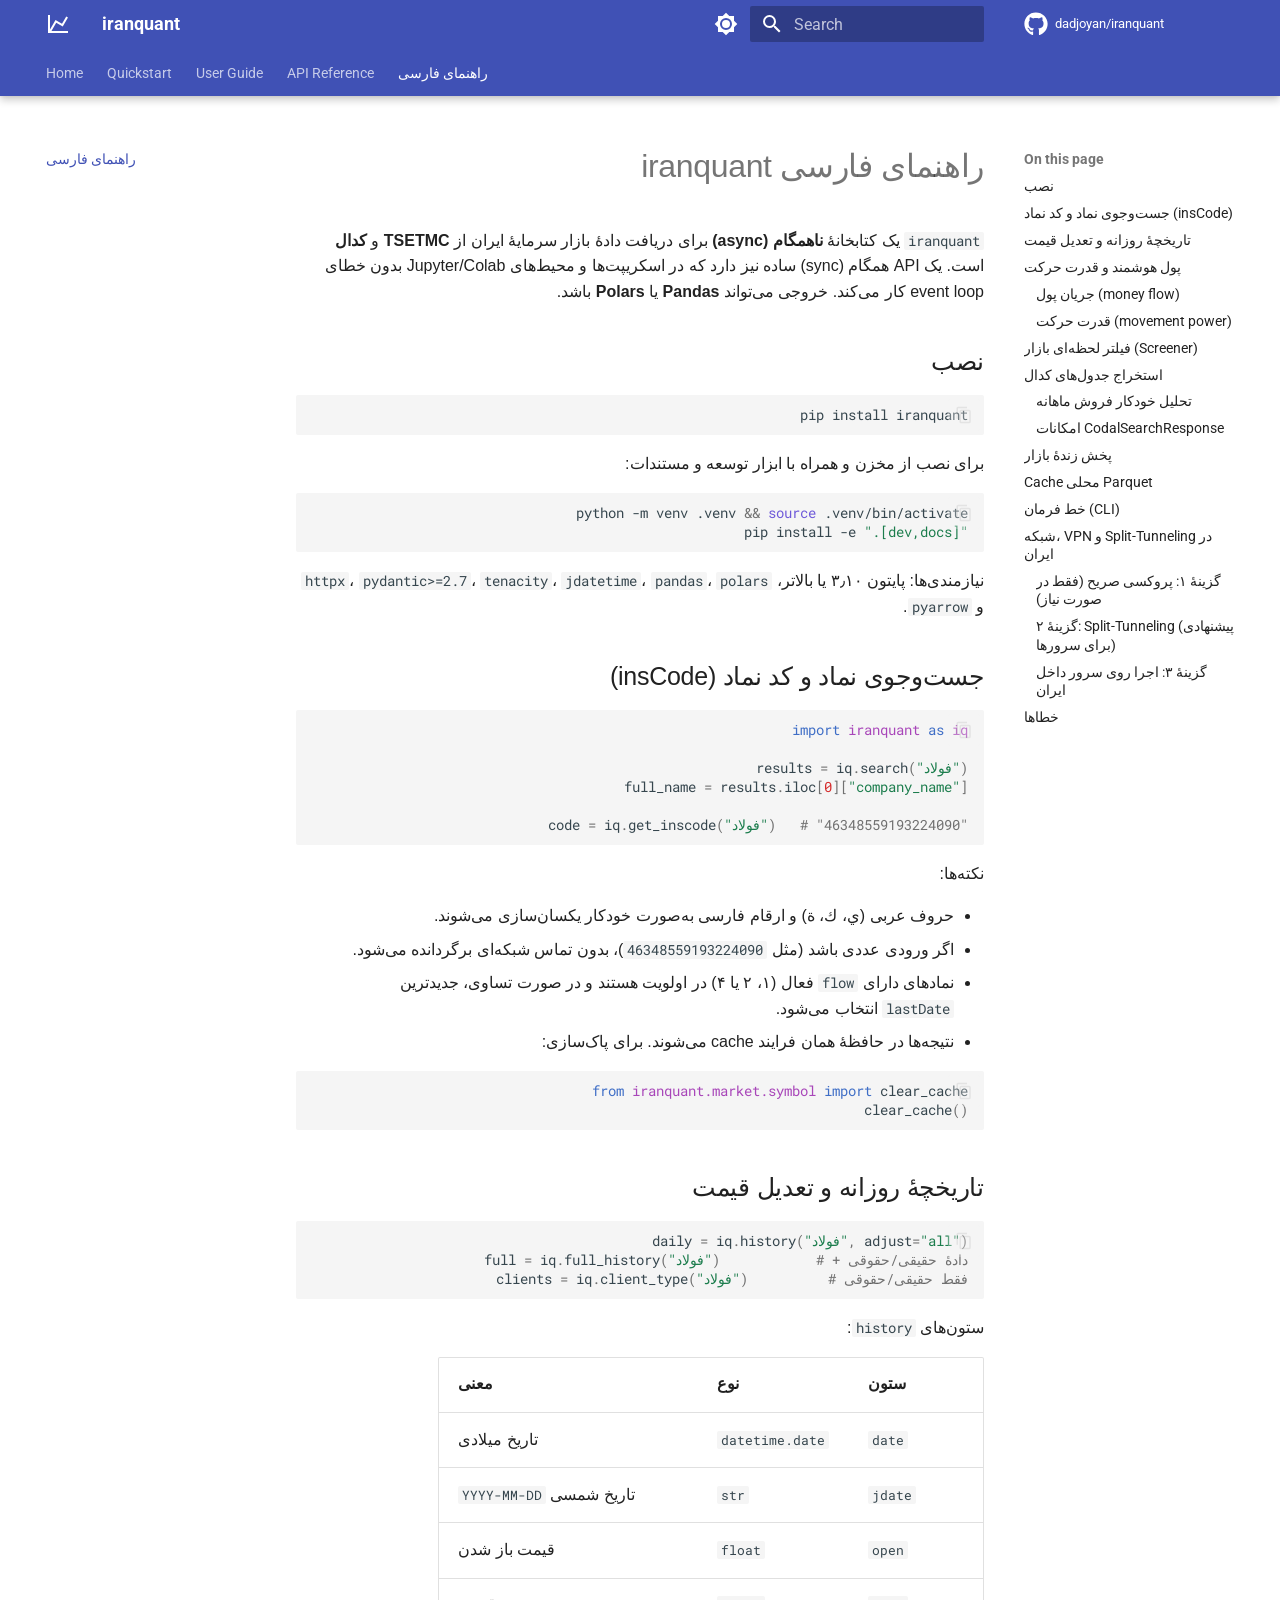
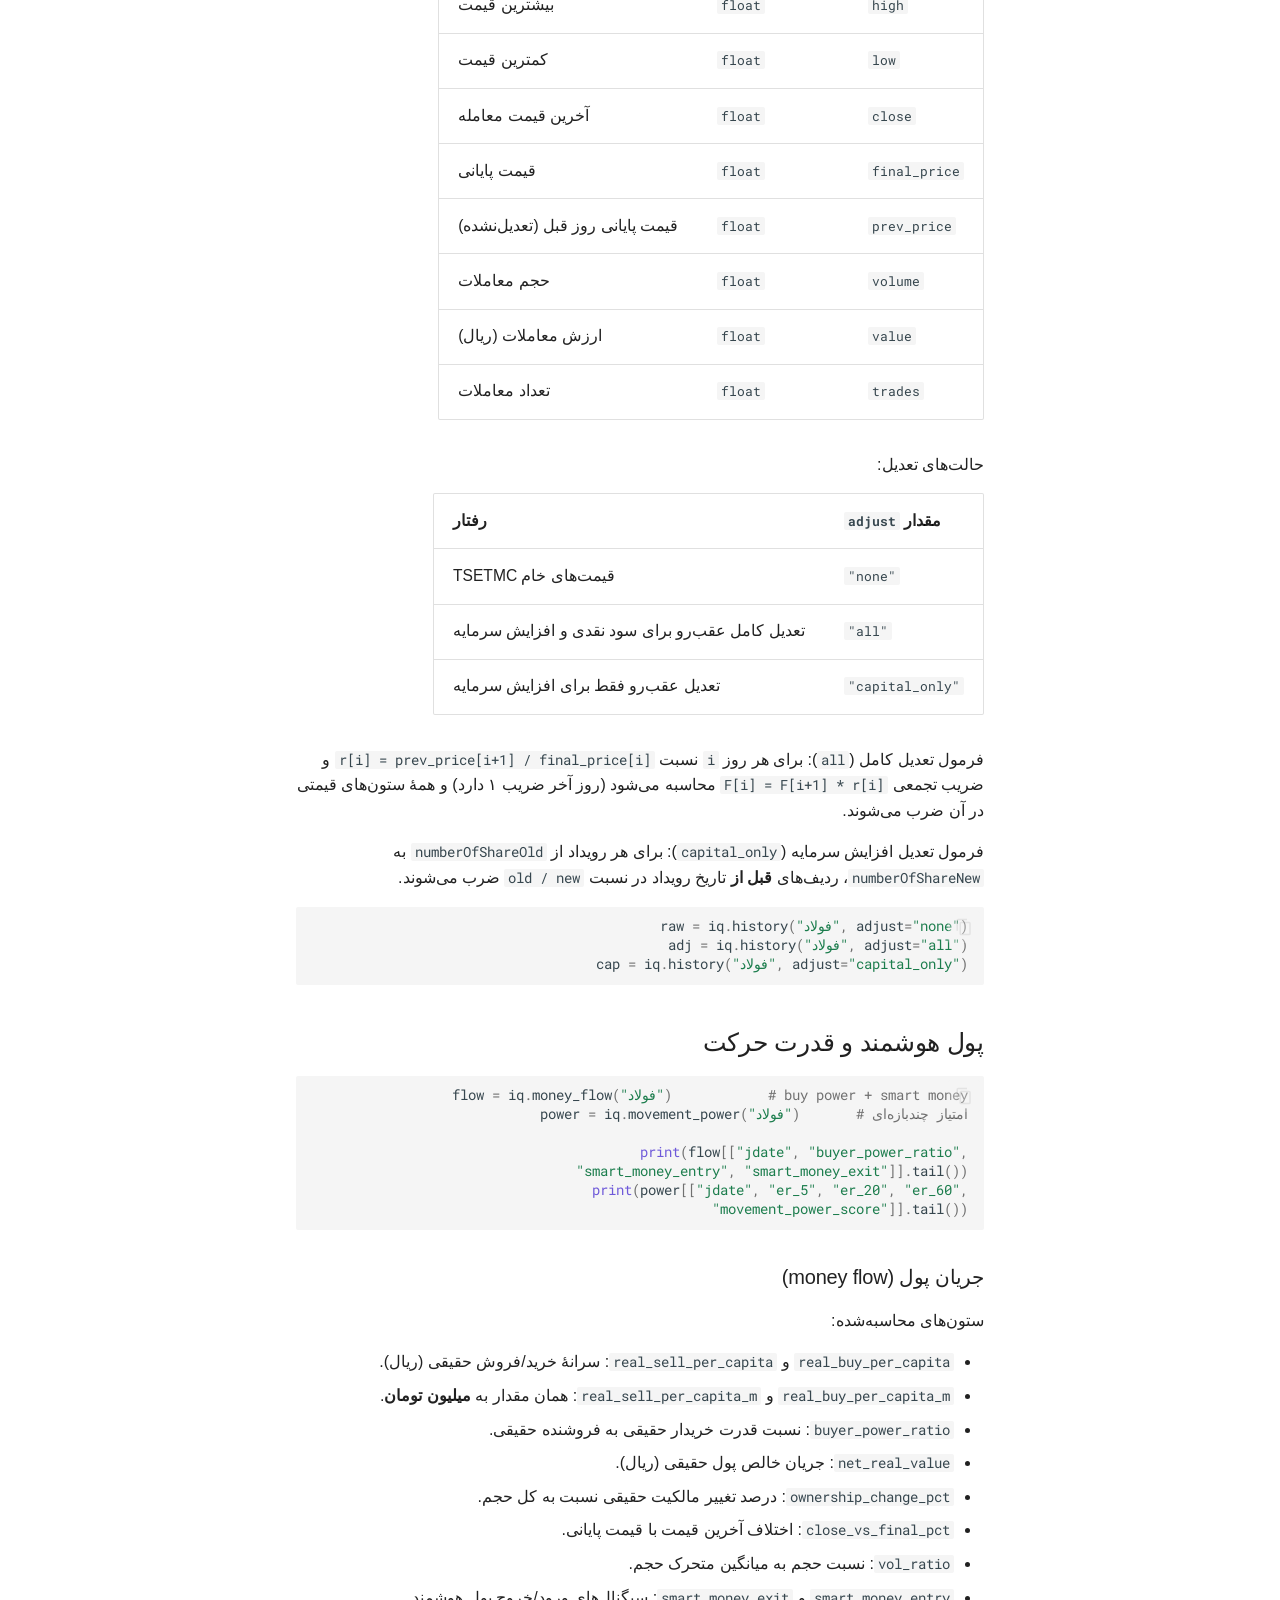
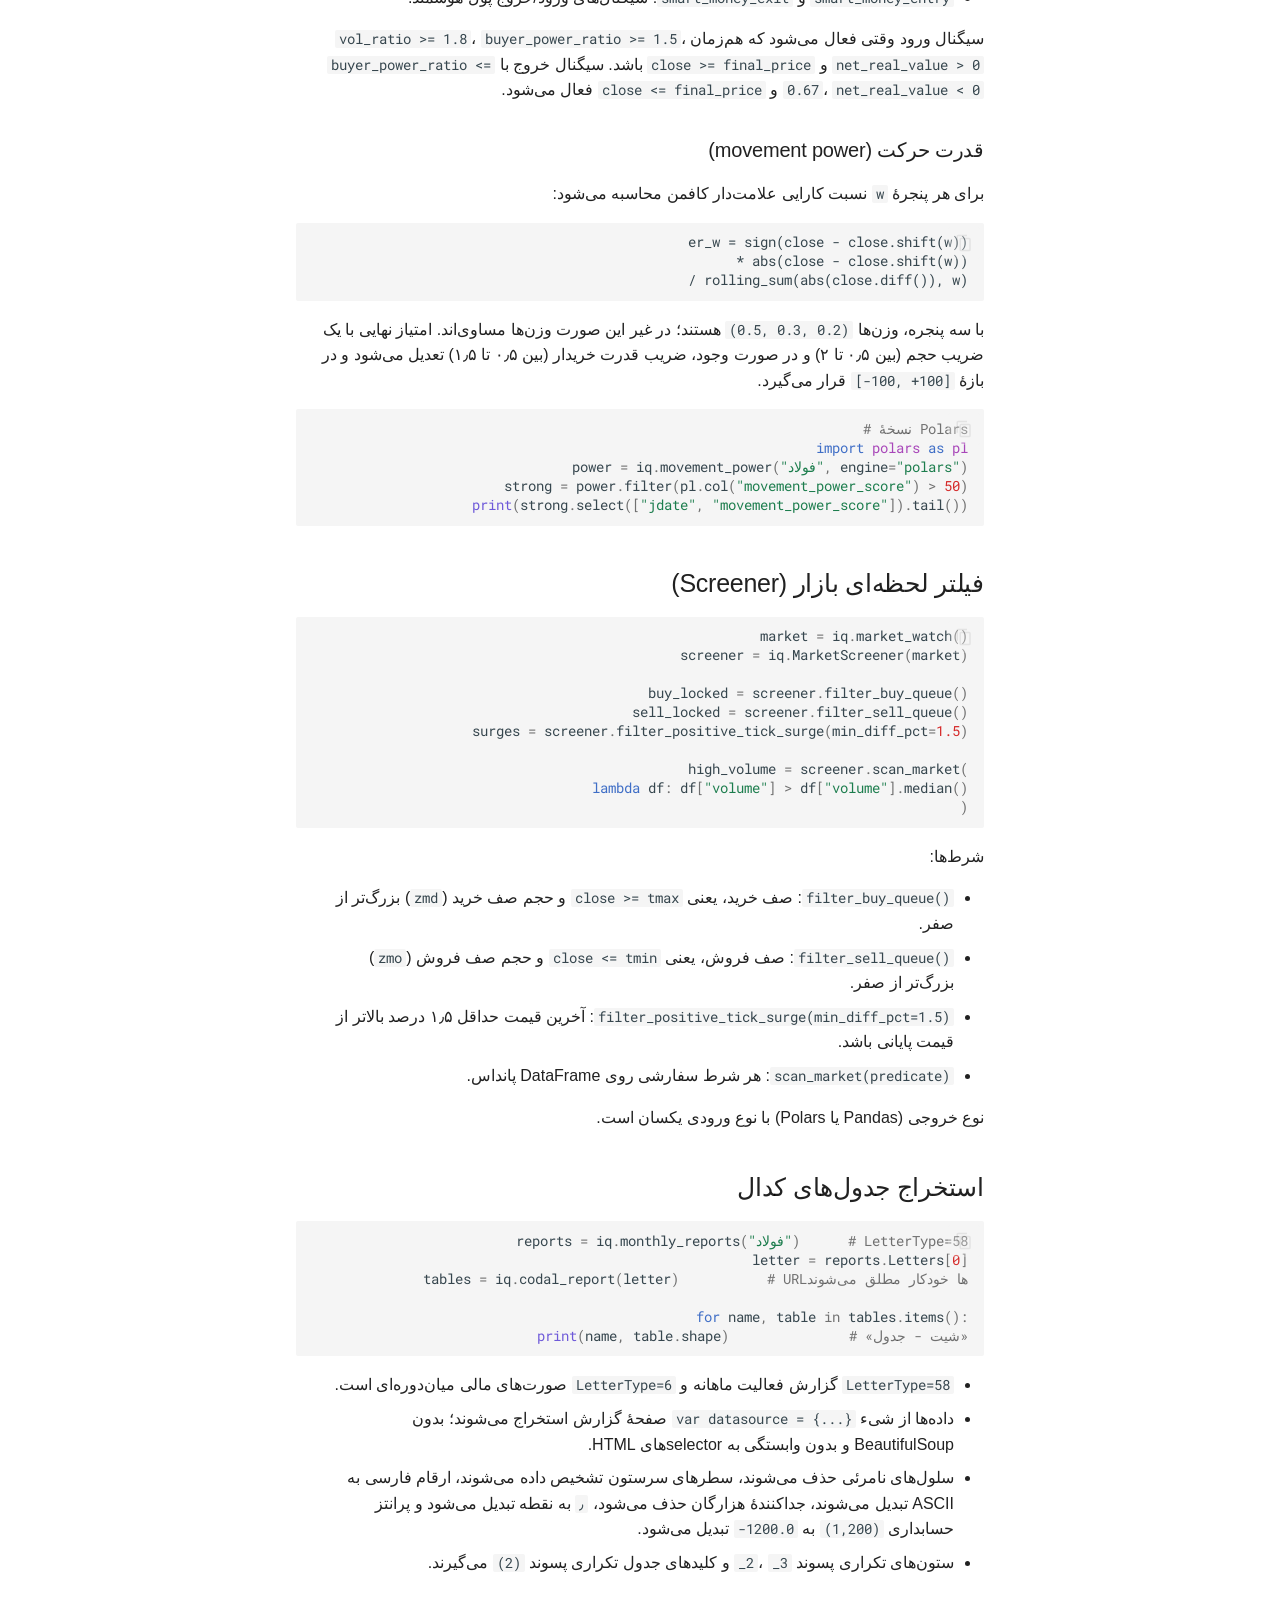
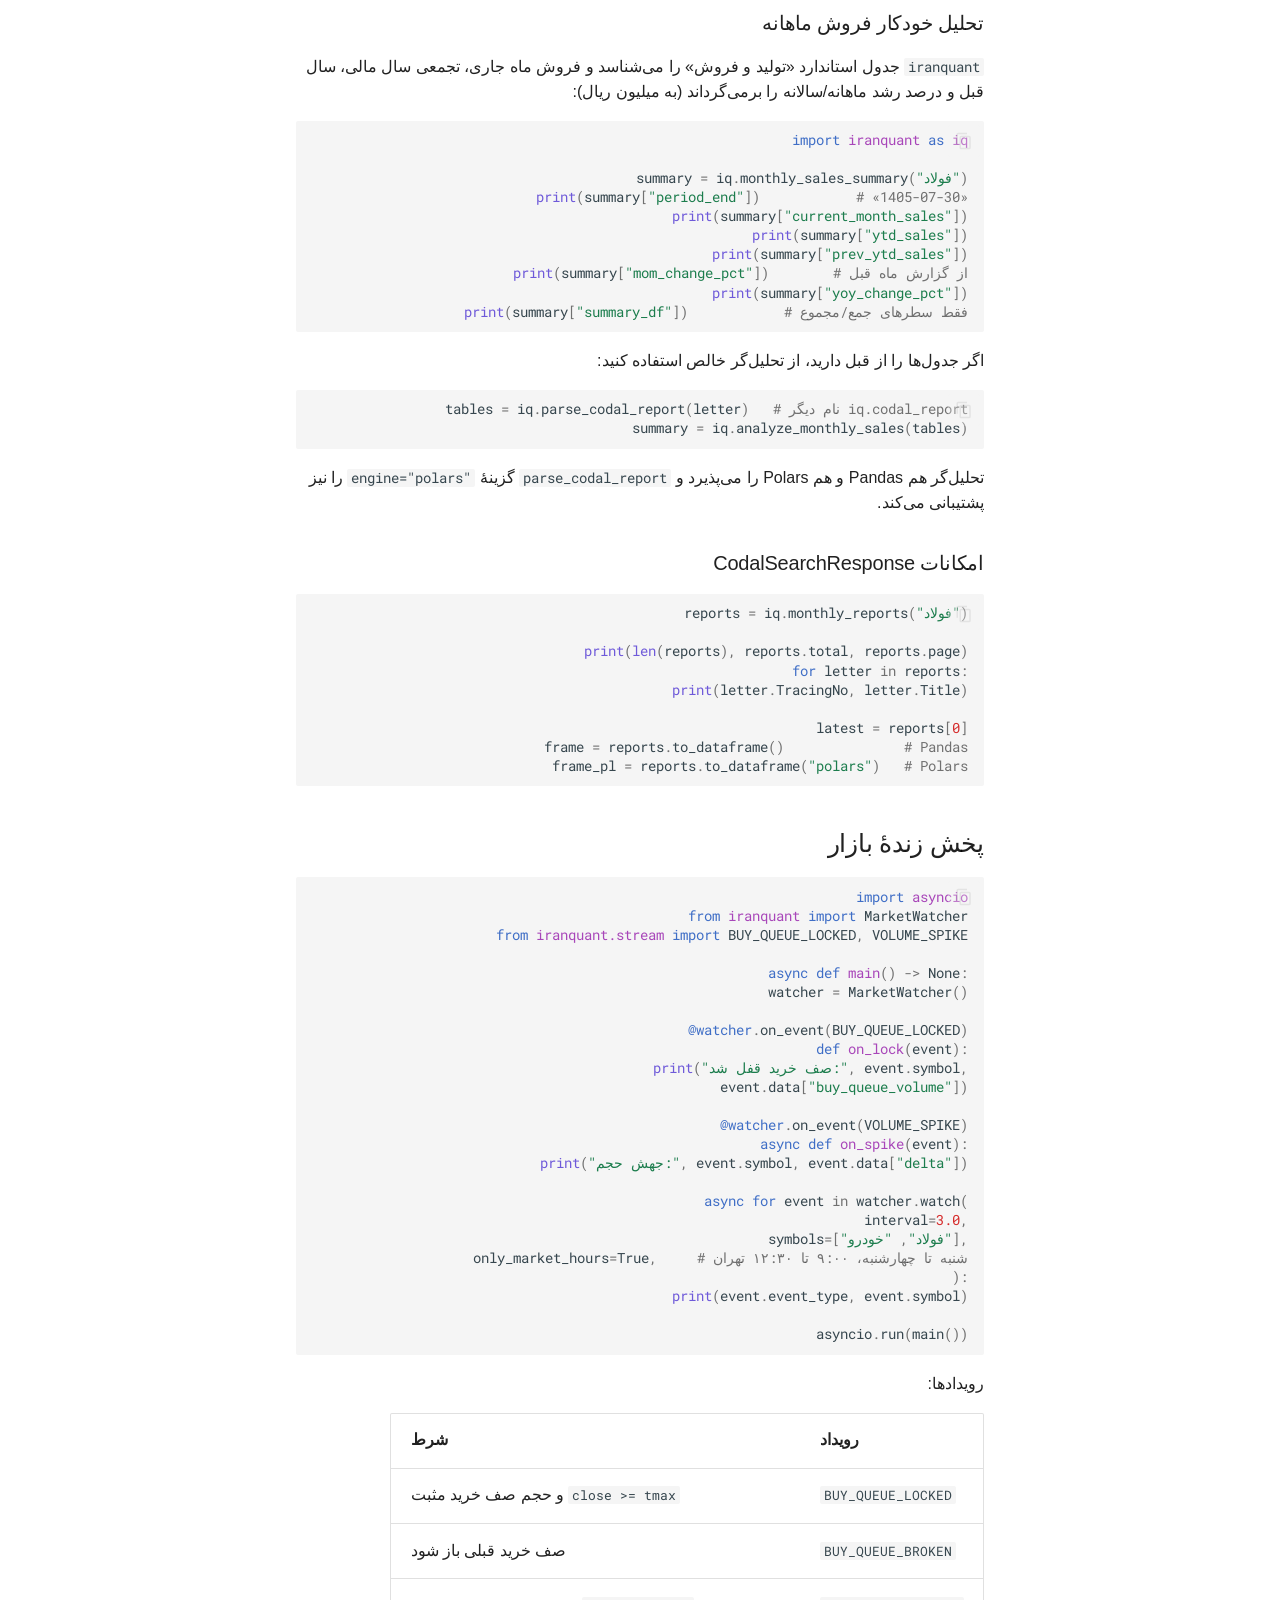
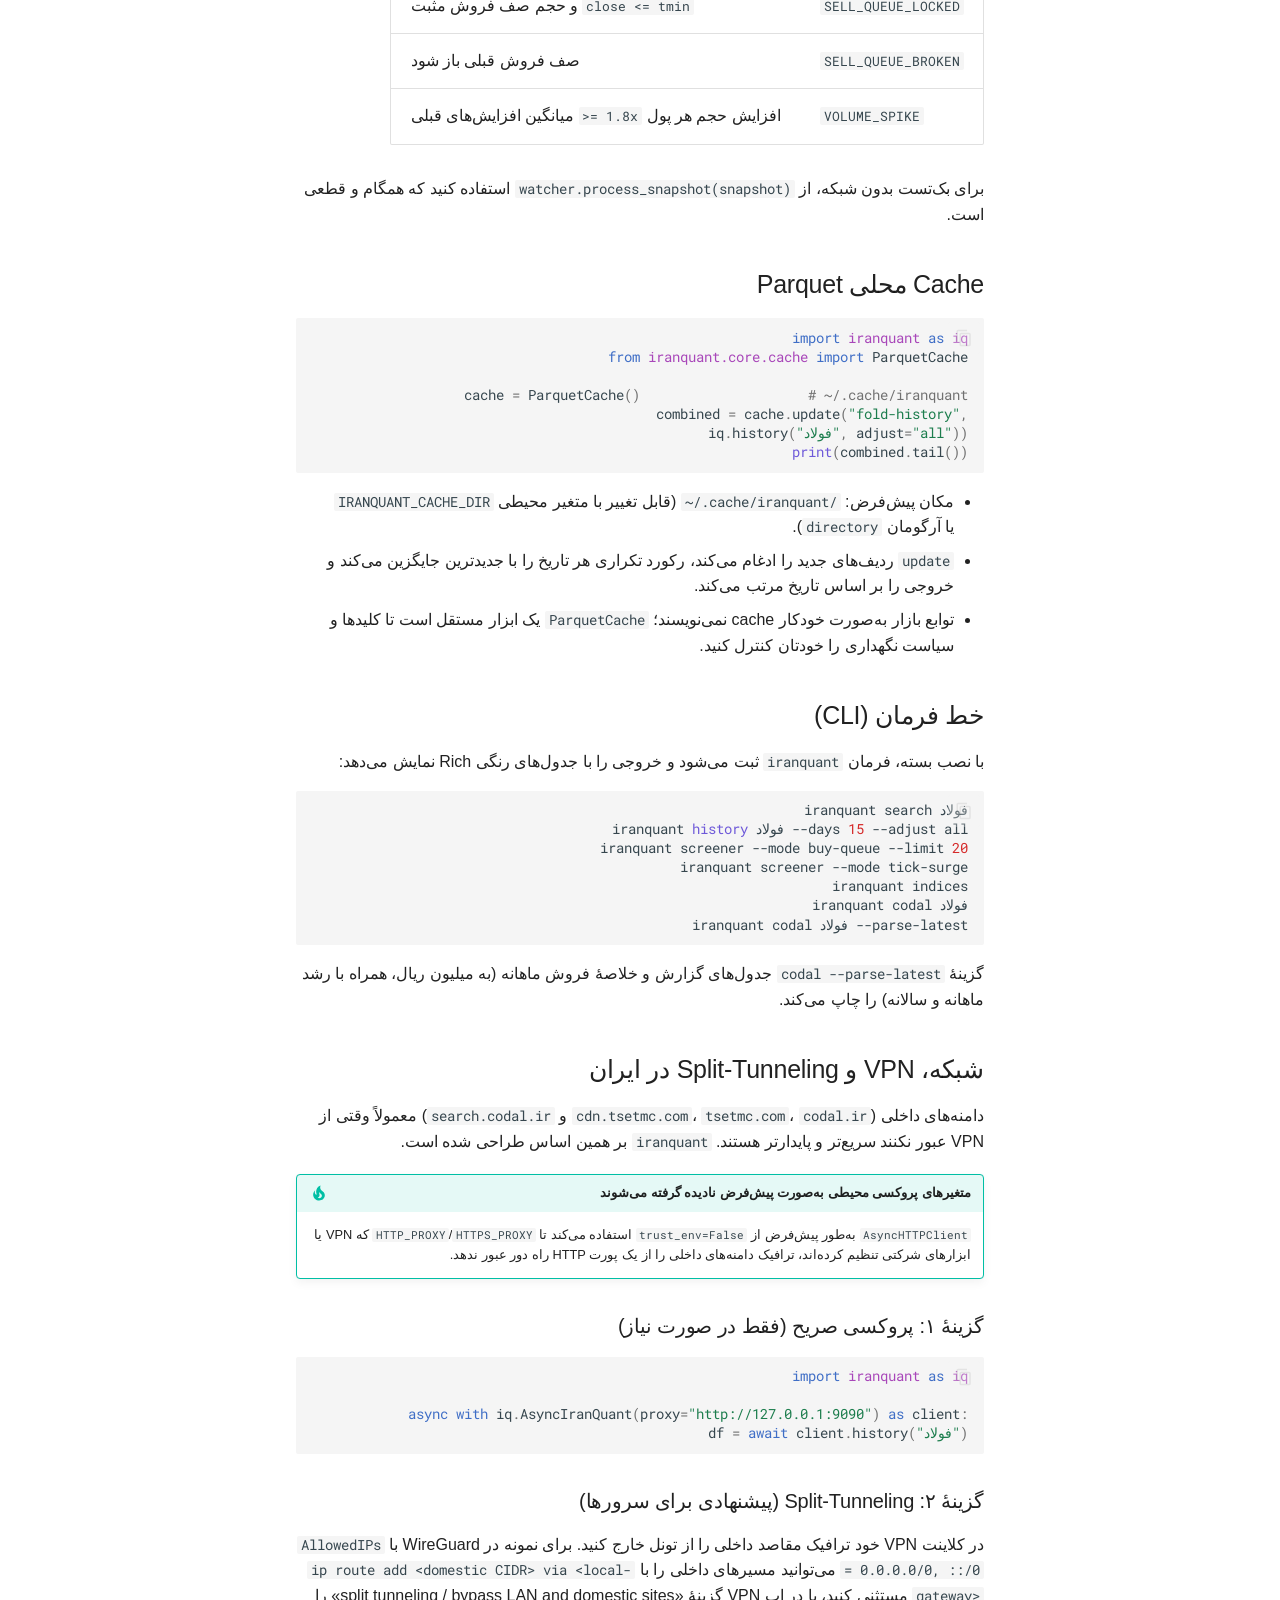
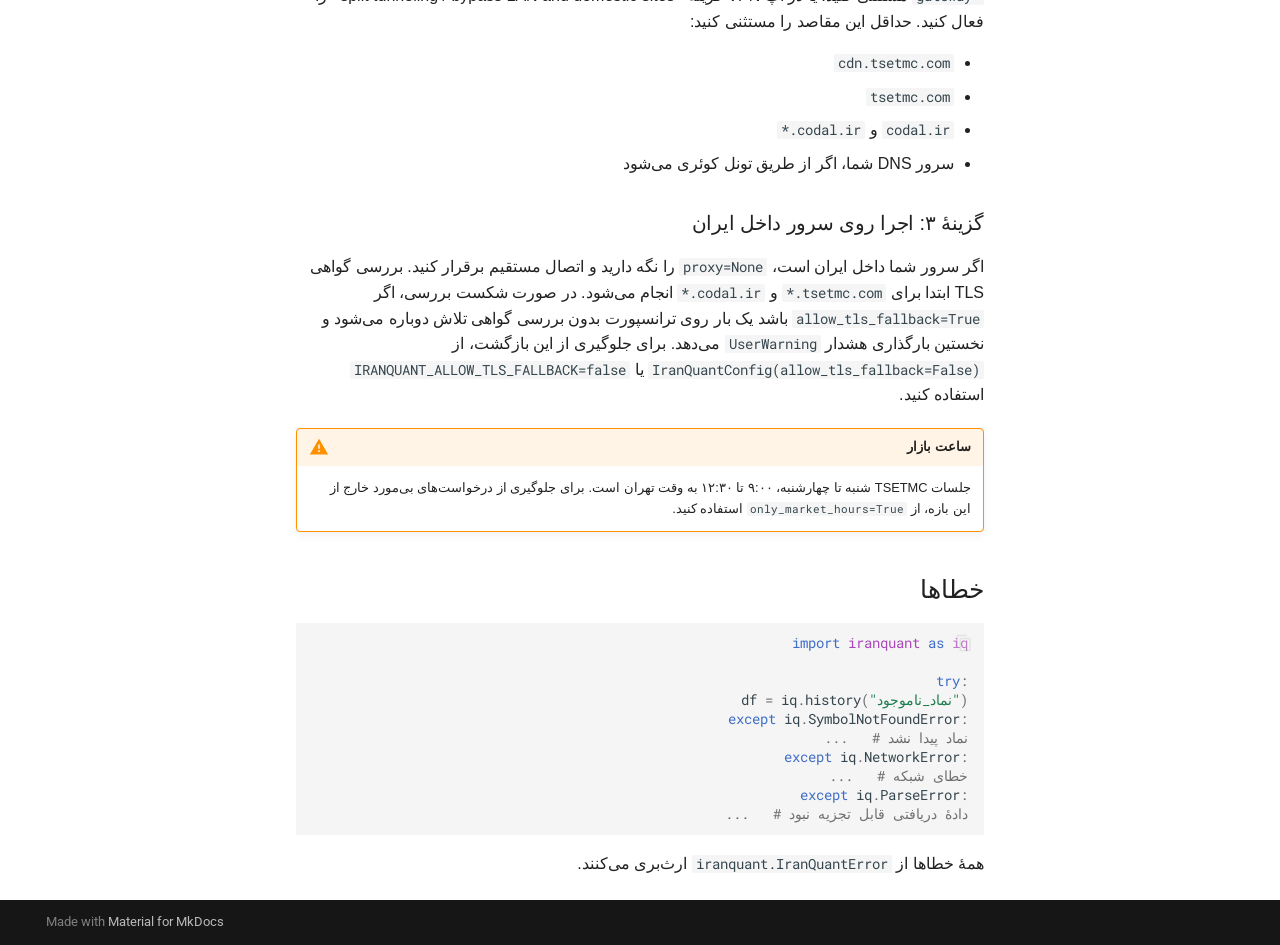
==== commit ea21a45b: "Deployed 8dc5715 with MkDocs version: 1.6.1" ====
--- a/fa/index.html
+++ b/fa/index.html
@@ -1785,13 +1785,12 @@
 </ul>
 <h3 id="_8">گزینهٔ ۳: اجرا روی سرور داخل ایران<a class="headerlink" href="#_8" title="Permanent link">&para;</a></h3>
 <p>اگر سرور شما داخل ایران است، <code>proxy=None</code> را نگه دارید و اتصال مستقیم برقرار
-کنید. در صورت خطای SSL یا پروکسی:</p>
-<ul>
-<li>برای <code>*.tsetmc.com</code> یک بار تلاش دوباره روی ترانسپورت HTTP/1.1 بدون بررسی
-  گواهی انجام می‌شود؛</li>
-<li>برای <code>*.codal.ir</code> همیشه از ترانسپورت مخصوص با بررسی گواهی آسان‌گیر استفاده
-  می‌شود.</li>
-</ul>
+کنید. بررسی گواهی TLS ابتدا برای <code>*.tsetmc.com</code> و <code>*.codal.ir</code> انجام می‌شود.
+در صورت شکست بررسی، اگر <code>allow_tls_fallback=True</code> باشد یک بار روی ترانسپورت
+بدون بررسی گواهی تلاش دوباره می‌شود و نخستین بارگذاری هشدار <code>UserWarning</code>
+می‌دهد. برای جلوگیری از این بازگشت، از
+<code>IranQuantConfig(allow_tls_fallback=False)</code> یا
+<code>IRANQUANT_ALLOW_TLS_FALLBACK=false</code> استفاده کنید.</p>
 <div class="admonition warning">
 <p class="admonition-title">ساعت بازار</p>
 <p>جلسات TSETMC شنبه تا چهارشنبه، ۹:۰۰ تا ۱۲:۳۰ به وقت تهران است. برای جلوگیری
